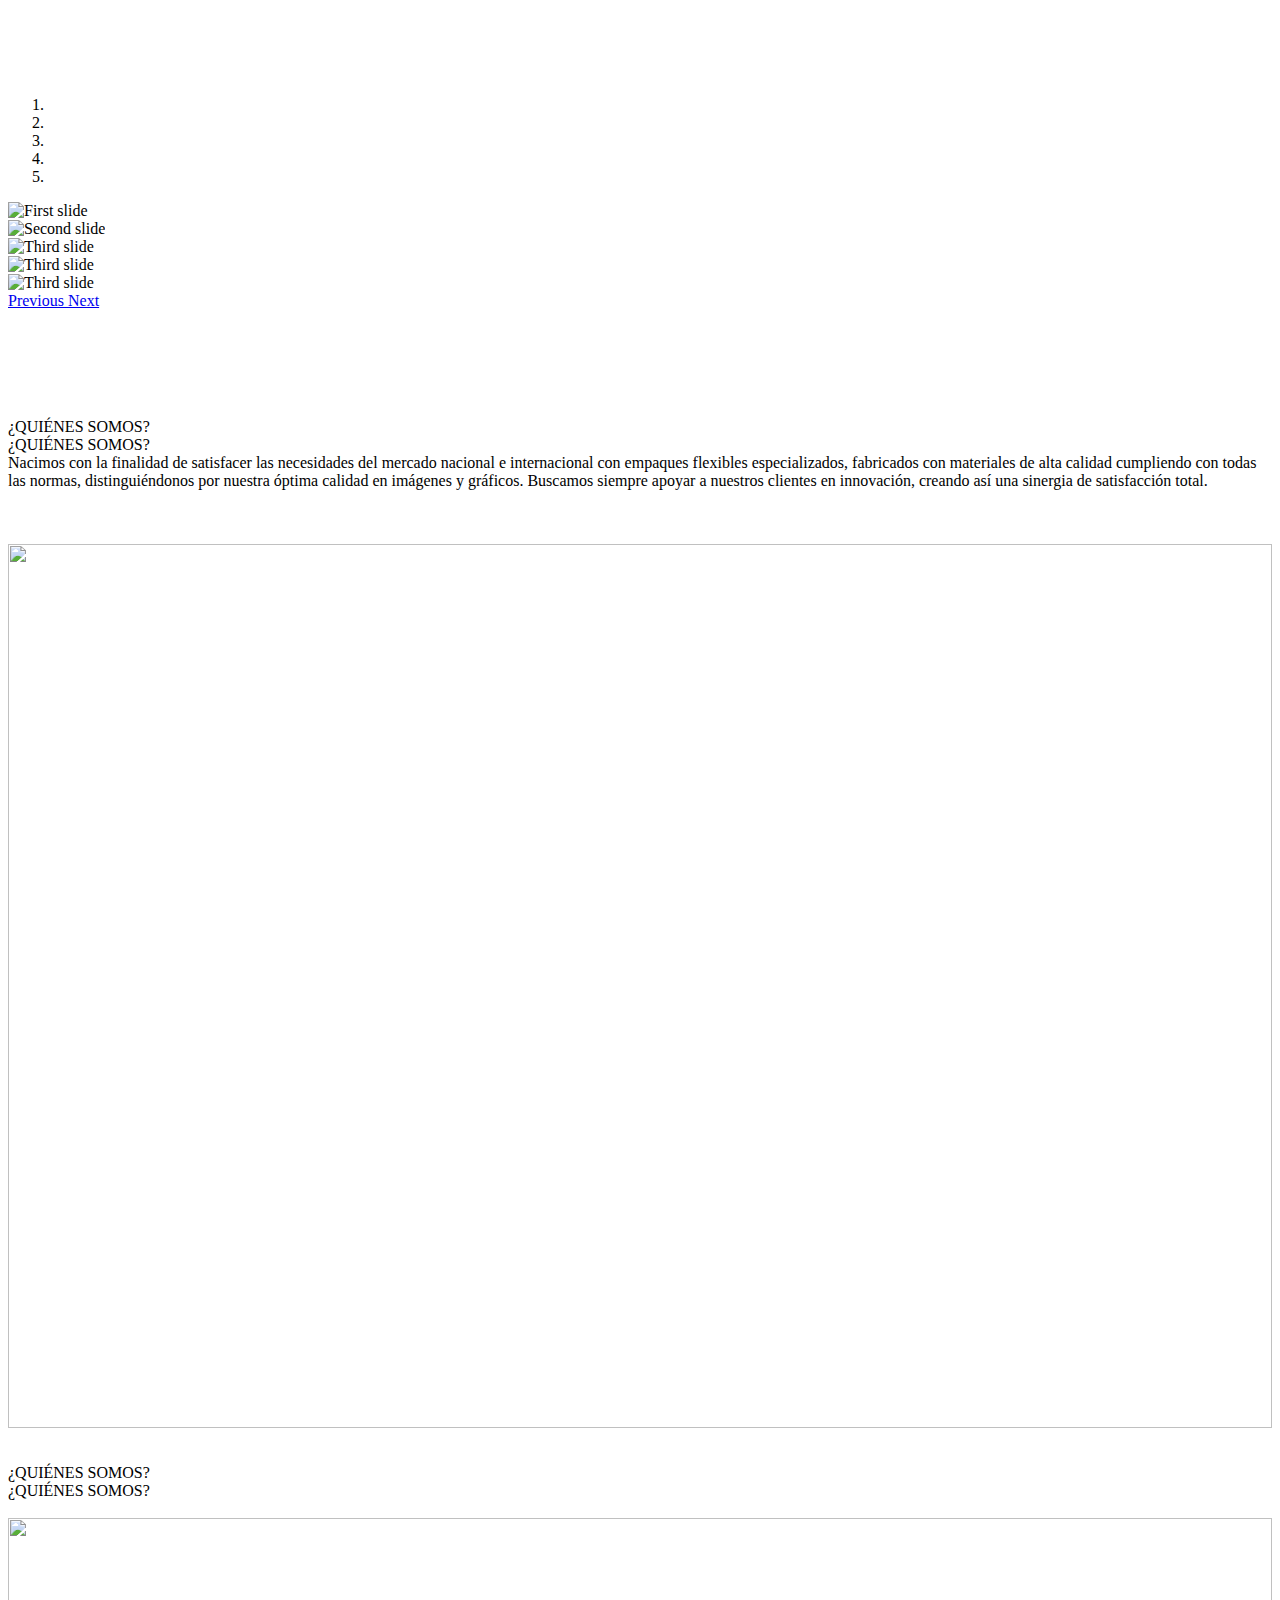
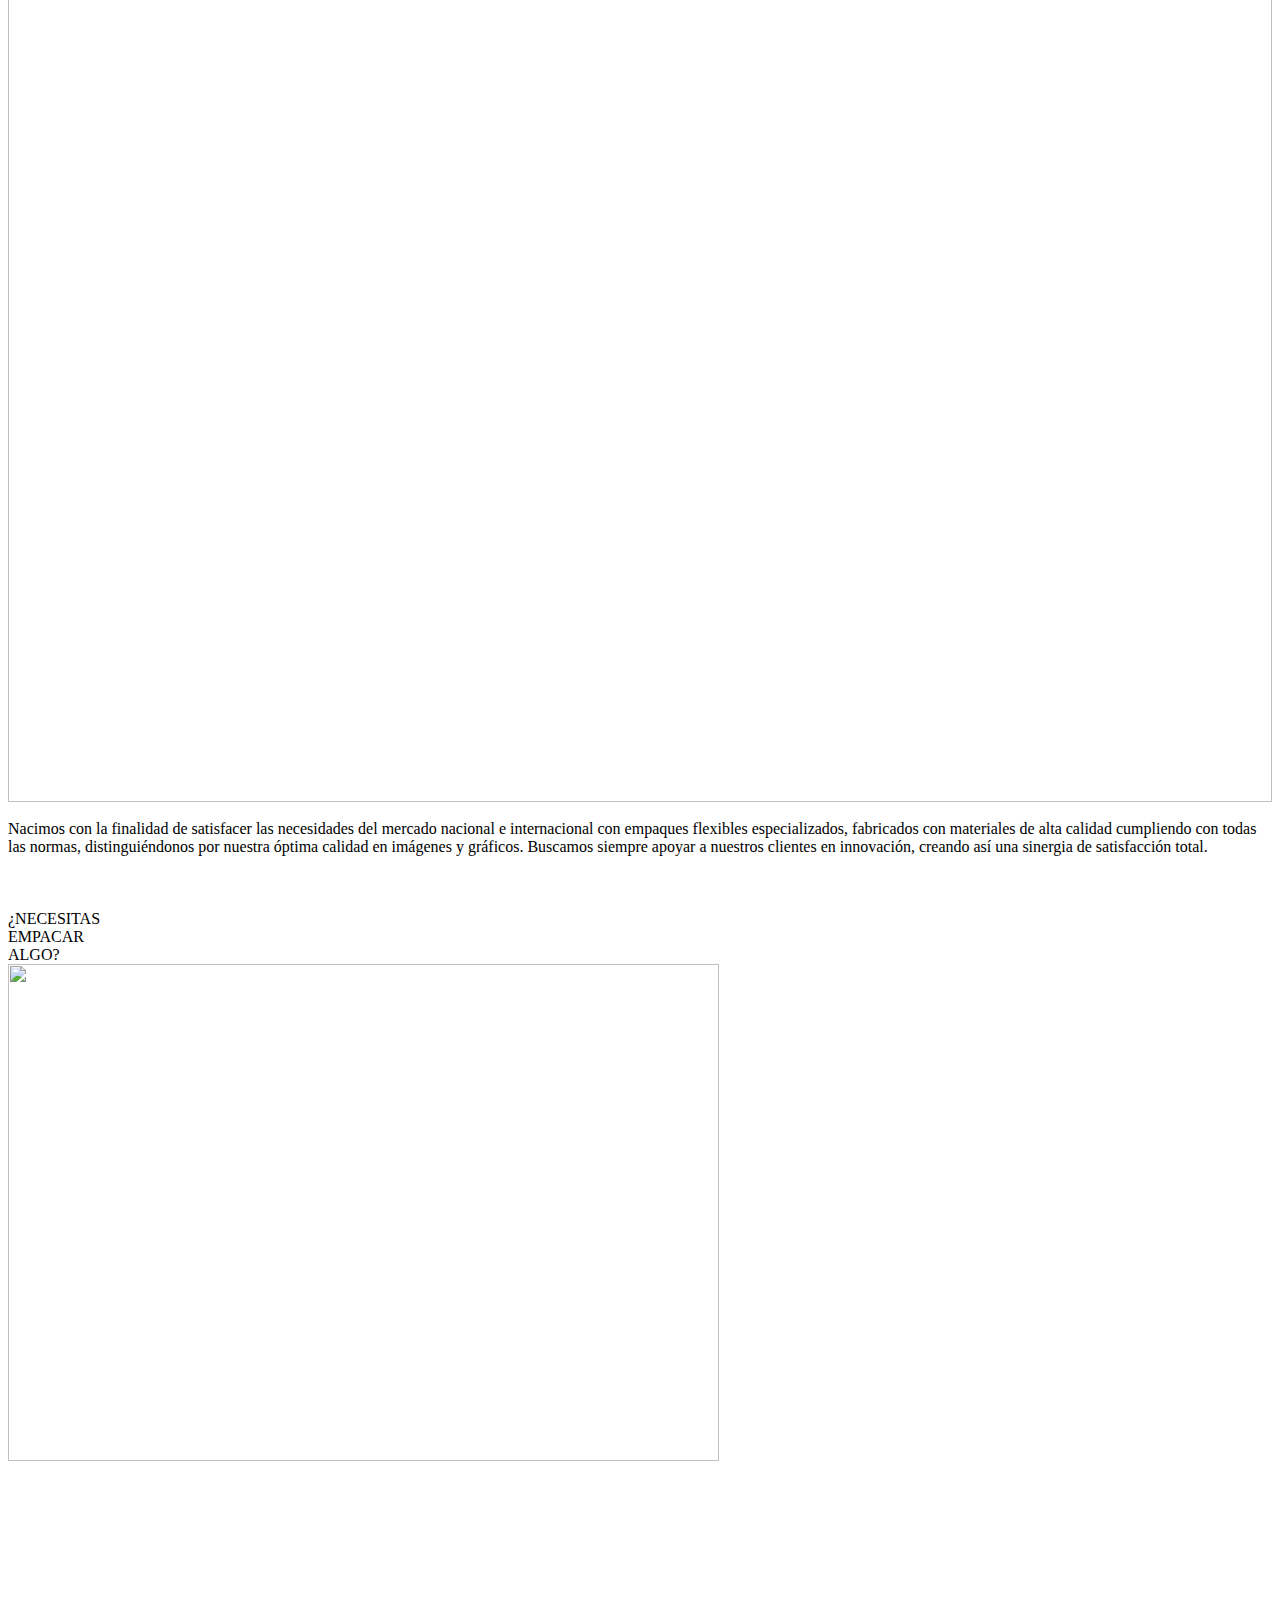
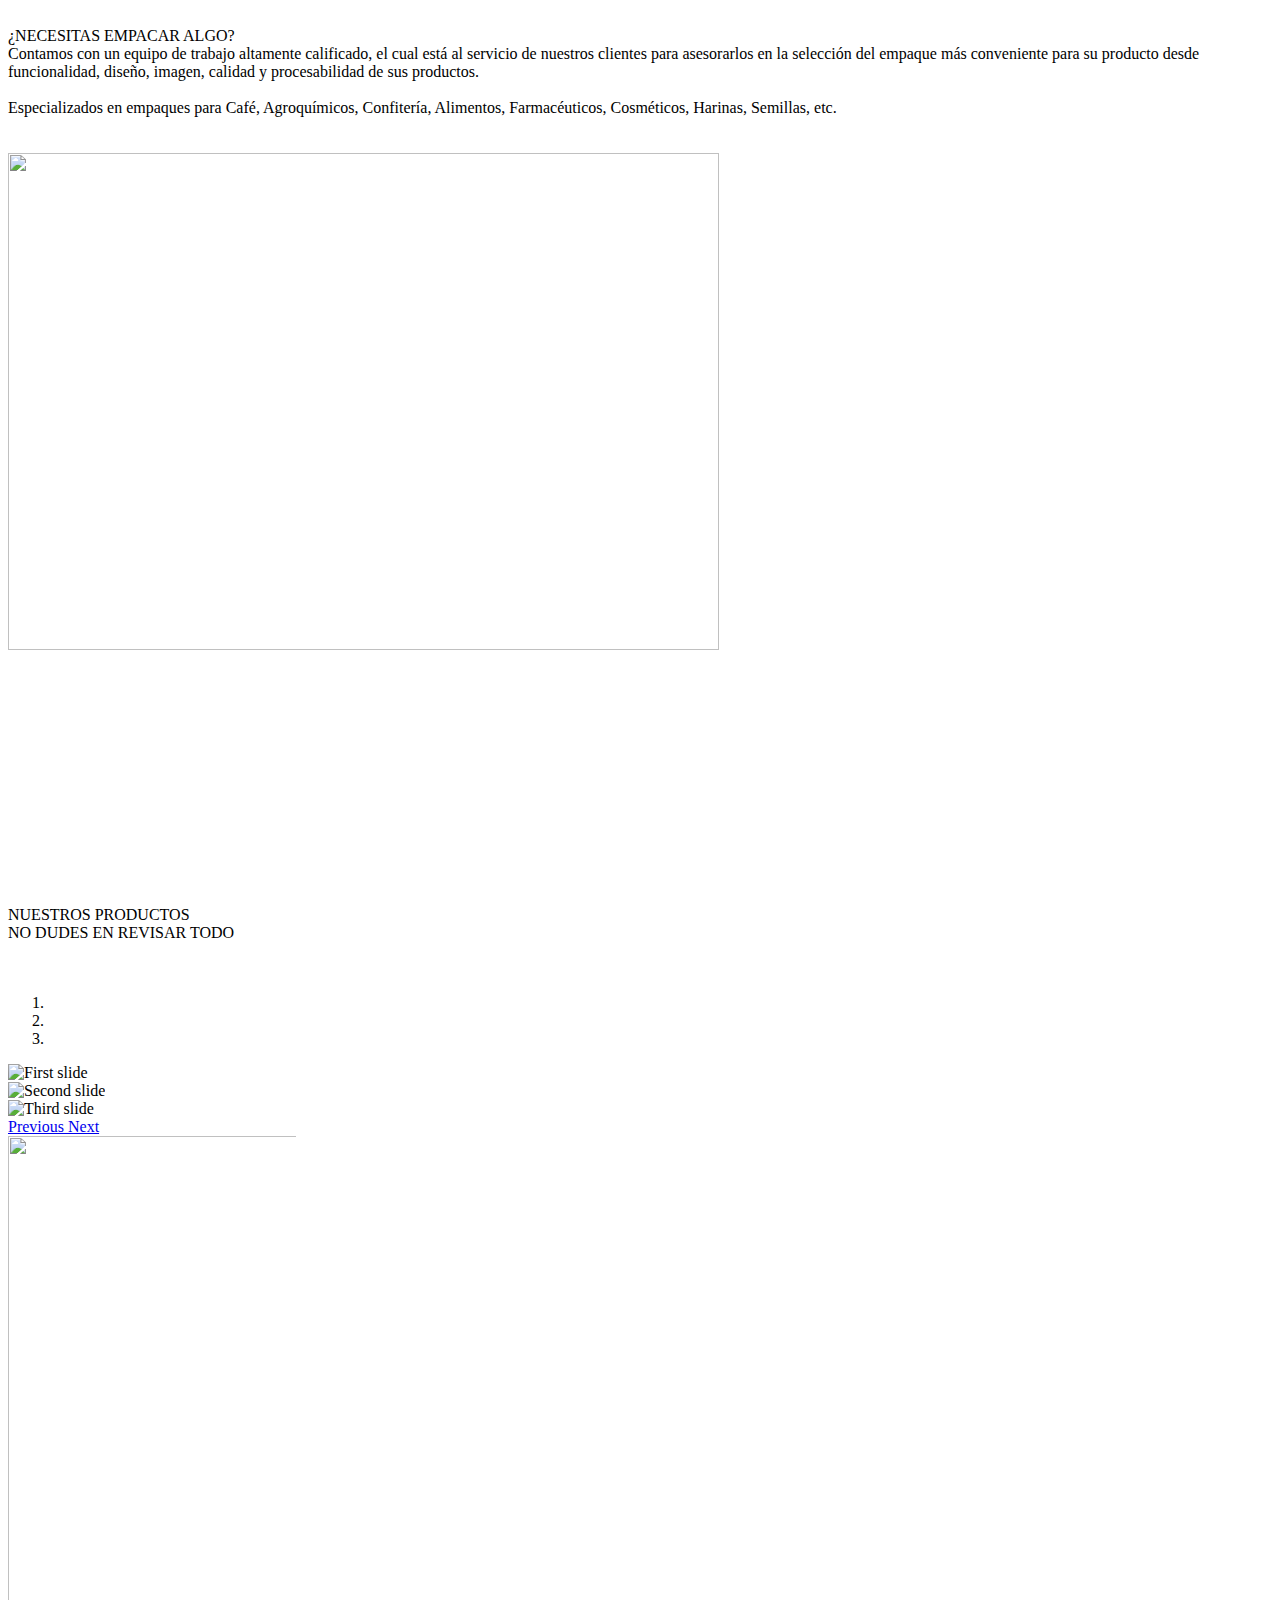
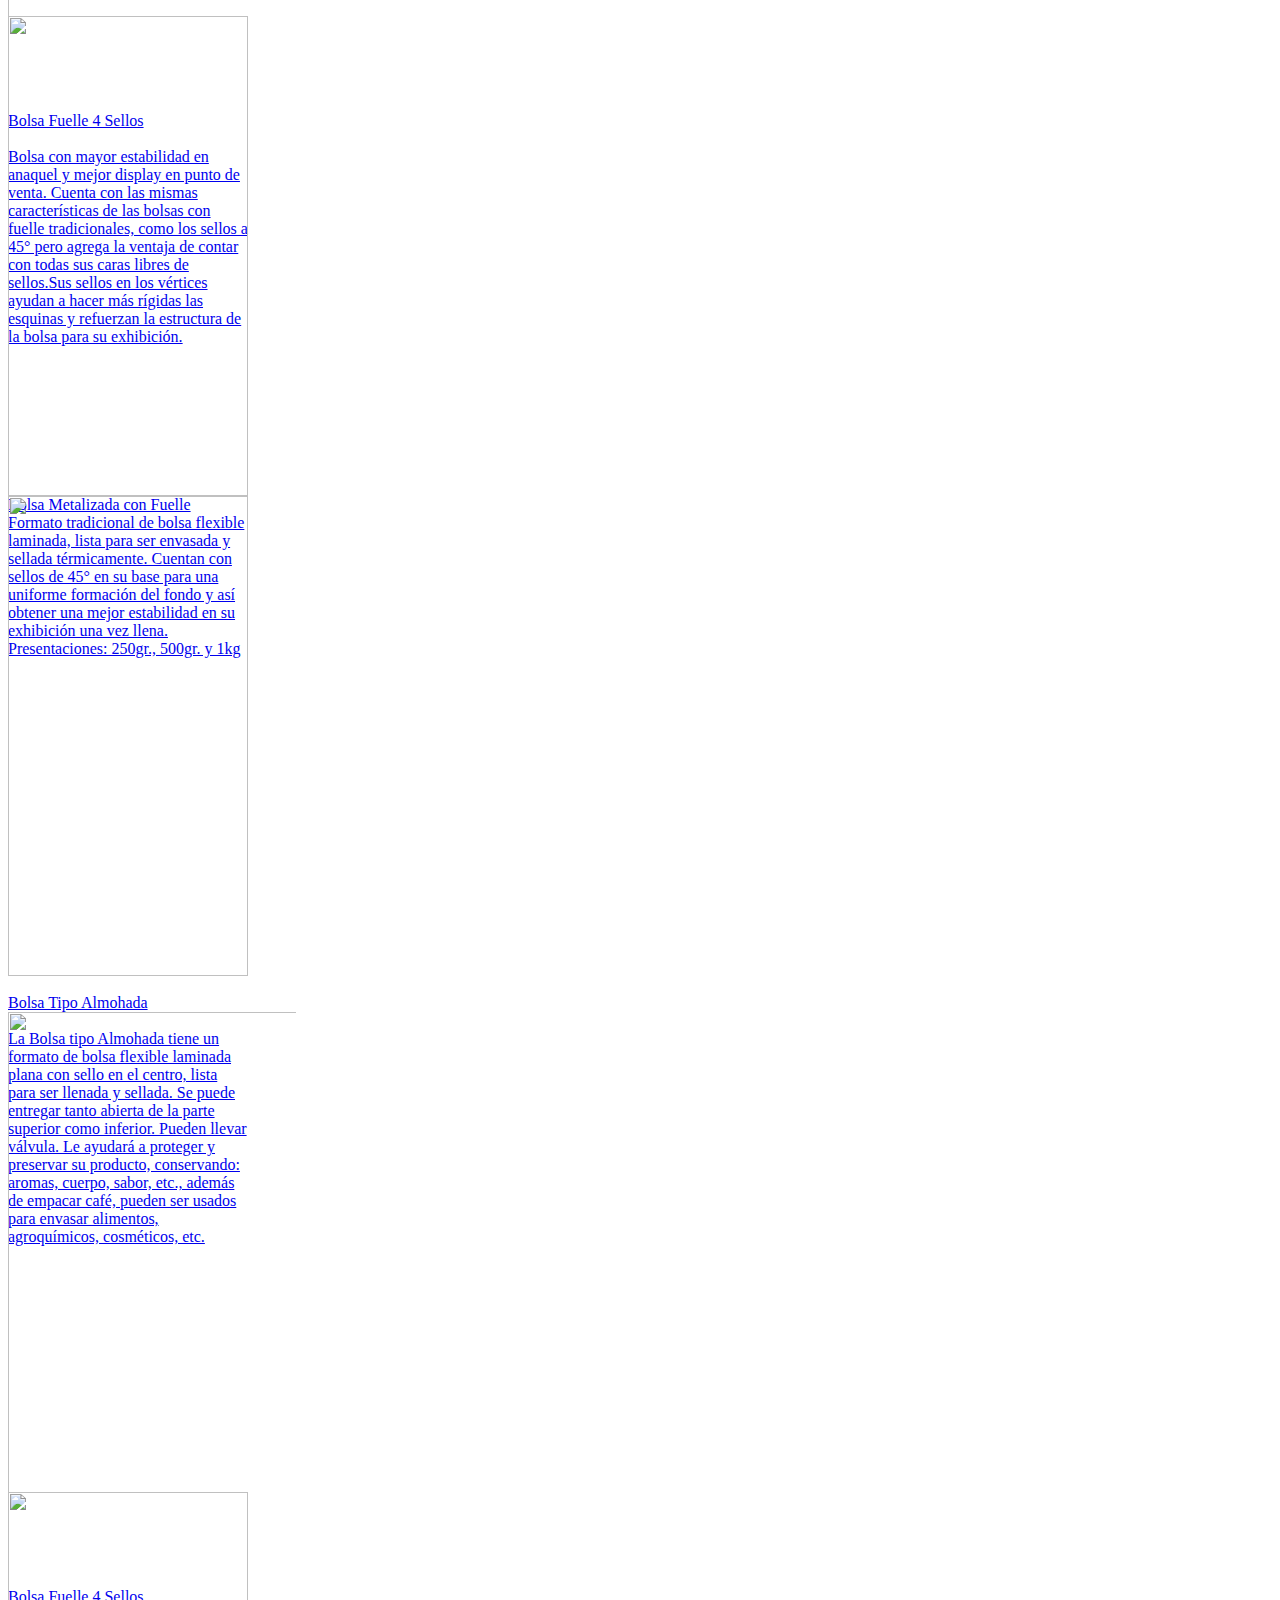
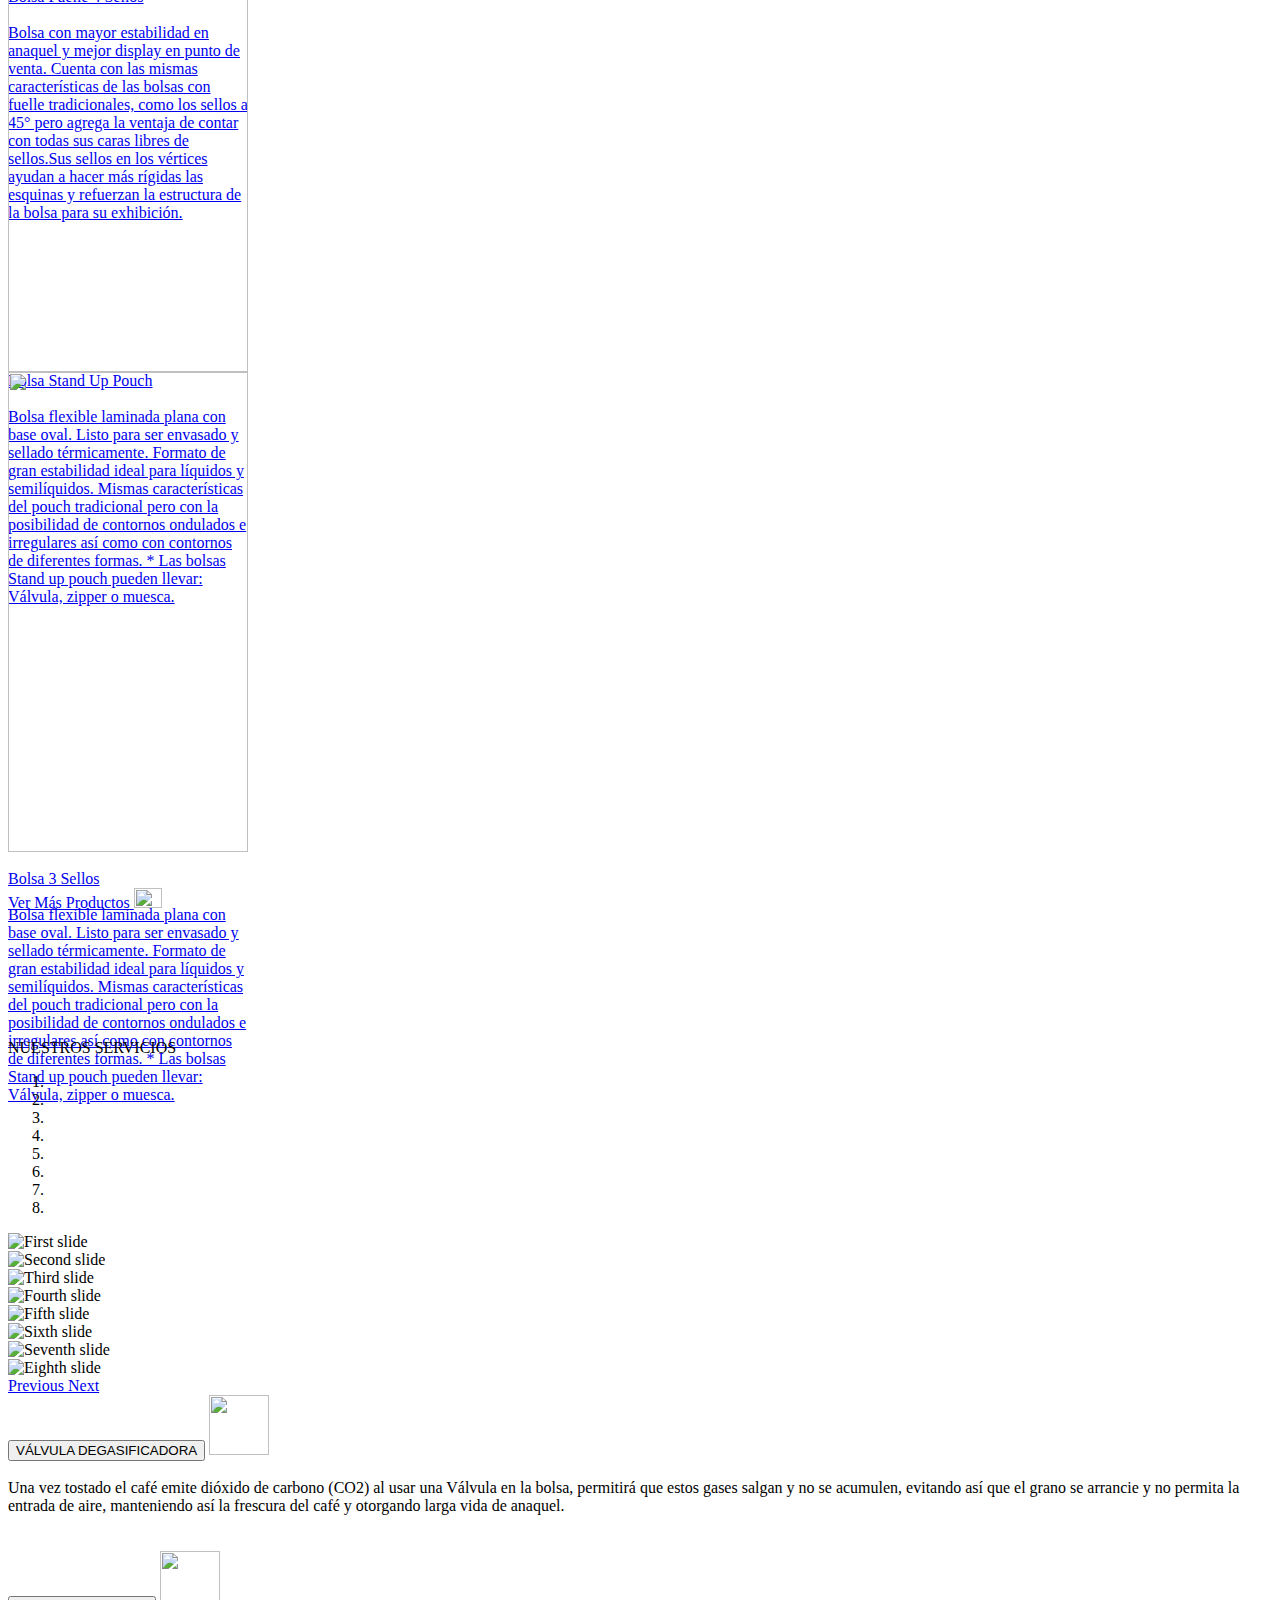
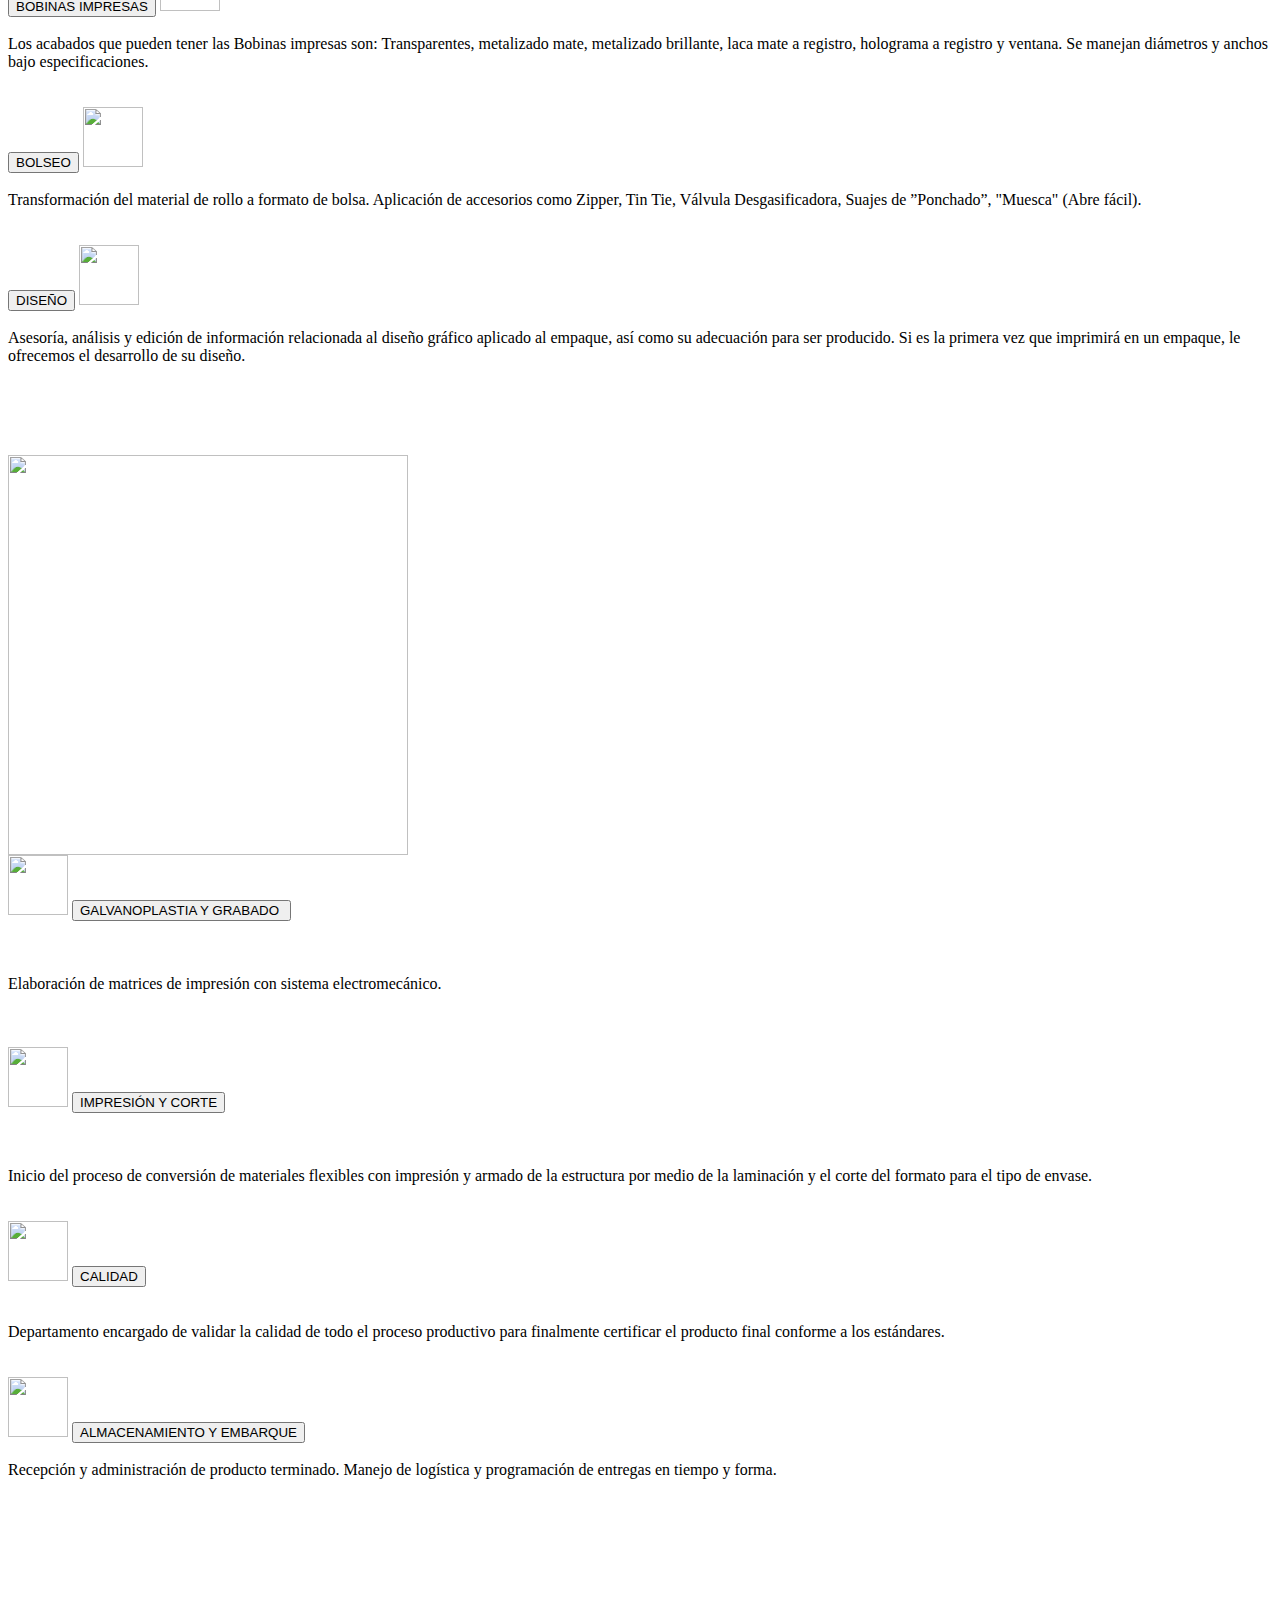
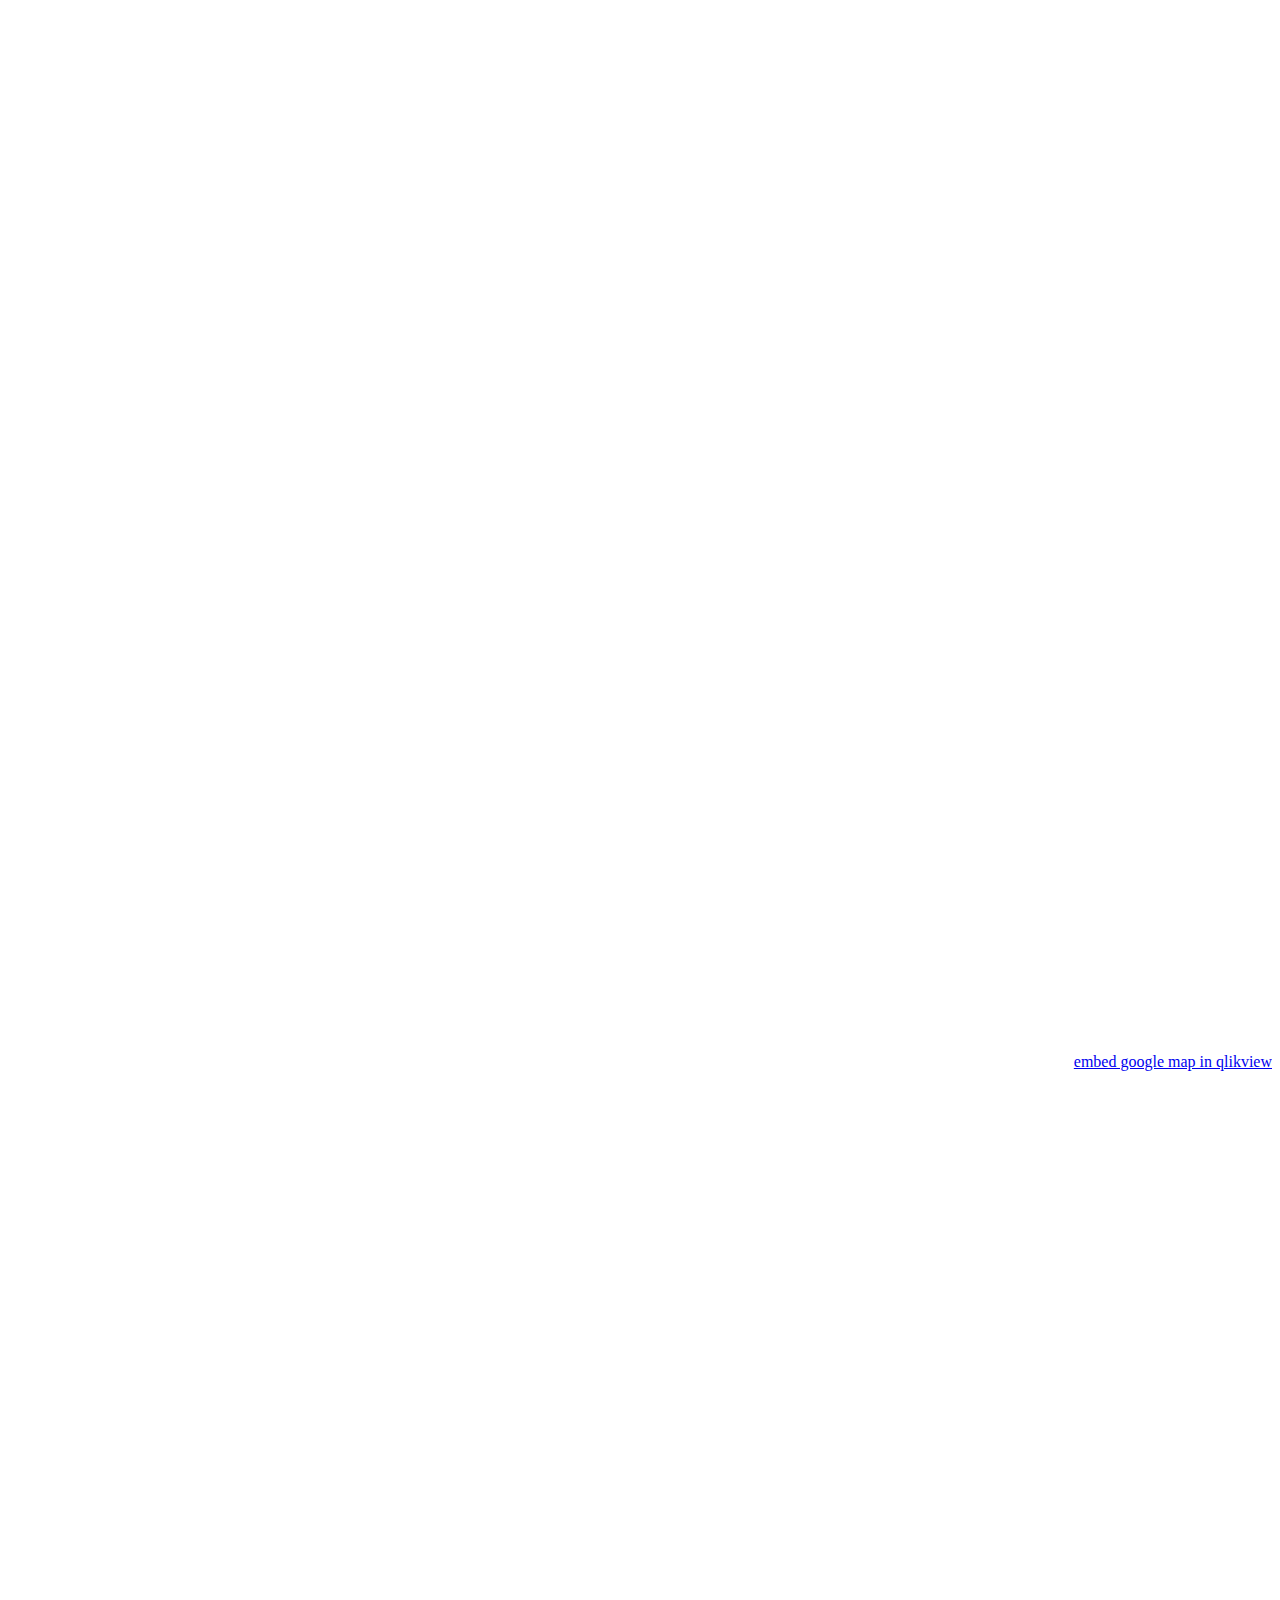
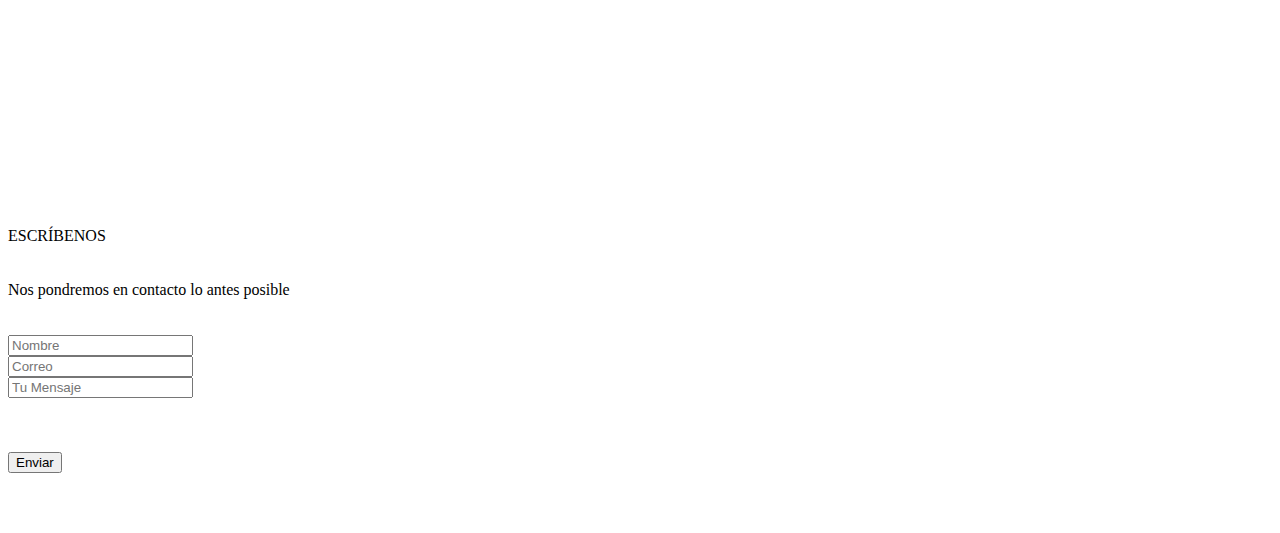
==== htmls/index.html @ 0f62bf67 "Cambio en mail y todo" ====
<div id ="inicio"></div>
<br><br><br><br>
<body>


<div id="carouselExampleIndicators" class="carousel slide col-sm-12" data-ride="carousel">
    <ol class="carousel-indicators">
        <li data-target="#carouselExampleIndicators" data-slide-to="0" class="active"></li>
        <li data-target="#carouselExampleIndicators" data-slide-to="1"></li>
        <li data-target="#carouselExampleIndicators" data-slide-to="2"></li>
        <li data-target="#carouselExampleIndicators" data-slide-to="3"></li>
        <li data-target="#carouselExampleIndicators" data-slide-to="4"></li>
    </ol>
    <div class="carousel-inner col-sm-12">
        <div class="carousel-item active">
            <img class="d-block w-100" src="img/banner.png" alt="First slide">
        </div>
        <div class="carousel-item">
            <img class="d-block w-100" src="img/03.png" alt="Second slide">
        </div>
        <div class="carousel-item">
            <img class="d-block w-100" src="img/07.png" alt="Third slide">
        </div>
        <div class="carousel-item">
            <img class="d-block w-100" src="img/06.png" alt="Third slide">
        </div>
        <div class="carousel-item">
            <img class="d-block w-100" src="img/04.png" alt="Third slide">
        </div>
    </div>
    <a class="carousel-control-prev" href="#carouselExampleIndicators" role="button" data-slide="prev">
        <span class="carousel-control-prev-icon" aria-hidden="true"></span>
        <span class="sr-only">Previous</span>
    </a>
    <a class="carousel-control-next" href="#carouselExampleIndicators" role="button" data-slide="next">
        <span class="carousel-control-next-icon" aria-hidden="true"></span>
        <span class="sr-only">Next</span>
    </a>
</div>

<div class ="back">
    <div class="container">
        <div id ="nosotros"></div>
        <div id="espacio">
            <br><br><br><br>
        </div>
        <!--Inicio version web-->
        <div class ="web">
            <div class="row text-center" id="bigtitle1">
                <br><br>

                <div class="col-sm text-center">
                    <span class="font_a text-center">¿QUIÉNES SOMOS?</span>
                </div>
            </div>

            <div class="row">
                <div class="col-sm">
                    <span class="font_11" id="smalltitle1">¿QUIÉNES SOMOS?</span><br><span class="font_12 " id="textomovil">Nacimos con la finalidad de satisfacer las necesidades del mercado nacional e internacional con empaques flexibles especializados, fabricados con materiales de alta calidad cumpliendo con todas las normas, distinguiéndonos por nuestra óptima calidad en imágenes y gráficos. Buscamos siempre apoyar a nuestros clientes en innovación, creando así una sinergia de satisfacción total.</span>
                </div>
                <br><br>

                <div class="col-sm text-center">
                    <br>
                    <img src="img/Logo.png" class="text-center img-fluid" height="100%" width="100%">
                </div>

            </div>
        </div>

        <!--Fin version Web-->
        <!--Inicio version Movil-->
        <div class ="movil">
            <div class="row text-center" id="bigtitle1">
                <br><br>

                <div class="col-sm text-center">
                    <span class="font_a text-center">¿QUIÉNES SOMOS?</span>
                </div>
            </div>

            <div class="row">
                <div class="col-sm">
                    <span class="font_11" id="smalltitle1">¿QUIÉNES SOMOS?</span>
                    <div class="col-sm text-center">
                        <br>
                        <img src="img/Logo.png" class="text-center img-fluid" height="100%" width="100%">
                    </div>
                    <br><span class="font_12 " id="textomovil">Nacimos con la finalidad de satisfacer las necesidades del mercado nacional e internacional con empaques flexibles especializados, fabricados con materiales de alta calidad cumpliendo con todas las normas, distinguiéndonos por nuestra óptima calidad en imágenes y gráficos. Buscamos siempre apoyar a nuestros clientes en innovación, creando así una sinergia de satisfacción total.</span>
                </div>
                <br><br>
            </div>
        </div>
        <!--Fin version Movil-->

        <div class="row text-center" id="bigtitle2">
            <br>
            <div class="col-sm text-center">
                <span class="font_a text-center">¿NECESITAS <br> EMPACAR <br>ALGO?</span>
            </div>
        </div>


        <div class="row">
            <div class="col-sm text-center" id="imagebig1">
                <img src="img/mache.png" class="text-center img-fluid" height="75%" width="75%">
            </div>
            <div class="col-sm">
                <span class="font_11" id="smalltitle2">¿NECESITAS EMPACAR ALGO?</span><br><span
                    class="font_12 text-justify">Contamos con un equipo de trabajo altamente calificado, el cual está al servicio de nuestros clientes para asesorarlos en la selección del empaque más conveniente para su producto desde funcionalidad, diseño, imagen, calidad y procesabilidad de sus productos. <br><br>Especializados en empaques para Café, Agroquímicos, Confitería, Alimentos, Farmacéuticos, Cosméticos, Harinas, Semillas, etc.</span>
            </div>
        </div>

        <div class="row">
            <div class="col-sm text-center" id="imagesmall1">
                <br><br>
                <img src="img/mache.png" class="text-center img-fluid" height="75%" width="75%">
            </div>
        </div>

        <br><br><br>

        <div class="row text-center">
            <br><br>
            <div class="col-sm text-center">
                <span class="font_a text-center">NUESTROS PRODUCTOS</span>
            </div>
        </div>

        <div class="row text-center">
            <div class="col-sm text-center">
                <span class="font_b text-center">NO DUDES EN REVISAR TODO</span>
            </div>
        </div>

        <br><br>

        <div id="carouselExampleControl" class="carousel slide carouselExampleIndicators" data-ride="carousel">
            <ol class="carousel-indicators">
                <li data-target="#carouselExampleIndicators" data-slide-to="0" class="active"></li>
                <li data-target="#carouselExampleIndicators" data-slide-to="1"></li>
                <li data-target="#carouselExampleIndicators" data-slide-to="2"></li>
            </ol>
            <div class="carousel-inner">
                <div class="carousel-item active">
                    <img class="d-block w-100" src="img/cards/bolsa1.png" alt="First slide">
                </div>
                <div class="carousel-item">
                    <img class="d-block w-100" src="img/cards/bolsa2.png" alt="Second slide">
                </div>
                <div class="carousel-item">
                    <img class="d-block w-100" src="img/cards/bolsa3.png" alt="Third slide">
                </div>
            </div>
            <a class="carousel-control-prev" href="#carouselExampleControls" role="button" data-slide="prev">
                <span class="carousel-control-prev-icon" aria-hidden="true"></span>
                <span class="sr-only">Previous</span>
            </a>
            <a class="carousel-control-next" href="#carouselExampleControls" role="button" data-slide="next">
                <span class="carousel-control-next-icon" aria-hidden="true"></span>
                <span class="sr-only">Next</span>
            </a>
        </div>


        <div id="cards_mobile">
            <div class="row text-center row-bottom-margin">
                <div class="col-sm-4 text-center">
                    <span>
                        <a href="productos.php" target="_self">
                            <div class="card hoverable shadow  bg-white rounded text-center "
                                 style="width: 15rem; height: 30rem">
                              <div class="card-body text-center ">
                                <img src="img/blancas.png" class="text-center img-fluid" height="120%" width="120%">
                                  <span class="font_c">Bolsa Fuelle 4 Sellos</span>
                                  <br><br>
                                  <div class="font_d text-center">Bolsa con mayor estabilidad en anaquel y mejor display en punto de venta. Cuenta con las mismas características de las bolsas con fuelle tradicionales, como los sellos a 45° pero agrega la ventaja de contar con todas sus caras libres de sellos.Sus sellos en los vértices ayudan a hacer más rígidas las esquinas y refuerzan la estructura de la bolsa para su exhibición.</div><br><br>
                              </div>

                            </div>
                        </a>
                    </span>
                </div>

                <div class="col-sm-4 text-center">
                    <span>
                        <a href="productos3.php" target="_self">

                            <div class="card hoverable shadow bg-white rounded text-center "
                                 style="width: 15rem;height: 30rem">
                              <div class="card-body text-center ">
                                <img src="img/bolsa_blason.png" class="text-center img-fluid" height="100%" width="100%">
                                  <span class="font_c">Bolsa Metalizada con Fuelle</span>
                                  <br>
                                  <div class="font_d text-center">Formato tradicional de bolsa flexible laminada, lista para ser envasada y sellada térmicamente. Cuentan con sellos de 45° en su base para una uniforme formación del fondo y así obtener una mejor estabilidad en su exhibición una vez llena. Presentaciones: 250gr., 500gr. y 1kg</div><br><br>
                              </div>
                            </div>
                        </a>
                    </span>
                </div>

                <div class="col-sm-4 text-center">
                    <span>
                        <a href="productos.php" target="_self">
                            <div class="card hoverable shadow  bg-white rounded text-center "
                                 style="width: 15rem;height: 30rem">
                              <div class="card-body text-center ">
                                <img src="img/Bolsa_almohada.png" class="text-center img-fluid" height="100%" width="100%">
                                  <br><br>
                                  <span class="font_c">Bolsa Tipo Almohada</span>
                                  <br><br>
                                  <div class="font_d text-center">La Bolsa tipo Almohada tiene un formato de bolsa flexible laminada plana con sello en el centro, lista para ser llenada y sellada. Se puede entregar tanto abierta de la parte superior como inferior. Pueden llevar válvula. Le ayudará a proteger y preservar su producto, conservando: aromas, cuerpo, sabor, etc., además de empacar café, pueden ser usados para envasar alimentos, agroquímicos, cosméticos, etc.</div><br><br>
                              </div>
                            </div>
                        </a>
                    </span>
                </div>

            </div>
            <br><br>

            <div class="row text-center row-bottom-margin">
                <div class="col-sm-4 text-center">
                    <span>
                        <a href="productos.php" target="_self">
                            <div class="card hoverable shadow  bg-white rounded text-center "
                                 style="width: 15rem; height: 30rem">
                              <div class="card-body text-center ">
                                <img src="img/Mezfer.png" class="text-center img-fluid" height="120%" width="120%">
                                  <span class="font_c">Bolsa Fuelle 4 Sellos</span>
                                  <br><br>
                                  <div class="font_d text-center">Bolsa con mayor estabilidad en anaquel y mejor display en punto de venta. Cuenta con las mismas características de las bolsas con fuelle tradicionales, como los sellos a 45° pero agrega la ventaja de contar con todas sus caras libres de sellos.Sus sellos en los vértices ayudan a hacer más rígidas las esquinas y refuerzan la estructura de la bolsa para su exhibición.</div><br><br>
                              </div>

                            </div>
                        </a>
                    </span>
                </div>

                <div class="col-sm-4 text-center">
                    <span>
                        <a href="productos.php" target="_self">

                            <div class="card hoverable shadow bg-white rounded text-center "
                                 style="width: 15rem;height: 30rem">
                              <div class="card-body text-center ">
                                <img src="img/dinat.png" class="text-center img-fluid" height="100%" width="100%">
                                  <span class="font_c">Bolsa Stand Up Pouch</span>
                                  <br><br>
                                  <div class="font_d text-center">Bolsa flexible laminada plana con base oval. Listo para ser envasado y sellado térmicamente. Formato de gran estabilidad ideal para líquidos y semilíquidos. Mismas características del pouch tradicional pero con la posibilidad de contornos ondulados e irregulares así como con contornos de diferentes formas. * Las bolsas Stand up pouch pueden llevar: Válvula, zipper o muesca.</div><br><br>
                              </div>
                            </div>
                        </a>
                    </span>
                </div>

                <div class="col-sm-4 text-center">
                    <span>
                        <a href="productos.php" target="_self">
                            <div class="card hoverable shadow  bg-white rounded text-center "
                                 style="width: 15rem;height: 30rem">
                              <div class="card-body text-center ">
                                <img src="img/caballo.png" class="text-center img-fluid" height="100%" width="100%">
                                  <br><br>
                                  <span class="font_c">Bolsa 3 Sellos</span>
                                  <br><br>
                                  <div class="font_d text-center">Bolsa flexible laminada plana con base oval. Listo para ser envasado y sellado térmicamente. Formato de gran estabilidad ideal para líquidos y semilíquidos. Mismas características del pouch tradicional pero con la posibilidad de contornos ondulados e irregulares así como con contornos de diferentes formas. * Las bolsas Stand up pouch pueden llevar: Válvula, zipper o muesca.</div><br><br>
                              </div>
                            </div>
                        </a>
                    </span>
                </div>

            </div>
        </div>

        <br><br>
        <div id="servicios"></div>
        <div class="row text-center">
            <div href="footer.html" class="col-sm text-center">
                <a href="productos.php"><span class="font_e text-center">Ver Más Productos</span> <img
                        src="img/right-arrow.svg" width="15%" height="15%"></a>
            </div>
        </div>

        <br>

        <div class="row text-center">
            <div class="col-sm text-center">
                <span class="font_a text-center">NUESTROS SERVICIOS</span>
            </div>
        </div>

    </div>
</div>

<div id="carouselExampleControls2" class="carousel slide carouselExampleIndicators" data-ride="carousel">
    <ol class="carousel-indicators">
        <li data-target="#carouselExampleIndicators" data-slide-to="0" class="active"></li>
        <li data-target="#carouselExampleIndicators" data-slide-to="1"></li>
        <li data-target="#carouselExampleIndicators" data-slide-to="2"></li>
        <li data-target="#carouselExampleIndicators" data-slide-to="3"></li>
        <li data-target="#carouselExampleIndicators" data-slide-to="4"></li>
        <li data-target="#carouselExampleIndicators" data-slide-to="5"></li>
        <li data-target="#carouselExampleIndicators" data-slide-to="6"></li>
        <li data-target="#carouselExampleIndicators" data-slide-to="7"></li>
    </ol>
    <div class="carousel-inner">
        <div class="carousel-item active">
            <img class="d-block w-100" src="img/cards/card1.png" alt="First slide">
        </div>
        <div class="carousel-item">
            <img class="d-block w-100" src="img/cards/card2.png" alt="Second slide">
        </div>
        <div class="carousel-item">
            <img class="d-block w-100" src="img/cards/card3.png" alt="Third slide">
        </div>
        <div class="carousel-item">
            <img class="d-block w-100" src="img/cards/card4.png" alt="Fourth slide">
        </div>
        <div class="carousel-item">
            <img class="d-block w-100" src="img/cards/card5.png" alt="Fifth slide">
        </div>
        <div class="carousel-item">
            <img class="d-block w-100" src="img/cards/card6.png" alt="Sixth slide">
        </div>
        <div class="carousel-item">
            <img class="d-block w-100" src="img/cards/card7.png" alt="Seventh slide">
        </div>
        <div class="carousel-item">
            <img class="d-block w-100" src="img/cards/card8.png" alt="Eighth slide">
        </div>

    </div>
    <a class="carousel-control-prev" href="#carouselExampleControls2" role="button" data-slide="prev">
        <span class="carousel-control-prev-icon" aria-hidden="true"></span>
        <span class="sr-only">Previous</span>
    </a>
    <a class="carousel-control-next" href="#carouselExampleControls2" role="button" data-slide="next">
        <span class="carousel-control-next-icon" aria-hidden="true"></span>
        <span class="sr-only">Next</span>
    </a>
</div>

<div id="cards_mobile2">
    <!--Imagenes para galeria-->
    <div class="row my_gradient_bag">
        <div class="col-md-4 text-right">
            <div class="font_f">
                <input type="button" class="btn btn-outline-light" value="VÁLVULA DEGASIFICADORA"
                       onClick="$(this).mostrar_imagen1();"/>
                <img src="img/valve.svg" width="60em">
            </div>
            <br>
            <div class="font_g">
                Una vez tostado el café emite dióxido de carbono (CO2) al usar una Válvula en la bolsa, permitirá que
                estos
                gases salgan y no se acumulen, evitando así que el grano se arrancie y no permita la entrada de aire,
                manteniendo así la frescura del café y otorgando larga vida de anaquel.
            </div>

            <br><br>
            <div class="font_f">
                <input type="button" class="btn btn-outline-light" value="BOBINAS IMPRESAS"
                       onClick="$(this).mostrar_imagen2();"/>
                <img src="img/coil.svg" width="60em">
            </div>
            <br>
            <div class="font_g">
                Los acabados que pueden tener las Bobinas impresas son: Transparentes, metalizado mate, metalizado
                brillante, laca mate a registro, holograma a registro y ventana. Se manejan diámetros y anchos bajo
                especificaciones.
            </div>
            <br><br>
            <div class="font_f">
                <input type="button" class="btn btn-outline-light" value="BOLSEO" onClick="$(this).mostrar_imagen3();"/>
                <img src="img/shopping-bag.svg" width="60em">
            </div>
            <br>
            <div class="font_g">
                Transformación del material de rollo a formato de bolsa. Aplicación de accesorios como Zipper, Tin Tie,
                Válvula Desgasificadora, Suajes de ”Ponchado”, "Muesca" (Abre fácil).
            </div>
            <br><br>
            <div class="font_f">
                <input type="button" class="btn btn-outline-light" value="DISEÑO" onClick="$(this).mostrar_imagen4();"/>
                <img src="img/layers.svg" width="60em">
            </div>
            <br>
            <div class="font_g">
                Asesoría, análisis y edición de información relacionada al diseño gráfico aplicado al empaque, así como
                su
                adecuación para ser producido. Si es la primera vez que imprimirá en un empaque, le ofrecemos el
                desarrollo
                de su diseño.
            </div>
        </div>

        <!--Imagen del centro-->
        <div class="col-md-4" id="imagen">

            <br><br><br><br><br>
            <img id="imagen1" src="img/fondos/5.png" width="400em" height="400em"/>
            <img id="imagen2" src="img/fondos/1.png" width="400em" height="400em" style="display:none;"/>
            <img id="imagen3" src="img/fondos/7.png" width="400em" height="400em" style="display:none;"/>
            <img id="imagen4" src="img/fondos/4.png" width="400em" height="400em" style="display:none;"/>
            <img id="imagen5" src="img/fondos/8.png" width="350em" height="400em" style="display:none;"/>
            <img id="imagen6" src="img/fondos/6.png" width="400em" height="400em" style="display:none;"/>
            <img id="imagen7" src="img/fondos/2.png" width="400em" height="400em" style="display:none;"/>
            <img id="imagen8" src="img/fondos/3.png" width="400em" height="400em" style="display:none;"/>
        </div>
        <!--FIn imagen del centro-->
        <div class="col-md-4 text-left">
            <div class="font_f">
                <img src="img/chisel.svg" width="60em">
                <input type="button" class="btn btn-outline-light" value="GALVANOPLASTIA Y GRABADO "
                       onClick="$(this).mostrar_imagen5();"/>
            </div>
            <br>
            <div class="font_g">
                <br><br>
                Elaboración de matrices de impresión con sistema electromecánico.
                <br><br>
            </div>

            <br><br>
            <div class="font_f">
                <img src="img/printer.svg" width="60em">
                <input type="button" class="btn btn-outline-light" value="IMPRESIÓN Y CORTE"
                       onClick="$(this).mostrar_imagen6();"/>
            </div>
            <br>
            <div class="font_g">
                <br><br>
                Inicio del proceso de conversión de materiales flexibles con impresión y armado de la estructura por
                medio
                de la laminación y el corte del formato para el tipo de envase.
                <br>
            </div>
            <br><br>
            <div class="font_f">
                <img src="img/shield.svg" width="60em">
                <input type="button" class="btn btn-outline-light" value="CALIDAD"
                       onClick="$(this).mostrar_imagen7();"/>
            </div>
            <br>
            <div class="font_g">
                <br>
                Departamento encargado de validar la calidad de todo el proceso productivo para finalmente certificar el
                producto final conforme a los estándares.
                <br>
            </div>
            <br><br>
            <div class="font_f">
                <img src="img/truck.svg" width="60em">
                <input type="button" class="btn btn-outline-light" value="ALMACENAMIENTO Y EMBARQUE"
                       onClick="$(this).mostrar_imagen8();"/>
            </div>
            <br>
            <div class="font_g">
                Recepción y administración de producto terminado. Manejo de logística y programación de entregas en
                tiempo y
                forma.
            </div>
        </div>

    </div>
    <div id ="contacto"></div>

</div>

<div class="degradado_contacto">

    <div class="container"><br><br>

        <div class="row">
            <div class="col-sm text-center font_12" id="bigmap">
                <div class="mapouter">
                    <div class="gmap_canvas">
                        <iframe width="481" height="442" id="gmap_canvas"
                                src="https://maps.google.com/maps?q=Terra%20business%20park%201er%20Retorno%20universidades%20%231%20nave%205B%2C%20La%20Pradera%2C%2076269&t=&z=13&ie=UTF8&iwloc=&output=embed"
                                frameborder="0" scrolling="no" marginheight="0" marginwidth="0"></iframe>
                        <a href="https://www.maps-erstellen.de"></a></div>
                    <style>.mapouter {
                        position: relative;
                        text-align: right;
                        height: 442px;
                        width: 481px;
                    }
                    .gmap_canvas {
                        overflow: hidden;
                        background: none !important;
                        height: 442px;
                        width: 481px;
                    }</style>
                </div>
            </div>


            <div class="col-sm text-center font_12" id="smallmap">
                <div class="mapouter">
                    <div class="gmap_canvas">
                        <iframe width="330" height="268" id="gmap_canvas"
                                src="https://maps.google.com/maps?q=Altapack&t=&z=13&ie=UTF8&iwloc=&output=embed"
                                frameborder="0" scrolling="no" marginheight="0" marginwidth="0"></iframe>
                        <a href="https://www.bitgeeks.net/embed-google-map/">embed google map in qlikview</a></div>
                    <style>.mapouter {
                        position: relative;
                        text-align: right;
                        height: 100%;
                        width: 100%;
                    }
                    .gmap_canvas {
                        overflow: hidden;
                        background: none !important;
                        height: 100%;
                        width: 100%;
                    }</style>
                </div>
            </div>

            <br><br>


            <br><br>
            <div class="col-sm text-center font_12">
                <form name="contactform" method="post" action="send_form_email.php">

                    <br><br>
                    <div class="row text-center">
                        <br><br>
                        <div class="col-sm text-center">
                            <div class="font_a text-center">ESCRÍBENOS</div>
                            <br><br>
                            <div class="font_12 text-center">Nos pondremos en contacto lo antes posible</div>
                        </div>
                    </div>

                    <br><br>

                    <div class="form-group">
                        <label for=""></label>
                        <input type="text" class="form-control" id="nombre" name="nombre" placeholder="Nombre">
                    </div>

                    <div class="form-group">
                        <label for=""></label>
                        <input type="email" class="form-control" id="correo" name="correo" aria-describedby="emailHelp"
                               placeholder="Correo">
                    </div>


                    <div class="form-group">
                        <input type="text" class="form-control" id="asunto" name="asunto" placeholder="Tu Mensaje">
                    </div>

                    <br><br><br>
                    <button type="submit" class="btn btn-primary">Enviar</button>
                </form>
            </div>

        </div>
    </div>
    <br><br>

</div>

</body>
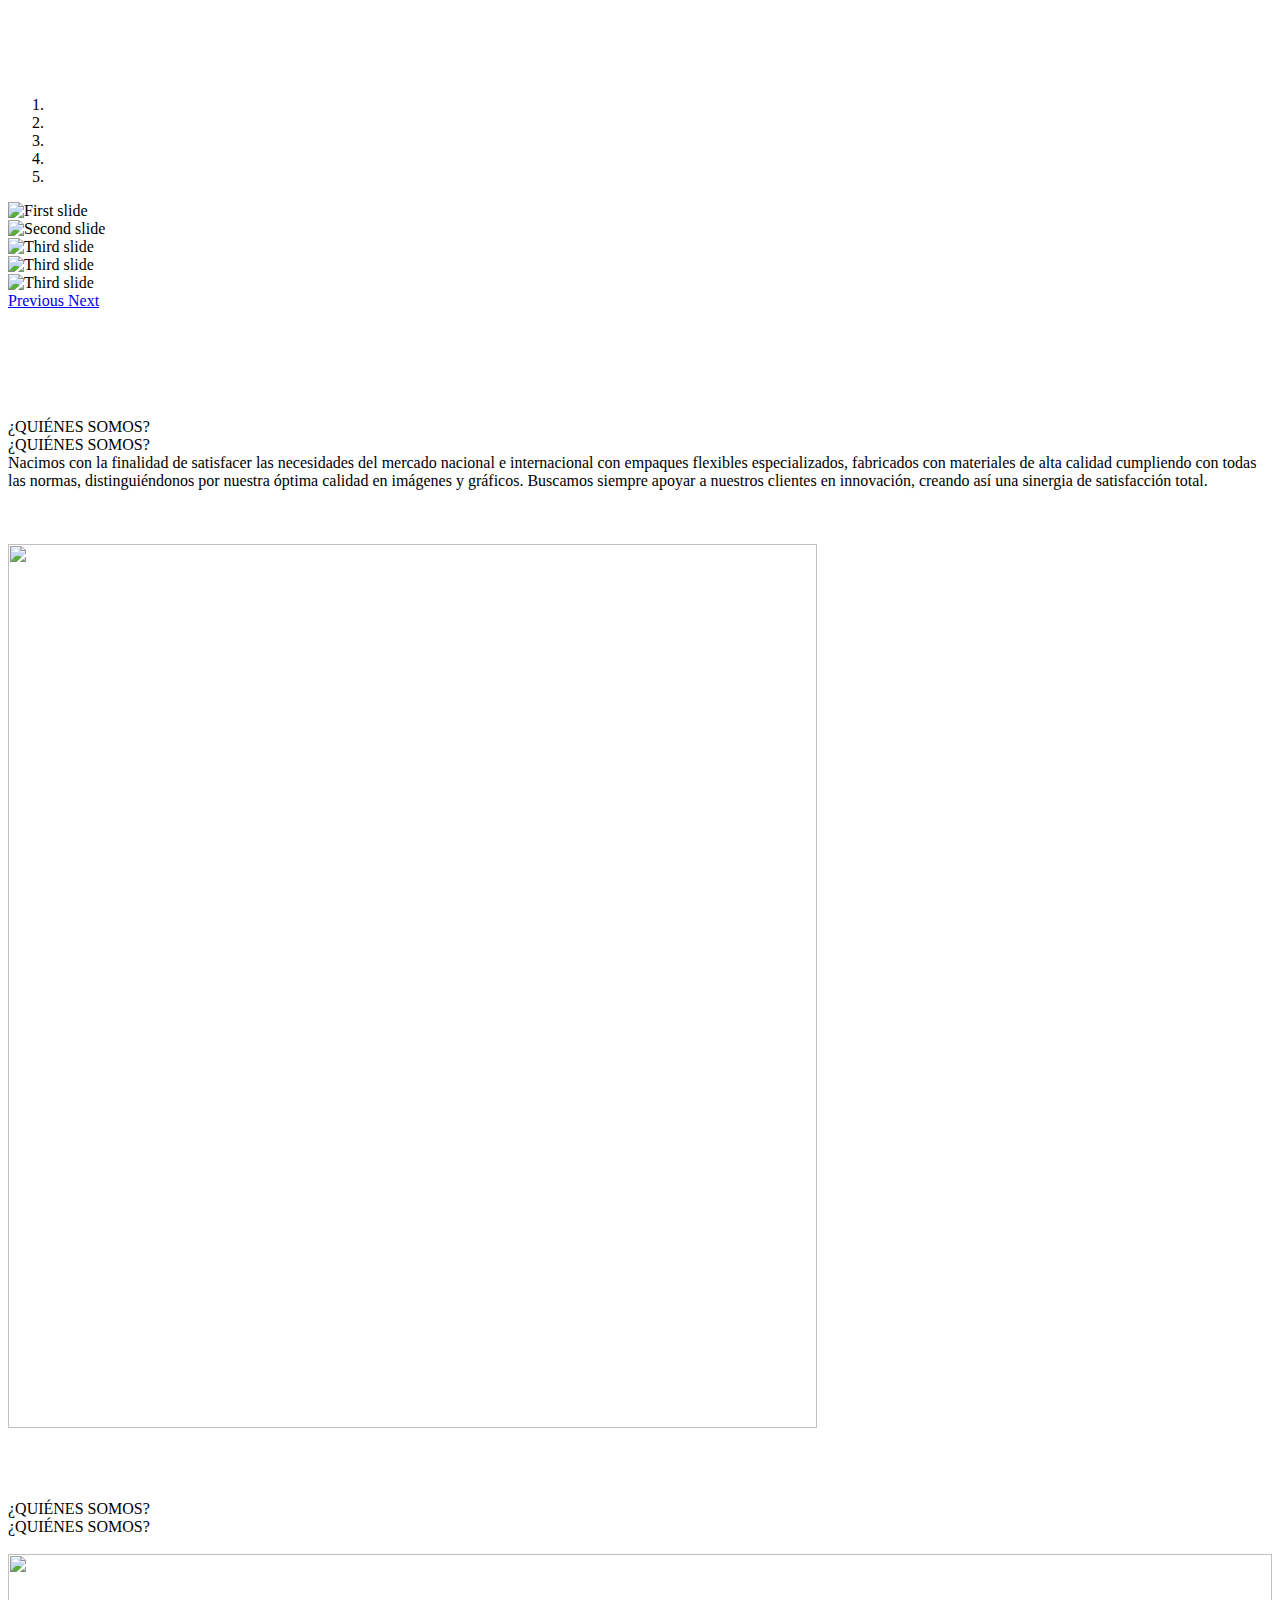
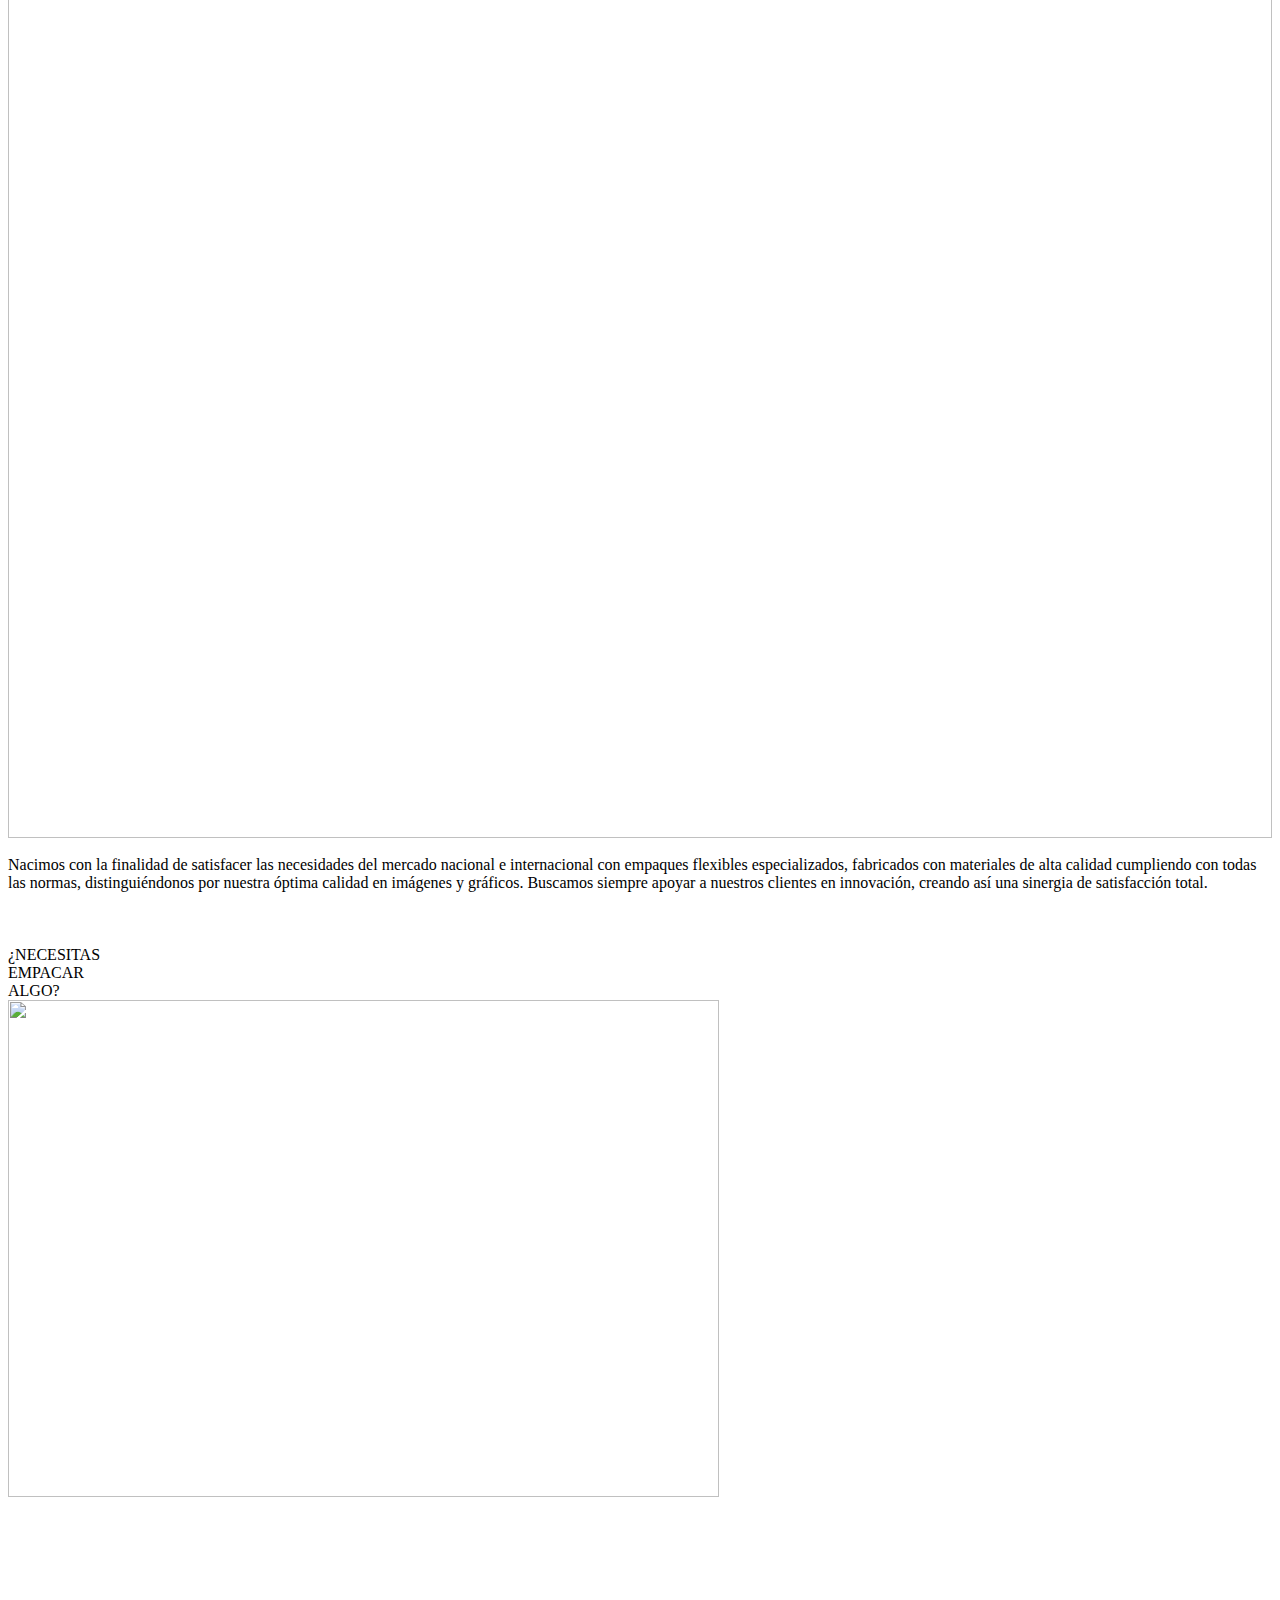
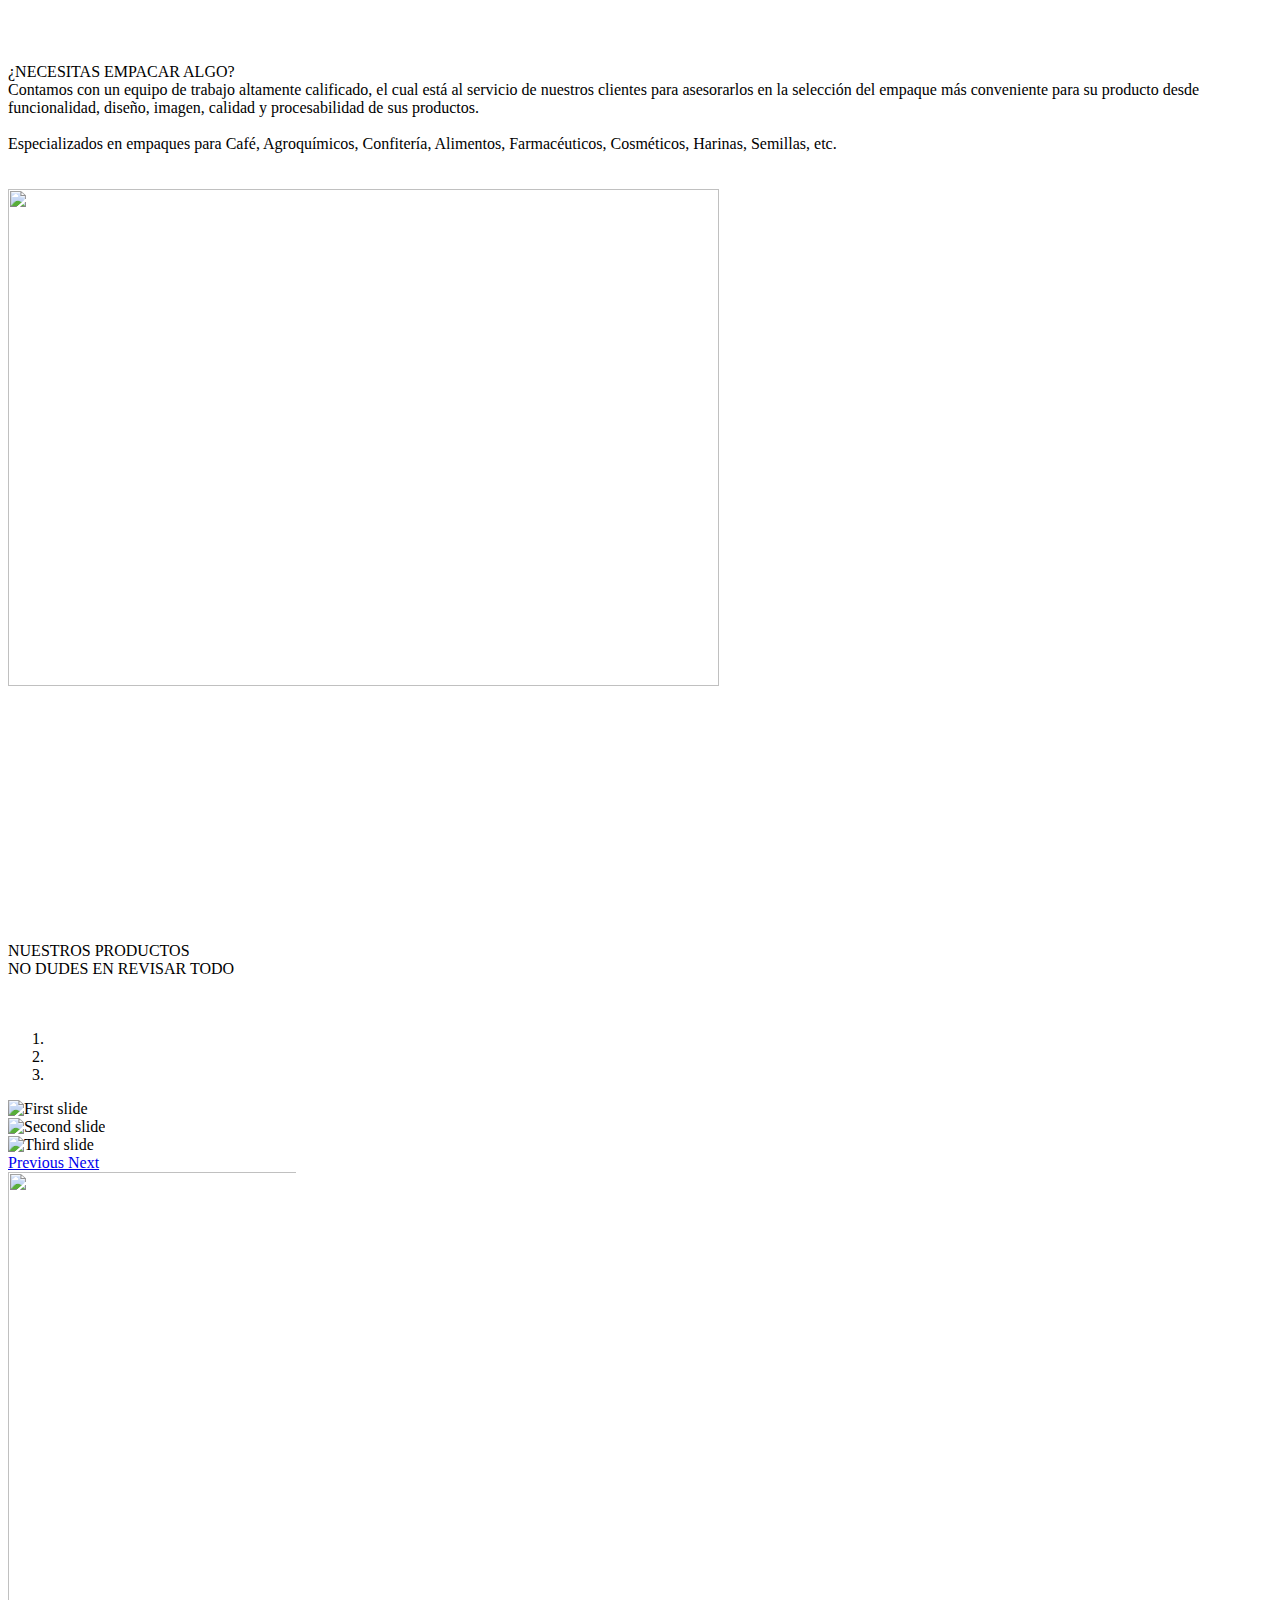
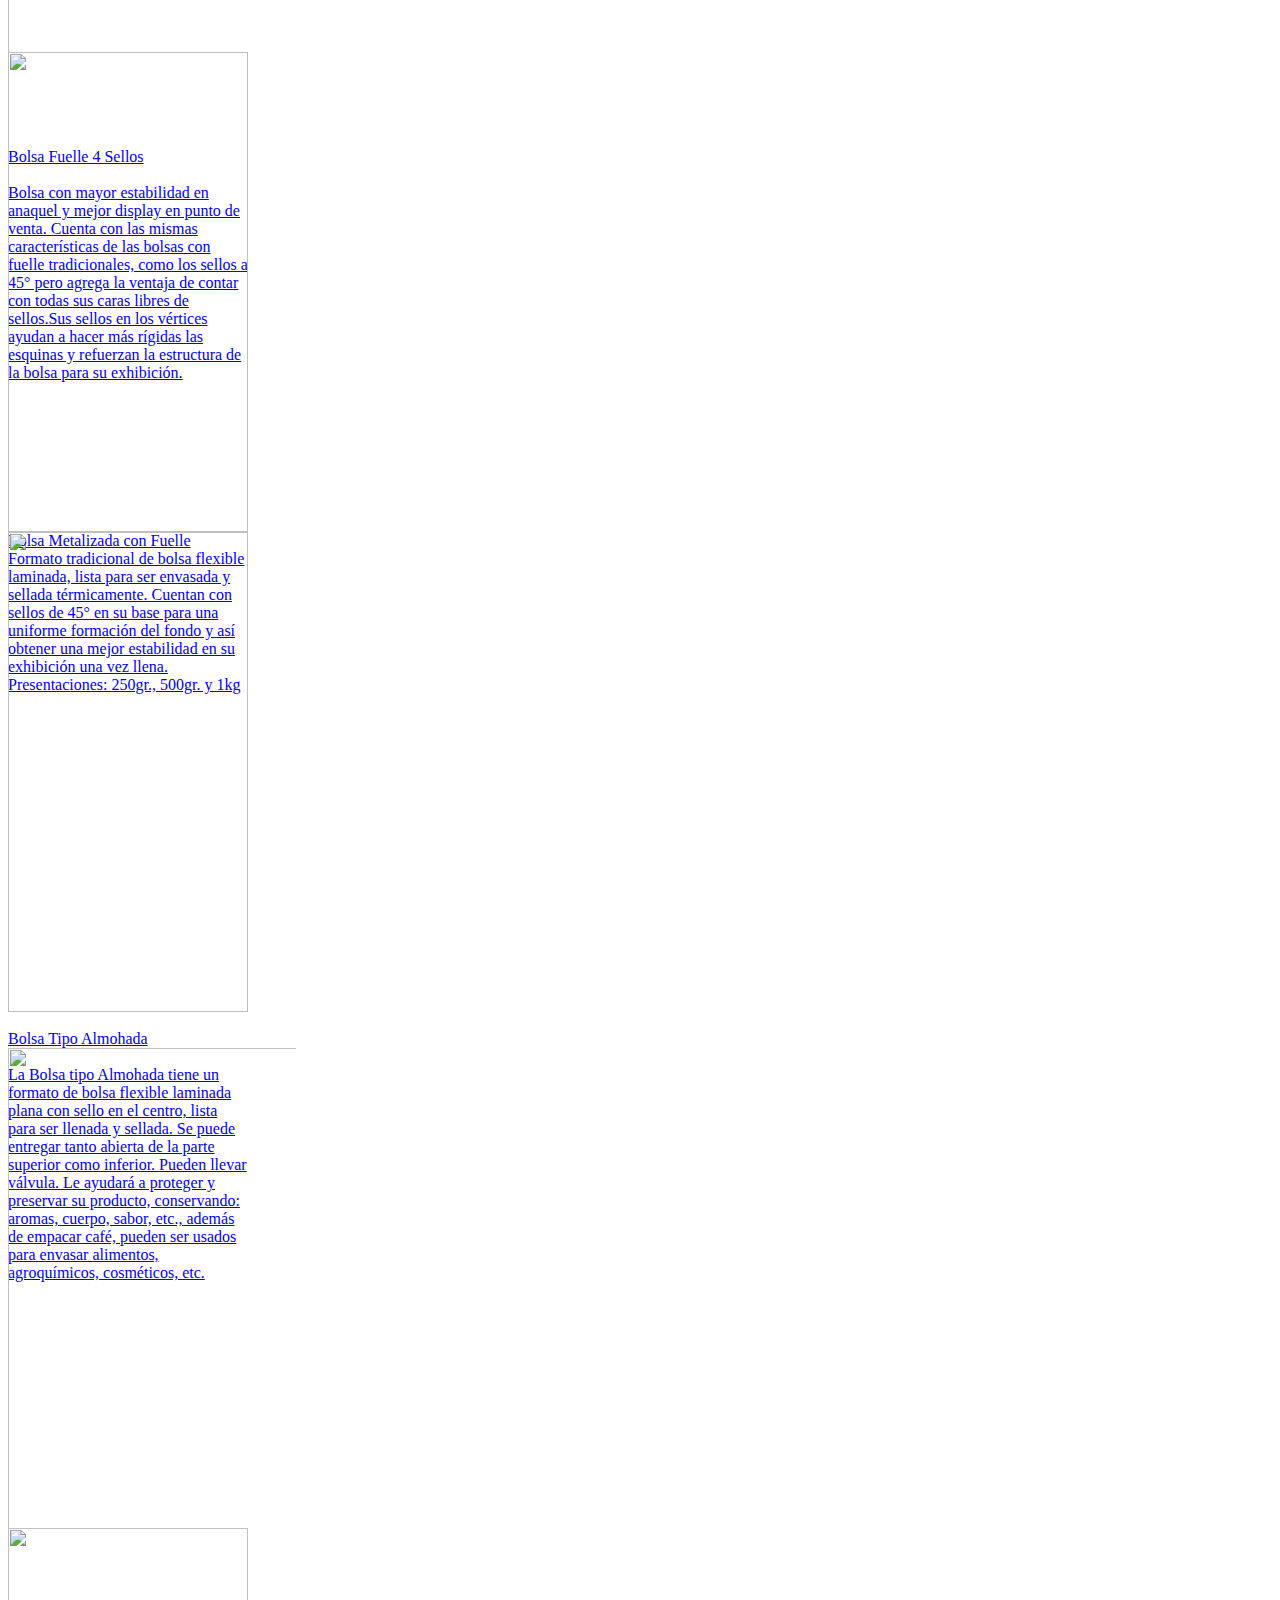
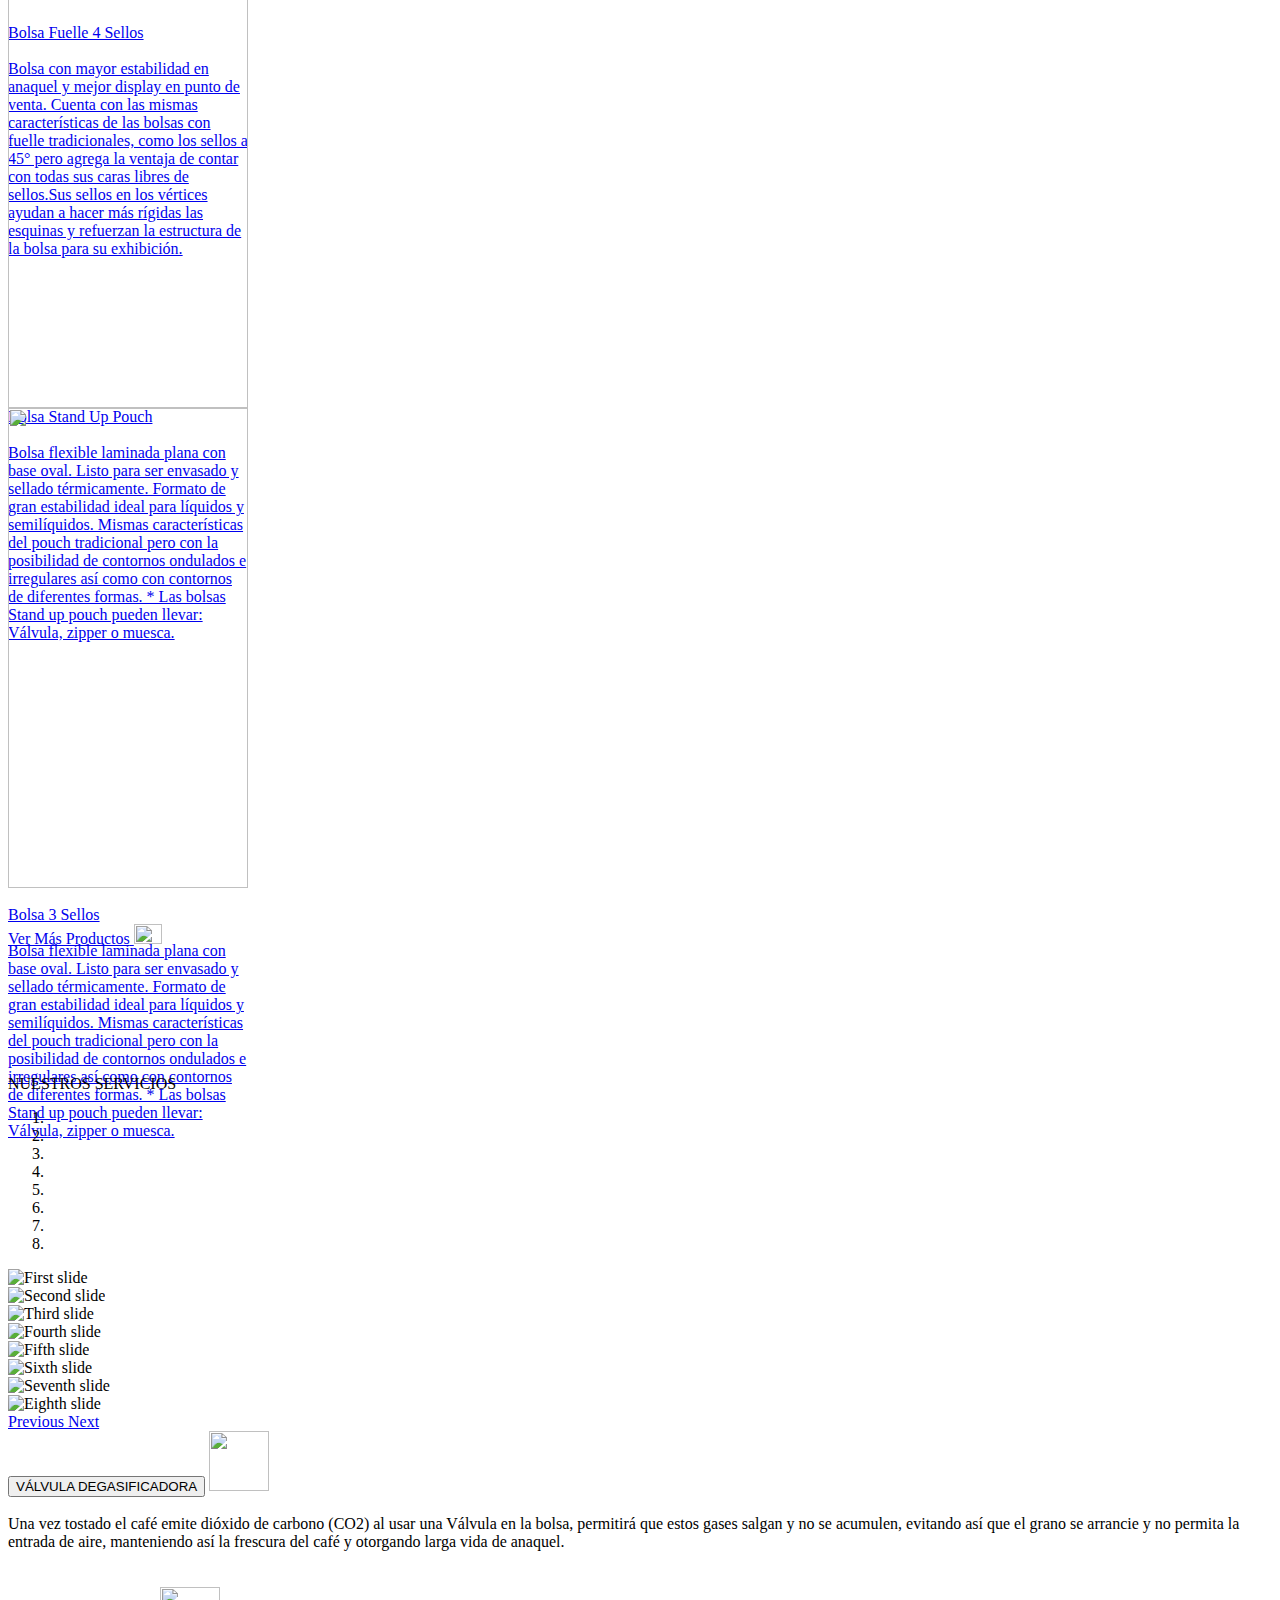
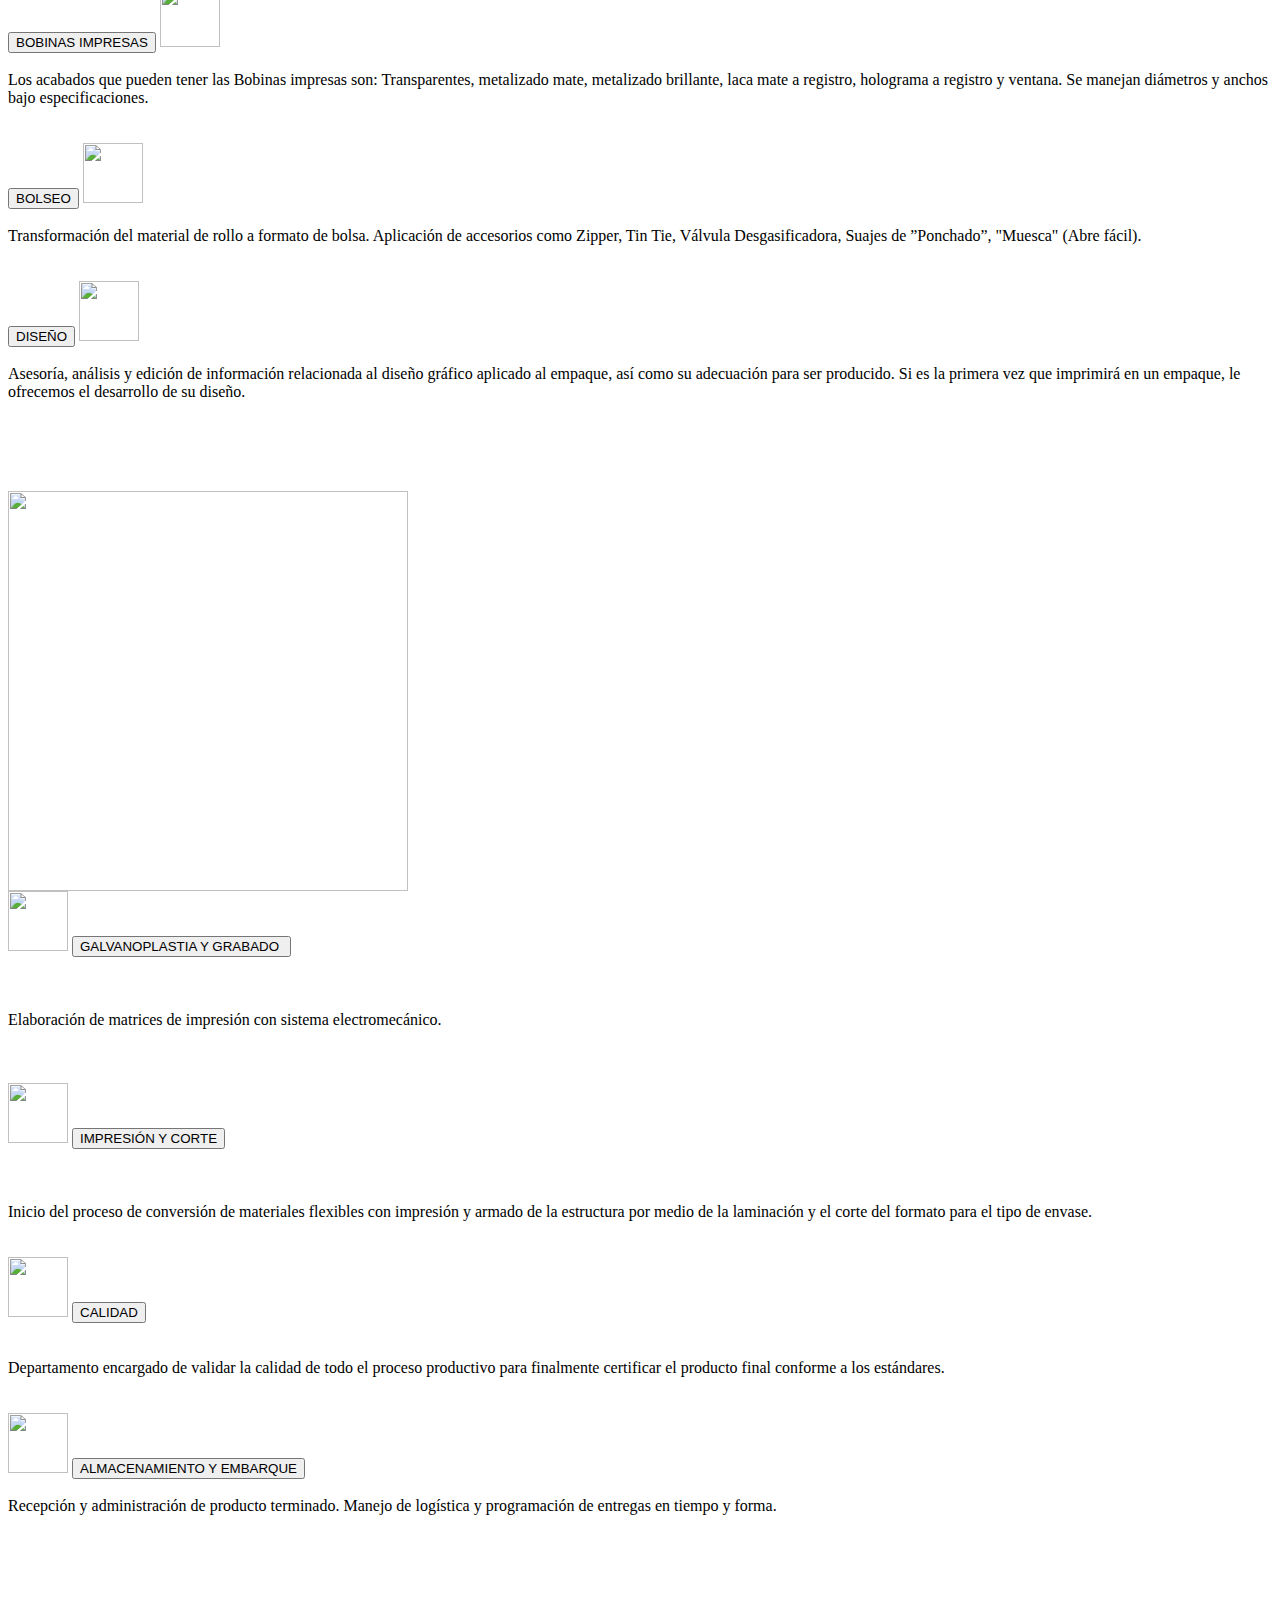
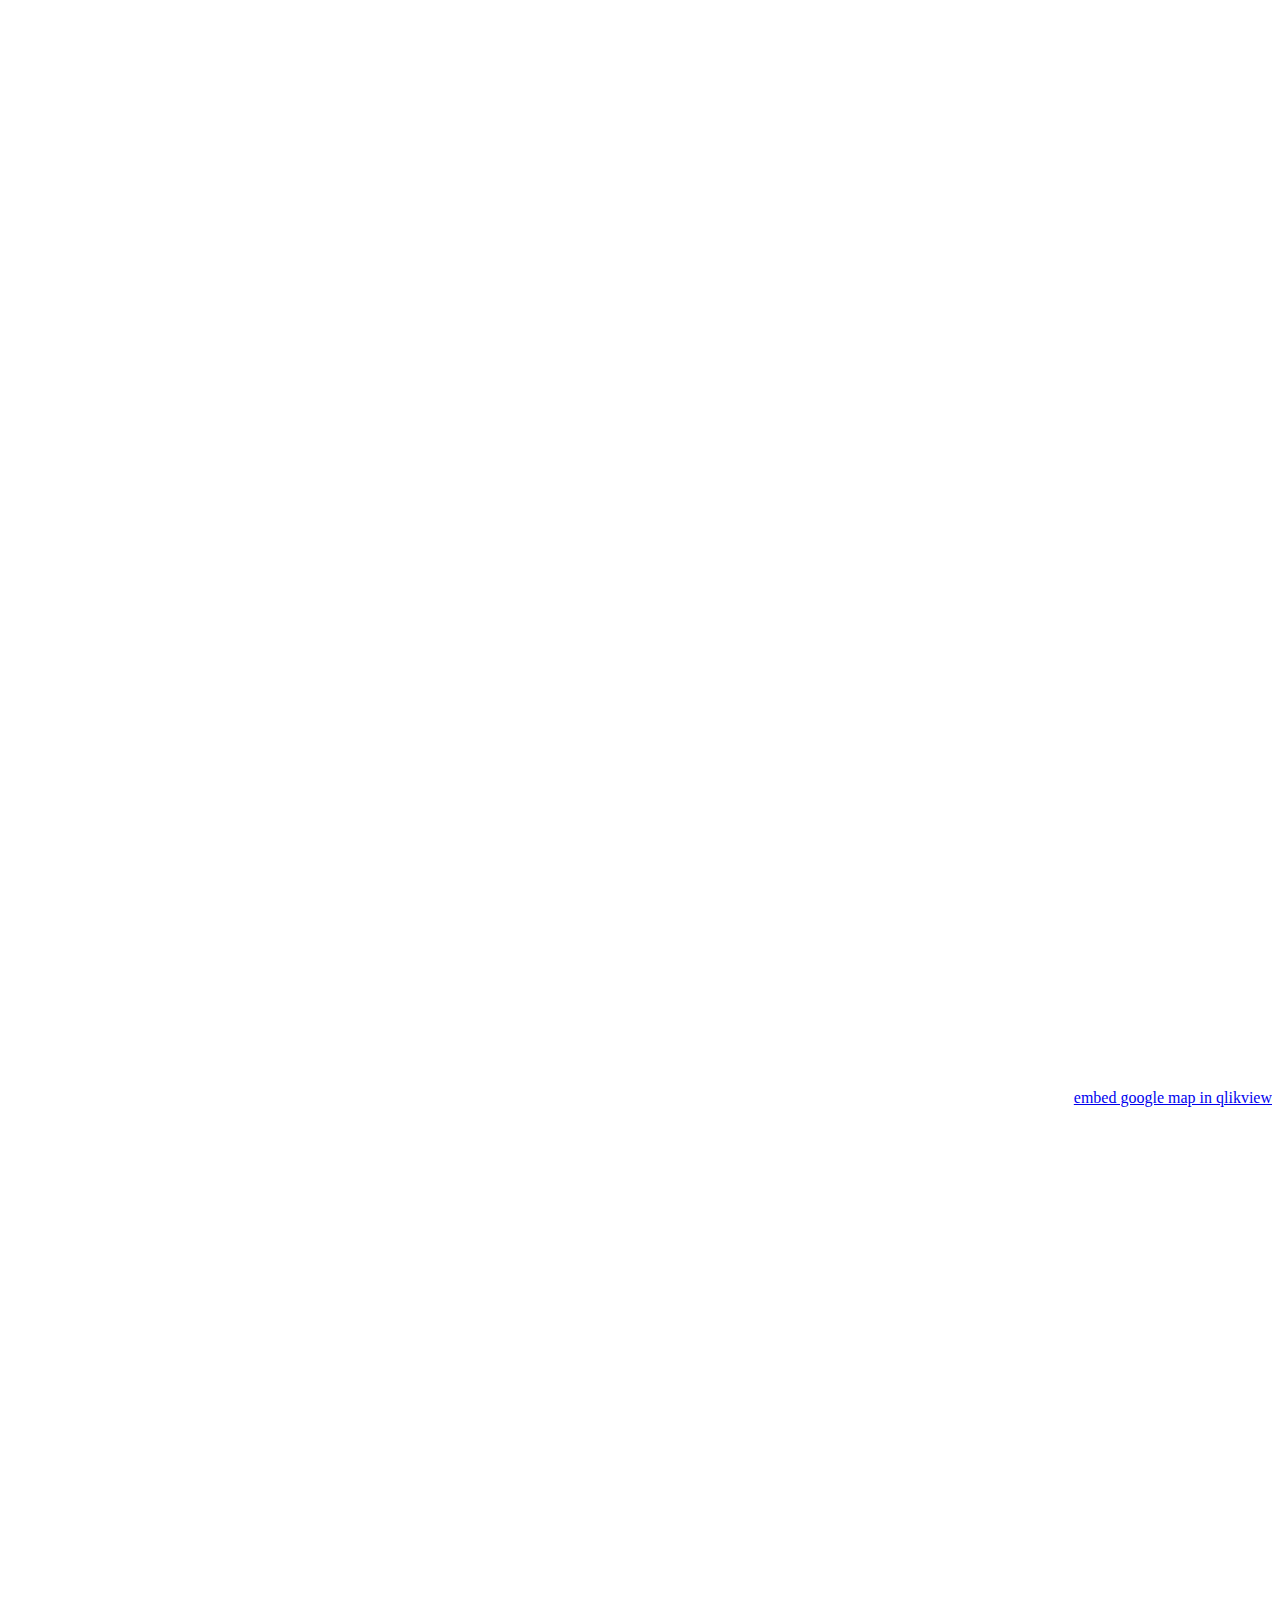
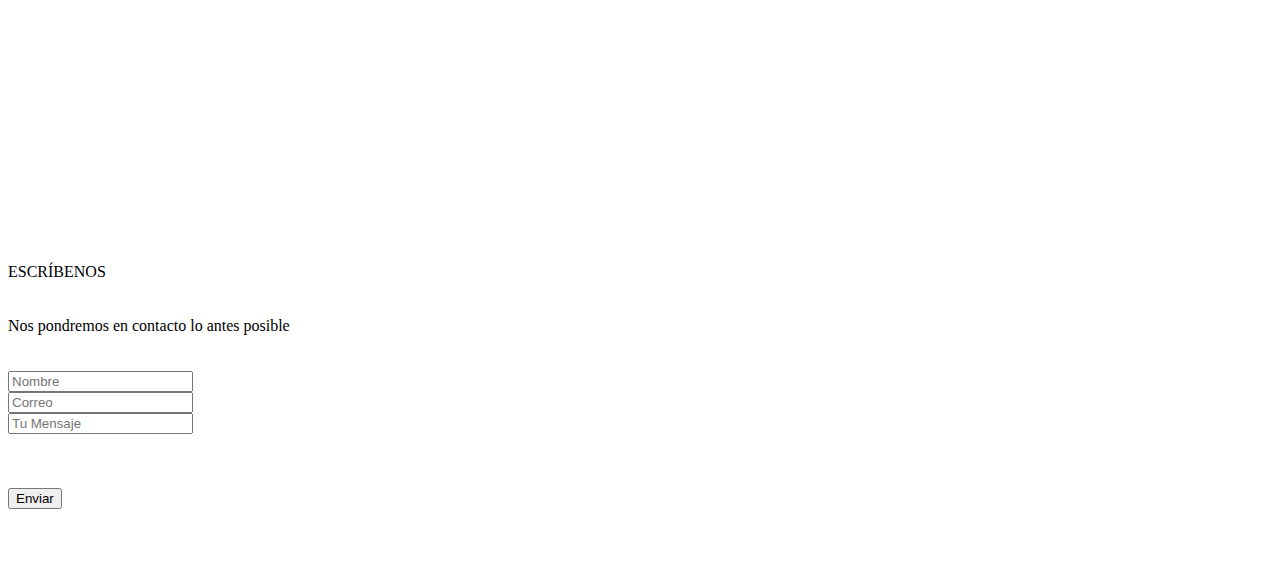
==== commit 225c5cc1: "Avance de altapck" ====
--- a/htmls/index.html
+++ b/htmls/index.html
@@ -37,7 +37,6 @@
         <span class="sr-only">Next</span>
     </a>
 </div>
-
 <div class ="back">
     <div class="container">
         <div id ="nosotros"></div>
@@ -62,11 +61,12 @@
 
                 <div class="col-sm text-center">
                     <br>
-                    <img src="img/Logo.png" class="text-center img-fluid" height="100%" width="100%">
-                </div>
-
-            </div>
-        </div>
+                    <img src="img/Logo.png" class="text-center img-fluid" height="100%" width="80%">
+                </div>
+
+            </div>
+        </div>
+        <br><br>
 
         <!--Fin version Web-->
         <!--Inicio version Movil-->
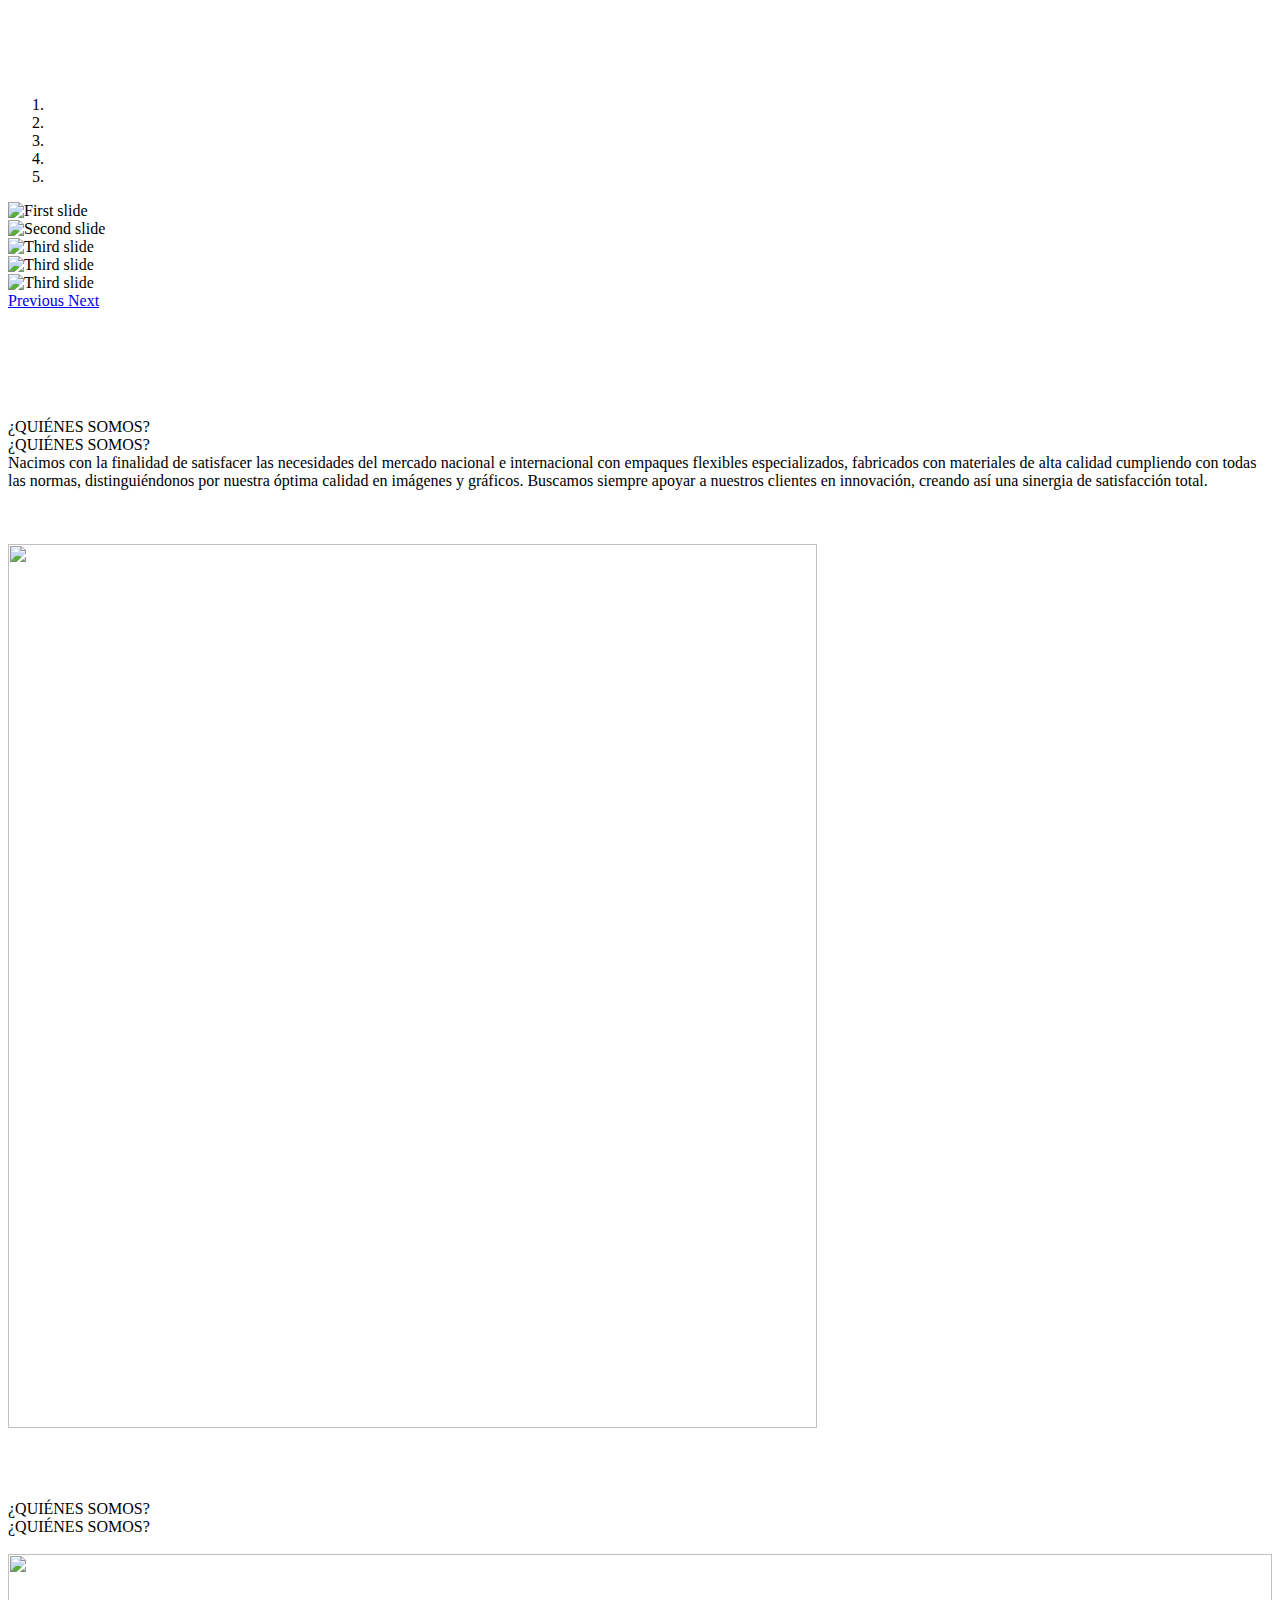
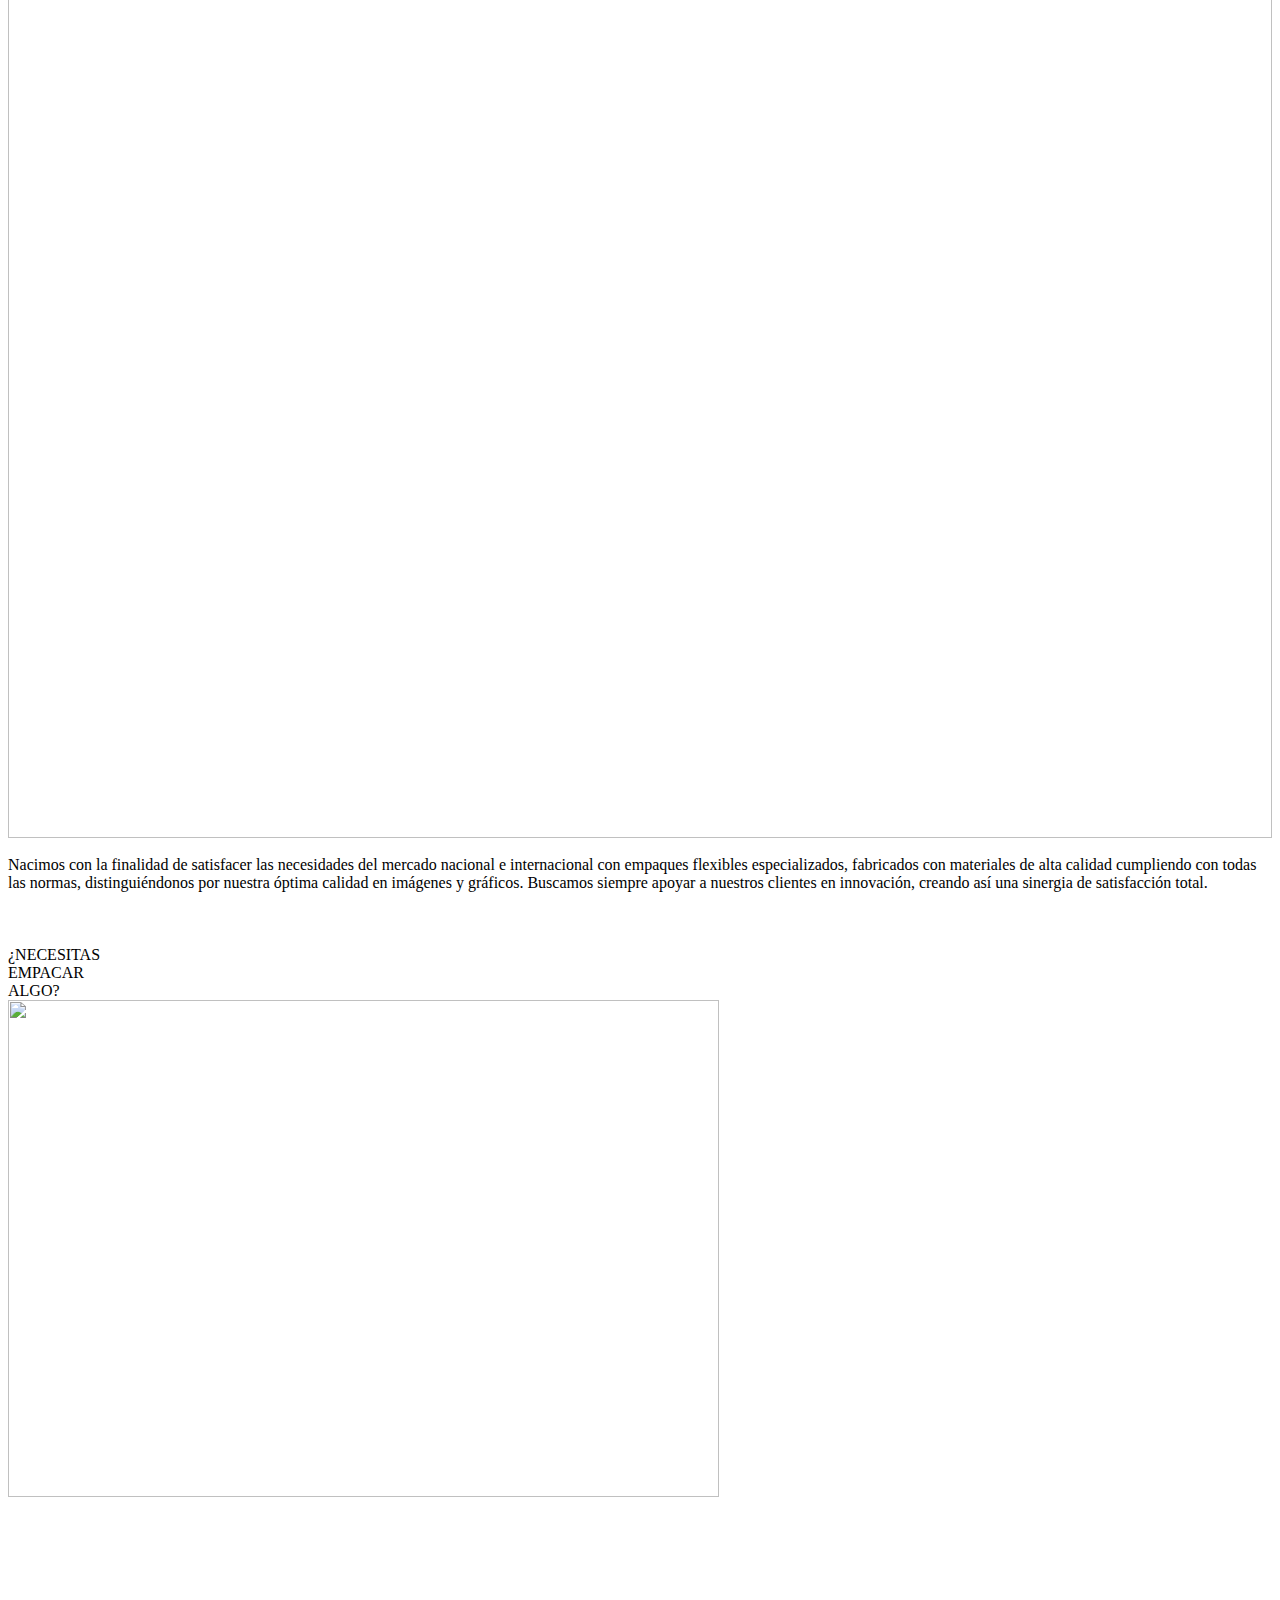
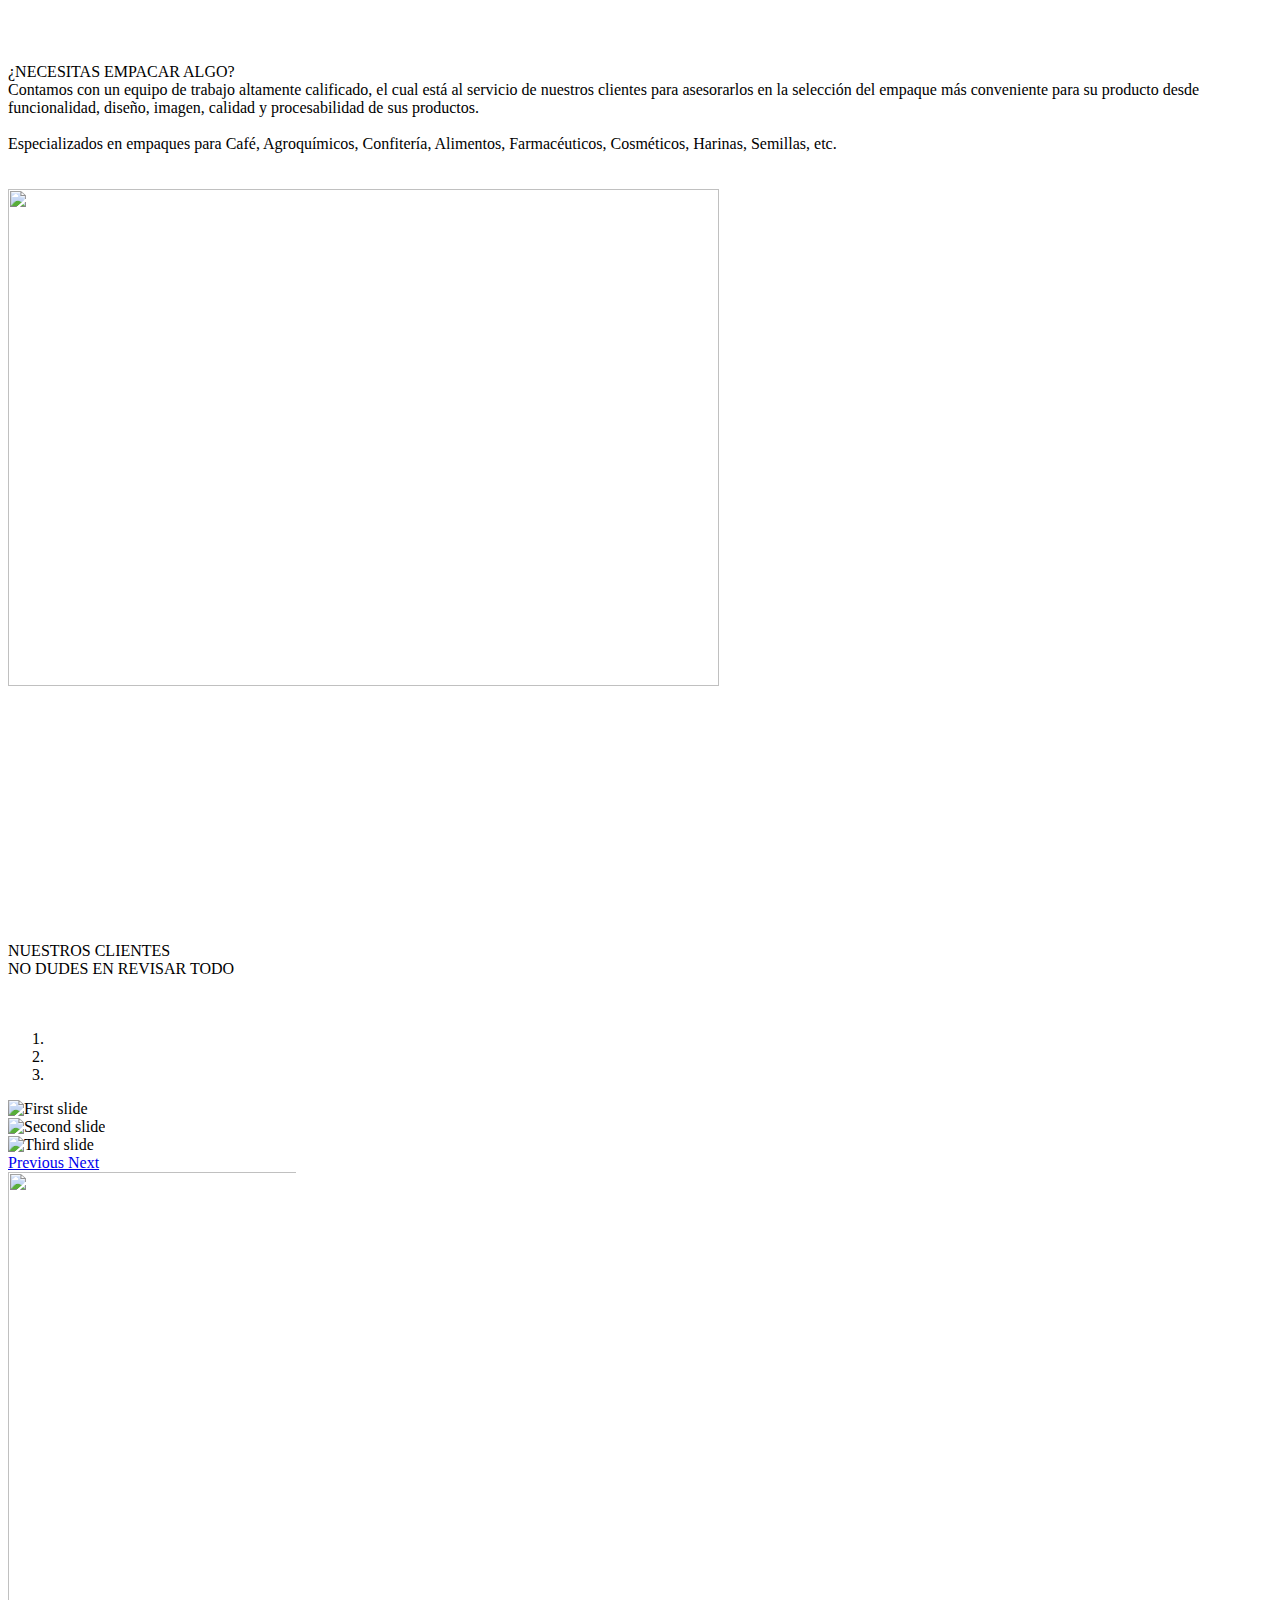
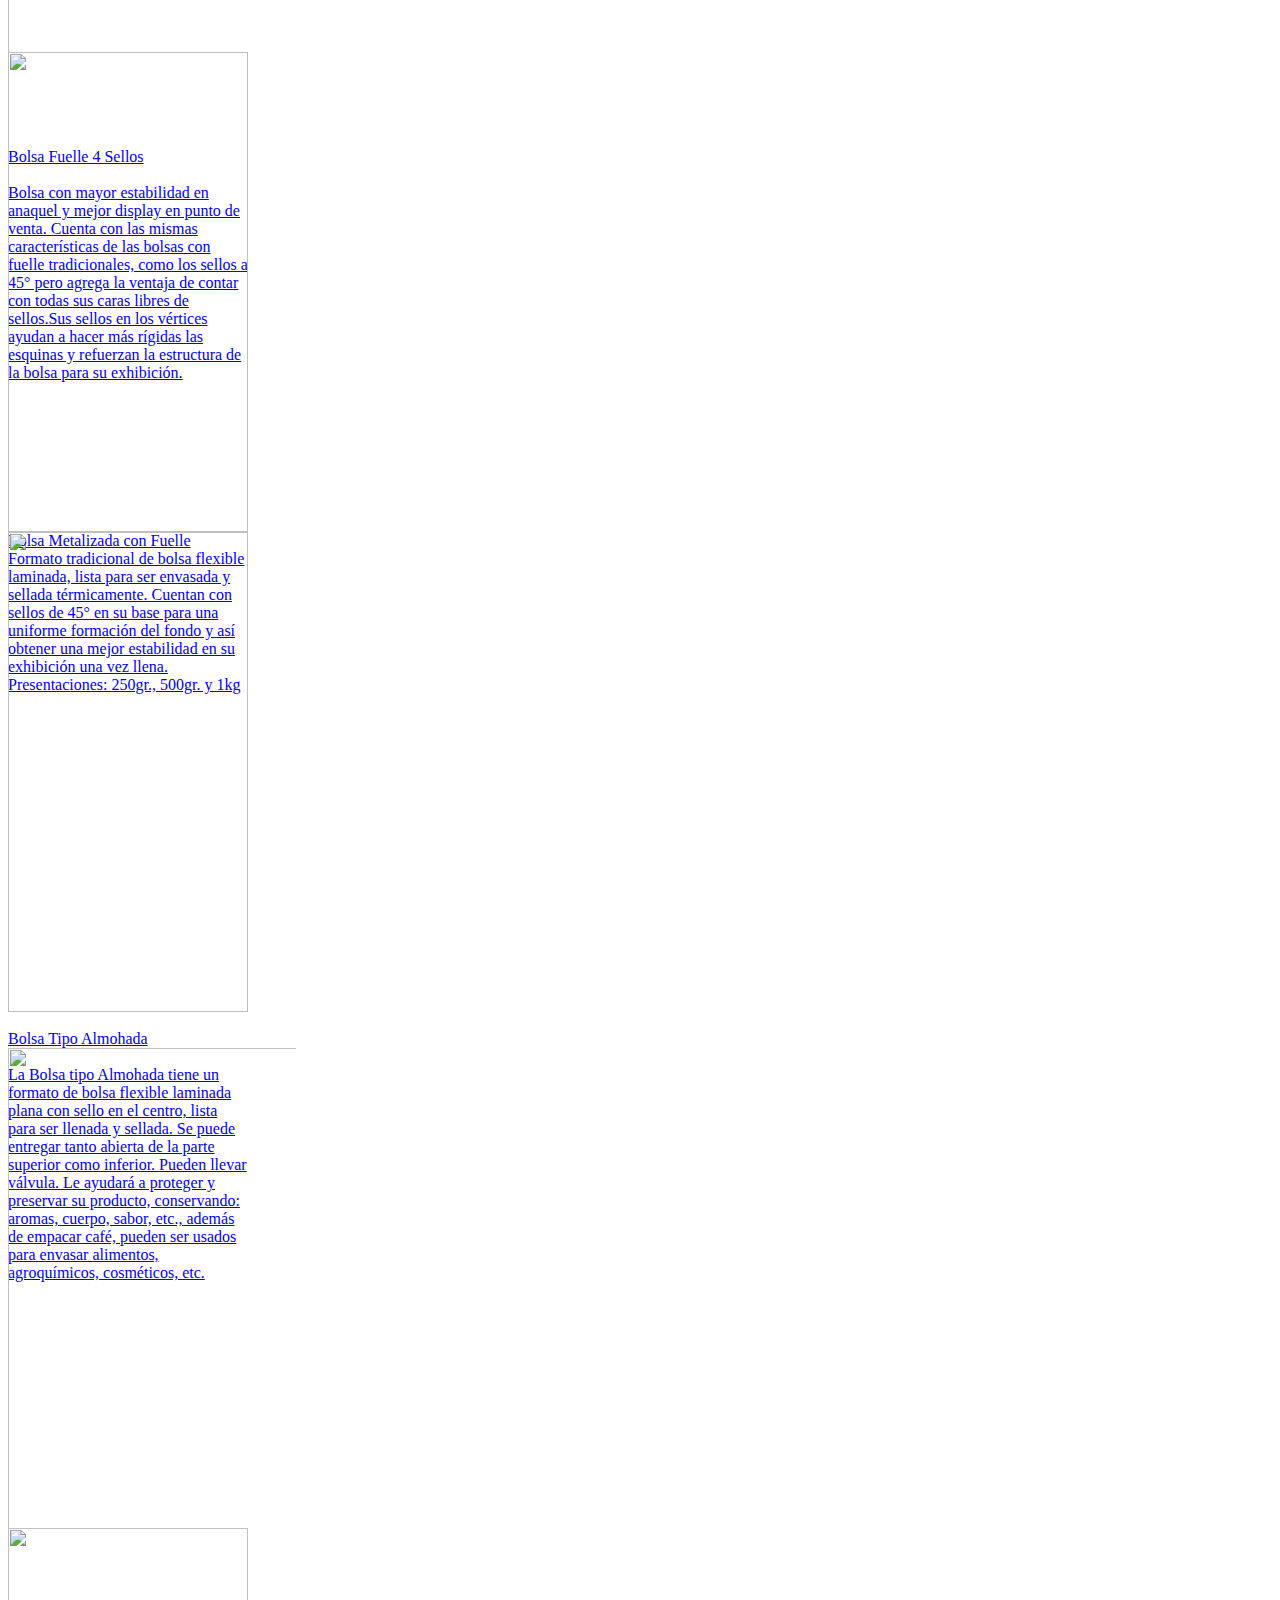
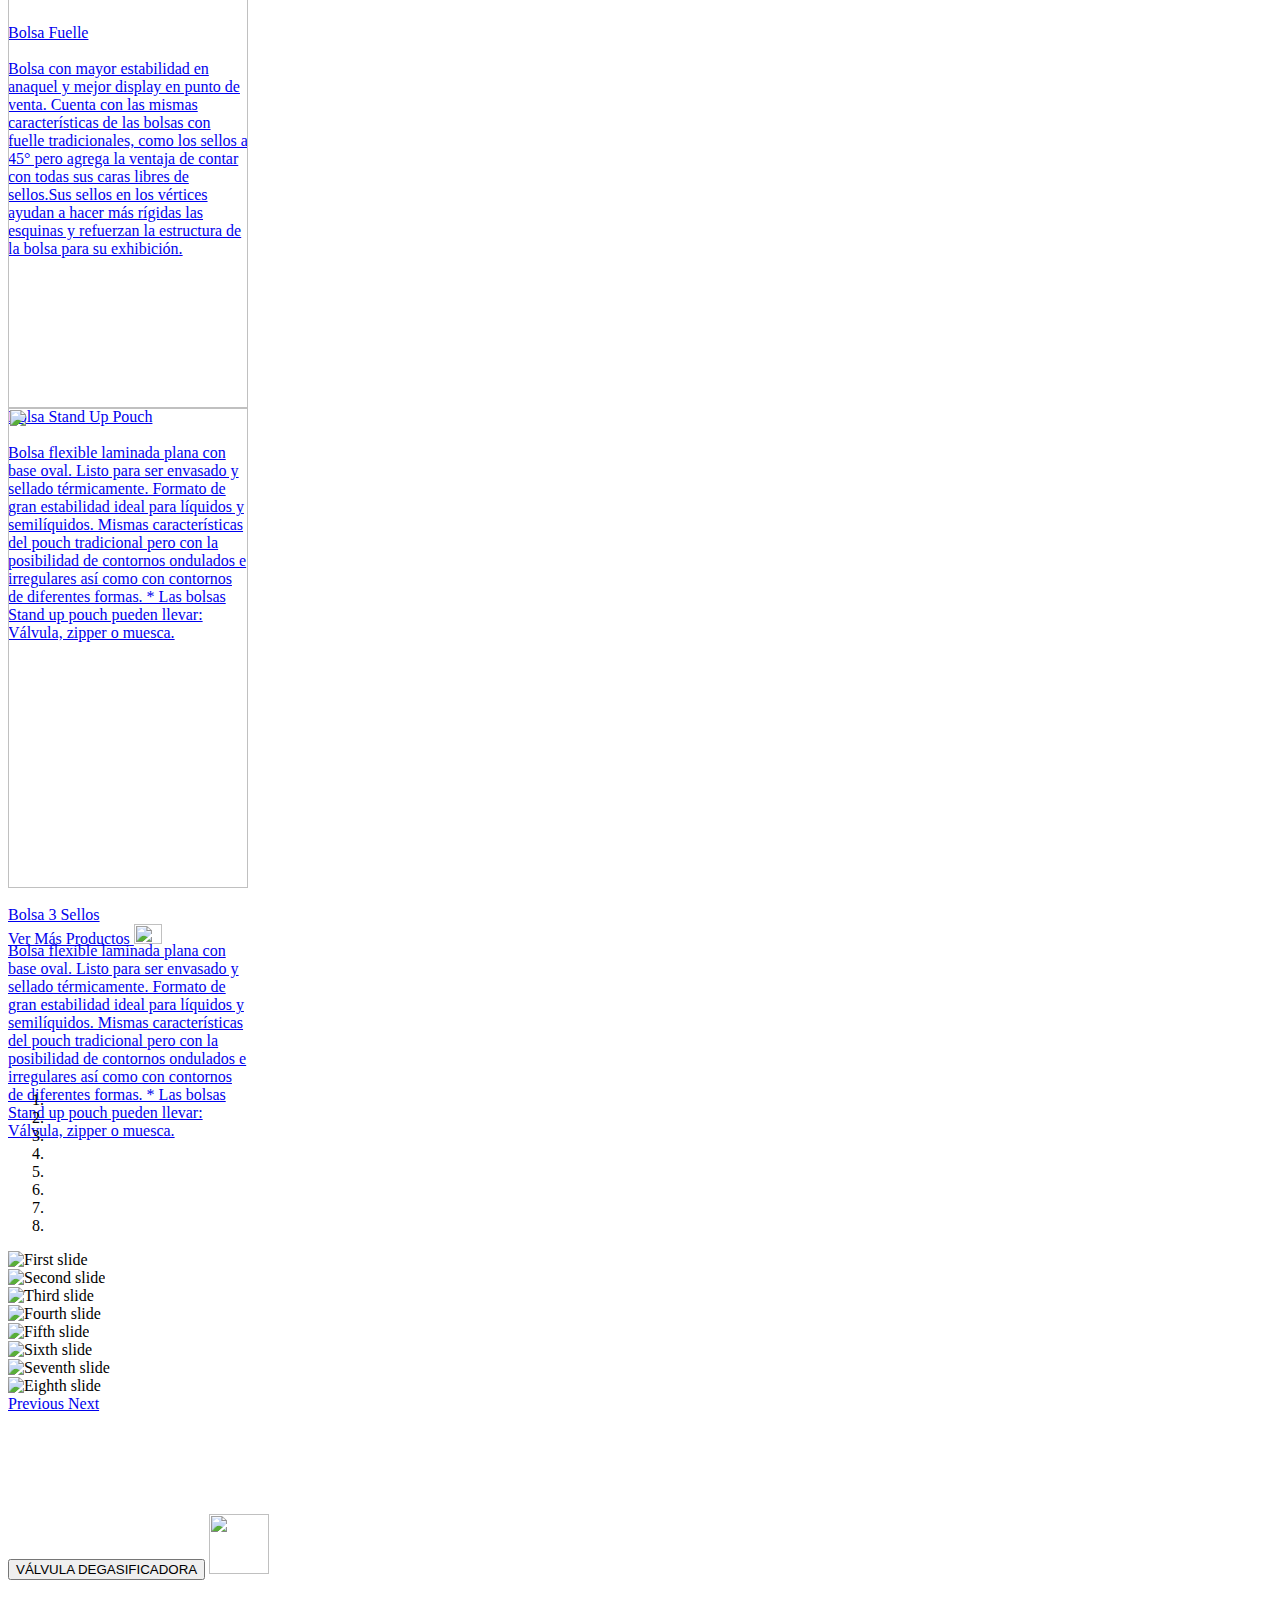
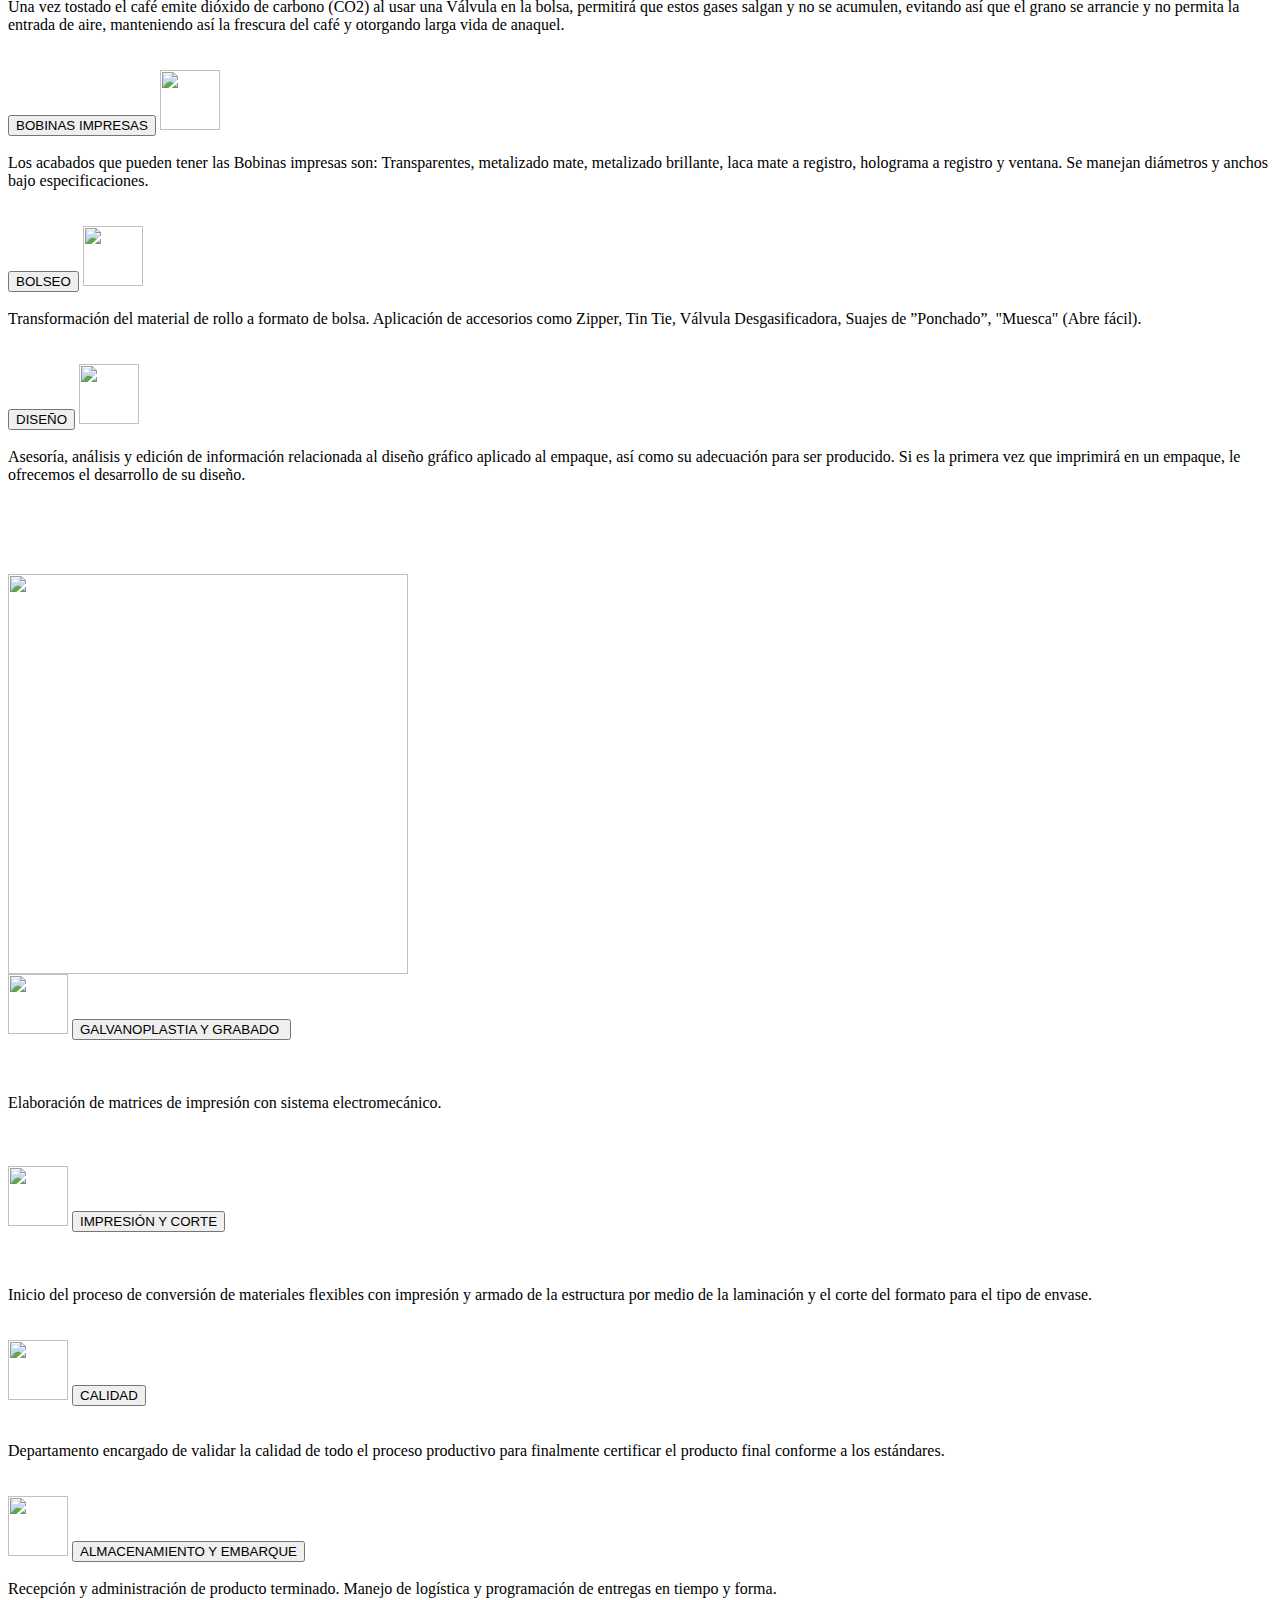
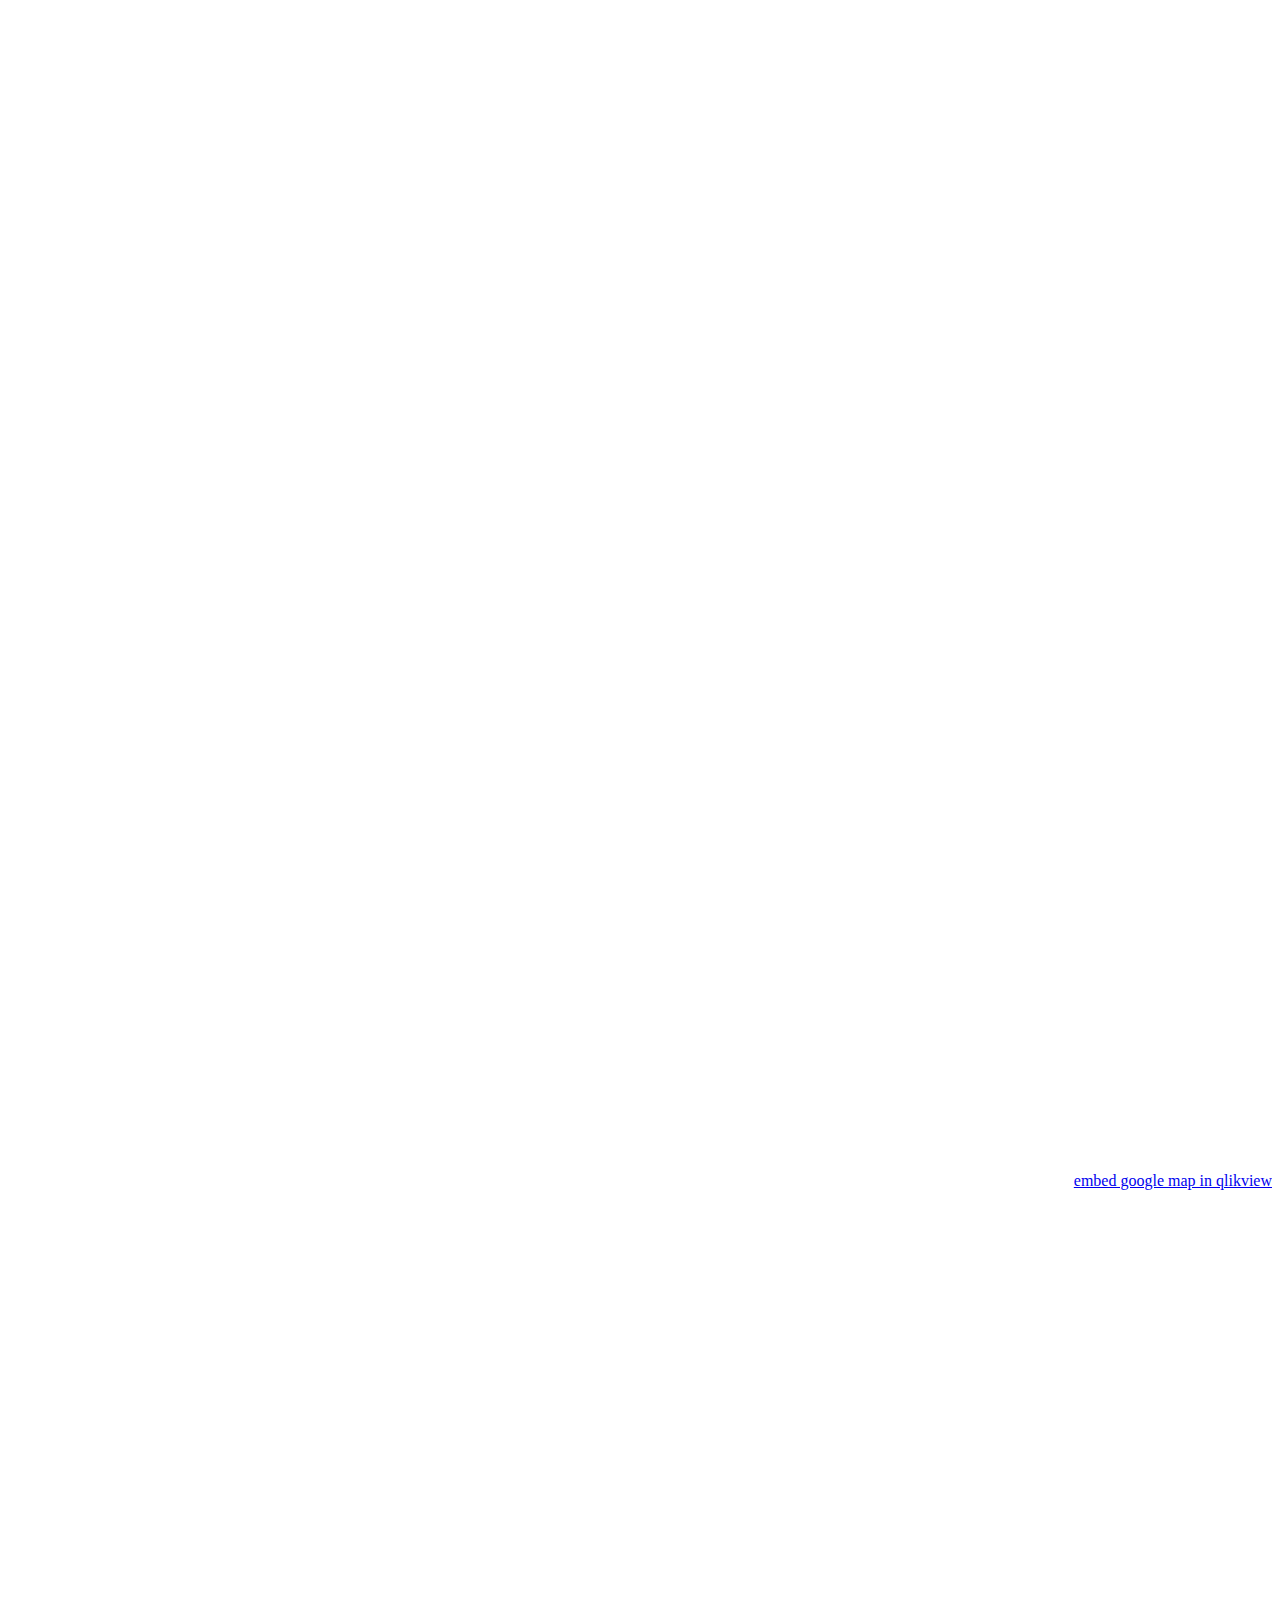
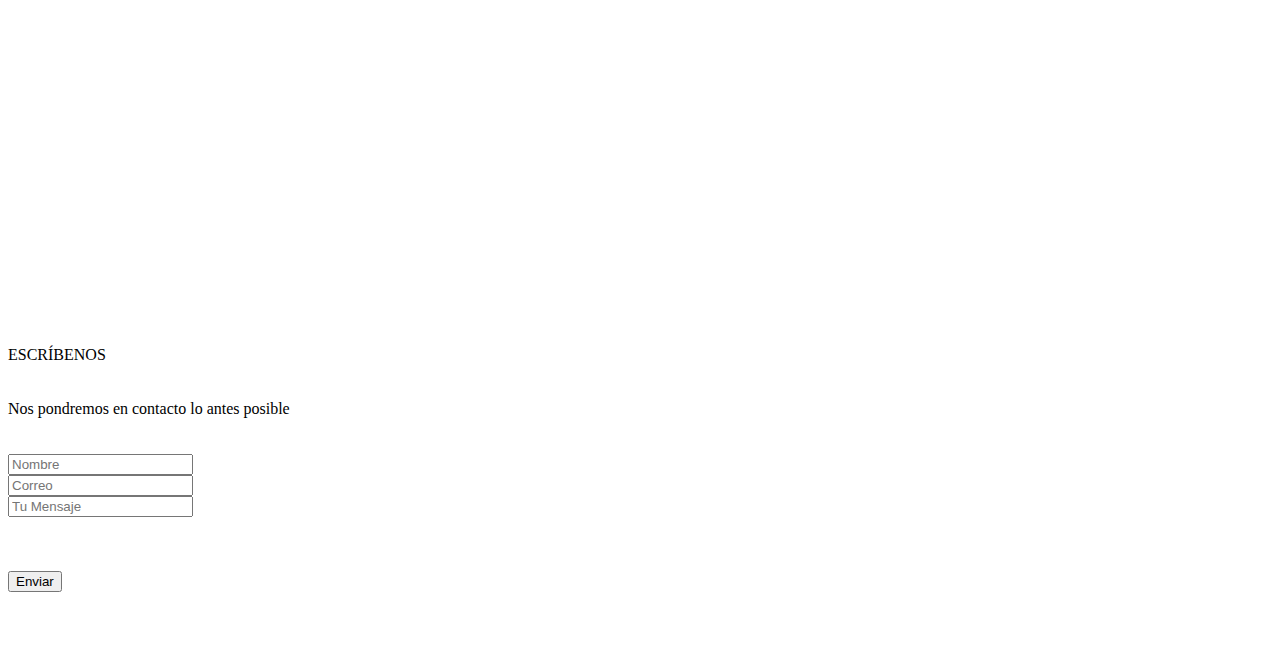
==== commit 268b5cfe: "Cambio de fondo y productos2" ====
--- a/htmls/index.html
+++ b/htmls/index.html
@@ -100,7 +100,7 @@
             </div>
         </div>
 
-
+        <div id="clientes"></div>
         <div class="row">
             <div class="col-sm text-center" id="imagebig1">
                 <img src="img/mache.png" class="text-center img-fluid" height="75%" width="75%">
@@ -109,7 +109,9 @@
                 <span class="font_11" id="smalltitle2">¿NECESITAS EMPACAR ALGO?</span><br><span
                     class="font_12 text-justify">Contamos con un equipo de trabajo altamente calificado, el cual está al servicio de nuestros clientes para asesorarlos en la selección del empaque más conveniente para su producto desde funcionalidad, diseño, imagen, calidad y procesabilidad de sus productos. <br><br>Especializados en empaques para Café, Agroquímicos, Confitería, Alimentos, Farmacéuticos, Cosméticos, Harinas, Semillas, etc.</span>
             </div>
-        </div>
+
+        </div>
+
 
         <div class="row">
             <div class="col-sm text-center" id="imagesmall1">
@@ -119,11 +121,12 @@
         </div>
 
         <br><br><br>
+
 
         <div class="row text-center">
             <br><br>
             <div class="col-sm text-center">
-                <span class="font_a text-center">NUESTROS PRODUCTOS</span>
+                <span class="font_a text-center">NUESTROS CLIENTES</span>
             </div>
         </div>
 
@@ -227,7 +230,7 @@
                                  style="width: 15rem; height: 30rem">
                               <div class="card-body text-center ">
                                 <img src="img/Mezfer.png" class="text-center img-fluid" height="120%" width="120%">
-                                  <span class="font_c">Bolsa Fuelle 4 Sellos</span>
+                                  <span class="font_c">Bolsa Fuelle</span>
                                   <br><br>
                                   <div class="font_d text-center">Bolsa con mayor estabilidad en anaquel y mejor display en punto de venta. Cuenta con las mismas características de las bolsas con fuelle tradicionales, como los sellos a 45° pero agrega la ventaja de contar con todas sus caras libres de sellos.Sus sellos en los vértices ayudan a hacer más rígidas las esquinas y refuerzan la estructura de la bolsa para su exhibición.</div><br><br>
                               </div>
@@ -284,13 +287,6 @@
         </div>
 
         <br>
-
-        <div class="row text-center">
-            <div class="col-sm text-center">
-                <span class="font_a text-center">NUESTROS SERVICIOS</span>
-            </div>
-        </div>
-
     </div>
 </div>
 
@@ -343,130 +339,137 @@
 </div>
 
 <div id="cards_mobile2">
+
     <!--Imagenes para galeria-->
-    <div class="row my_gradient_bag">
-        <div class="col-md-4 text-right">
-            <div class="font_f">
-                <input type="button" class="btn btn-outline-light" value="VÁLVULA DEGASIFICADORA"
-                       onClick="$(this).mostrar_imagen1();"/>
-                <img src="img/valve.svg" width="60em">
-            </div>
-            <br>
-            <div class="font_g">
-                Una vez tostado el café emite dióxido de carbono (CO2) al usar una Válvula en la bolsa, permitirá que
-                estos
-                gases salgan y no se acumulen, evitando así que el grano se arrancie y no permita la entrada de aire,
-                manteniendo así la frescura del café y otorgando larga vida de anaquel.
-            </div>
-
-            <br><br>
-            <div class="font_f">
-                <input type="button" class="btn btn-outline-light" value="BOBINAS IMPRESAS"
-                       onClick="$(this).mostrar_imagen2();"/>
-                <img src="img/coil.svg" width="60em">
-            </div>
-            <br>
-            <div class="font_g">
-                Los acabados que pueden tener las Bobinas impresas son: Transparentes, metalizado mate, metalizado
-                brillante, laca mate a registro, holograma a registro y ventana. Se manejan diámetros y anchos bajo
-                especificaciones.
-            </div>
-            <br><br>
-            <div class="font_f">
-                <input type="button" class="btn btn-outline-light" value="BOLSEO" onClick="$(this).mostrar_imagen3();"/>
-                <img src="img/shopping-bag.svg" width="60em">
-            </div>
-            <br>
-            <div class="font_g">
-                Transformación del material de rollo a formato de bolsa. Aplicación de accesorios como Zipper, Tin Tie,
-                Válvula Desgasificadora, Suajes de ”Ponchado”, "Muesca" (Abre fácil).
-            </div>
-            <br><br>
-            <div class="font_f">
-                <input type="button" class="btn btn-outline-light" value="DISEÑO" onClick="$(this).mostrar_imagen4();"/>
-                <img src="img/layers.svg" width="60em">
-            </div>
-            <br>
-            <div class="font_g">
-                Asesoría, análisis y edición de información relacionada al diseño gráfico aplicado al empaque, así como
-                su
-                adecuación para ser producido. Si es la primera vez que imprimirá en un empaque, le ofrecemos el
-                desarrollo
-                de su diseño.
-            </div>
-        </div>
-
-        <!--Imagen del centro-->
-        <div class="col-md-4" id="imagen">
-
-            <br><br><br><br><br>
-            <img id="imagen1" src="img/fondos/5.png" width="400em" height="400em"/>
-            <img id="imagen2" src="img/fondos/1.png" width="400em" height="400em" style="display:none;"/>
-            <img id="imagen3" src="img/fondos/7.png" width="400em" height="400em" style="display:none;"/>
-            <img id="imagen4" src="img/fondos/4.png" width="400em" height="400em" style="display:none;"/>
-            <img id="imagen5" src="img/fondos/8.png" width="350em" height="400em" style="display:none;"/>
-            <img id="imagen6" src="img/fondos/6.png" width="400em" height="400em" style="display:none;"/>
-            <img id="imagen7" src="img/fondos/2.png" width="400em" height="400em" style="display:none;"/>
-            <img id="imagen8" src="img/fondos/3.png" width="400em" height="400em" style="display:none;"/>
-        </div>
-        <!--FIn imagen del centro-->
-        <div class="col-md-4 text-left">
-            <div class="font_f">
-                <img src="img/chisel.svg" width="60em">
-                <input type="button" class="btn btn-outline-light" value="GALVANOPLASTIA Y GRABADO "
-                       onClick="$(this).mostrar_imagen5();"/>
-            </div>
-            <br>
-            <div class="font_g">
-                <br><br>
-                Elaboración de matrices de impresión con sistema electromecánico.
-                <br><br>
-            </div>
-
-            <br><br>
-            <div class="font_f">
-                <img src="img/printer.svg" width="60em">
-                <input type="button" class="btn btn-outline-light" value="IMPRESIÓN Y CORTE"
-                       onClick="$(this).mostrar_imagen6();"/>
-            </div>
-            <br>
-            <div class="font_g">
-                <br><br>
-                Inicio del proceso de conversión de materiales flexibles con impresión y armado de la estructura por
-                medio
-                de la laminación y el corte del formato para el tipo de envase.
-                <br>
-            </div>
-            <br><br>
-            <div class="font_f">
-                <img src="img/shield.svg" width="60em">
-                <input type="button" class="btn btn-outline-light" value="CALIDAD"
-                       onClick="$(this).mostrar_imagen7();"/>
-            </div>
-            <br>
-            <div class="font_g">
-                <br>
-                Departamento encargado de validar la calidad de todo el proceso productivo para finalmente certificar el
-                producto final conforme a los estándares.
-                <br>
-            </div>
-            <br><br>
-            <div class="font_f">
-                <img src="img/truck.svg" width="60em">
-                <input type="button" class="btn btn-outline-light" value="ALMACENAMIENTO Y EMBARQUE"
-                       onClick="$(this).mostrar_imagen8();"/>
-            </div>
-            <br>
-            <div class="font_g">
-                Recepción y administración de producto terminado. Manejo de logística y programación de entregas en
-                tiempo y
-                forma.
-            </div>
-        </div>
-
+    <div class="my_gradient_bag">
+        <div class ="row ">
+            <div class ="col-sm-12">
+                <p style="color: white; font-size: 200%; font-weight: bold; text-align: center" >Nuestros servicios</p>
+            </div>
+        </div>
+        <div class ="row">
+            <div class="col-md-4 text-right">
+                <div class="font_f">
+                    <input type="button" class="btn btn-outline-light" value="VÁLVULA DEGASIFICADORA"
+                           onClick="$(this).mostrar_imagen1();"/>
+                    <img src="img/valve.svg" width="60em">
+                </div>
+                <br>
+                <div class="font_g">
+                    Una vez tostado el café emite dióxido de carbono (CO2) al usar una Válvula en la bolsa, permitirá que
+                    estos
+                    gases salgan y no se acumulen, evitando así que el grano se arrancie y no permita la entrada de aire,
+                    manteniendo así la frescura del café y otorgando larga vida de anaquel.
+                </div>
+
+                <br><br>
+                <div class="font_f">
+                    <input type="button" class="btn btn-outline-light" value="BOBINAS IMPRESAS"
+                           onClick="$(this).mostrar_imagen2();"/>
+                    <img src="img/coil.svg" width="60em">
+                </div>
+                <br>
+                <div class="font_g">
+                    Los acabados que pueden tener las Bobinas impresas son: Transparentes, metalizado mate, metalizado
+                    brillante, laca mate a registro, holograma a registro y ventana. Se manejan diámetros y anchos bajo
+                    especificaciones.
+                </div>
+                <br><br>
+                <div class="font_f">
+                    <input type="button" class="btn btn-outline-light" value="BOLSEO" onClick="$(this).mostrar_imagen3();"/>
+                    <img src="img/shopping-bag.svg" width="60em">
+                </div>
+                <br>
+                <div class="font_g">
+                    Transformación del material de rollo a formato de bolsa. Aplicación de accesorios como Zipper, Tin Tie,
+                    Válvula Desgasificadora, Suajes de ”Ponchado”, "Muesca" (Abre fácil).
+                </div>
+                <br><br>
+                <div class="font_f">
+                    <input type="button" class="btn btn-outline-light" value="DISEÑO" onClick="$(this).mostrar_imagen4();"/>
+                    <img src="img/layers.svg" width="60em">
+                </div>
+                <br>
+                <div class="font_g">
+                    Asesoría, análisis y edición de información relacionada al diseño gráfico aplicado al empaque, así como
+                    su
+                    adecuación para ser producido. Si es la primera vez que imprimirá en un empaque, le ofrecemos el
+                    desarrollo
+                    de su diseño.
+                </div>
+            </div>
+
+            <!--Imagen del centro-->
+            <div class="col-md-4" id="imagen">
+
+                <br><br><br><br><br>
+                <img id="imagen1" src="img/fondos/5.png" width="400em" height="400em"/>
+                <img id="imagen2" src="img/fondos/1.png" width="400em" height="400em" style="display:none;"/>
+                <img id="imagen3" src="img/fondos/7.png" width="400em" height="400em" style="display:none;"/>
+                <img id="imagen4" src="img/fondos/4.png" width="400em" height="400em" style="display:none;"/>
+                <img id="imagen5" src="img/fondos/8.png" width="350em" height="400em" style="display:none;"/>
+                <img id="imagen6" src="img/fondos/6.png" width="400em" height="400em" style="display:none;"/>
+                <img id="imagen7" src="img/fondos/2.png" width="400em" height="400em" style="display:none;"/>
+                <img id="imagen8" src="img/fondos/3.png" width="400em" height="400em" style="display:none;"/>
+            </div>
+            <!--FIn imagen del centro-->
+            <div class="col-md-4 text-left">
+                <div class="font_f">
+                    <img src="img/chisel.svg" width="60em">
+                    <input type="button" class="btn btn-outline-light" value="GALVANOPLASTIA Y GRABADO "
+                           onClick="$(this).mostrar_imagen5();"/>
+                </div>
+                <br>
+                <div class="font_g">
+                    <br><br>
+                    Elaboración de matrices de impresión con sistema electromecánico.
+                    <br><br>
+                </div>
+
+                <br><br>
+                <div class="font_f">
+                    <img src="img/printer.svg" width="60em">
+                    <input type="button" class="btn btn-outline-light" value="IMPRESIÓN Y CORTE"
+                           onClick="$(this).mostrar_imagen6();"/>
+                </div>
+                <br>
+                <div class="font_g">
+                    <br><br>
+                    Inicio del proceso de conversión de materiales flexibles con impresión y armado de la estructura por
+                    medio
+                    de la laminación y el corte del formato para el tipo de envase.
+                    <br>
+                </div>
+                <br><br>
+                <div class="font_f">
+                    <img src="img/shield.svg" width="60em">
+                    <input type="button" class="btn btn-outline-light" value="CALIDAD"
+                           onClick="$(this).mostrar_imagen7();"/>
+                </div>
+                <br>
+                <div class="font_g">
+                    <br>
+                    Departamento encargado de validar la calidad de todo el proceso productivo para finalmente certificar el
+                    producto final conforme a los estándares.
+                    <br>
+                </div>
+                <br><br>
+                <div class="font_f">
+                    <img src="img/truck.svg" width="60em">
+                    <input type="button" class="btn btn-outline-light" value="ALMACENAMIENTO Y EMBARQUE"
+                           onClick="$(this).mostrar_imagen8();"/>
+                </div>
+                <br>
+                <div class="font_g">
+                    Recepción y administración de producto terminado. Manejo de logística y programación de entregas en
+                    tiempo y
+                    forma.
+                </div>
+            </div>
+
+        </div>
+        <div id ="contacto"></div>
     </div>
-    <div id ="contacto"></div>
-
 </div>
 
 <div class="degradado_contacto">
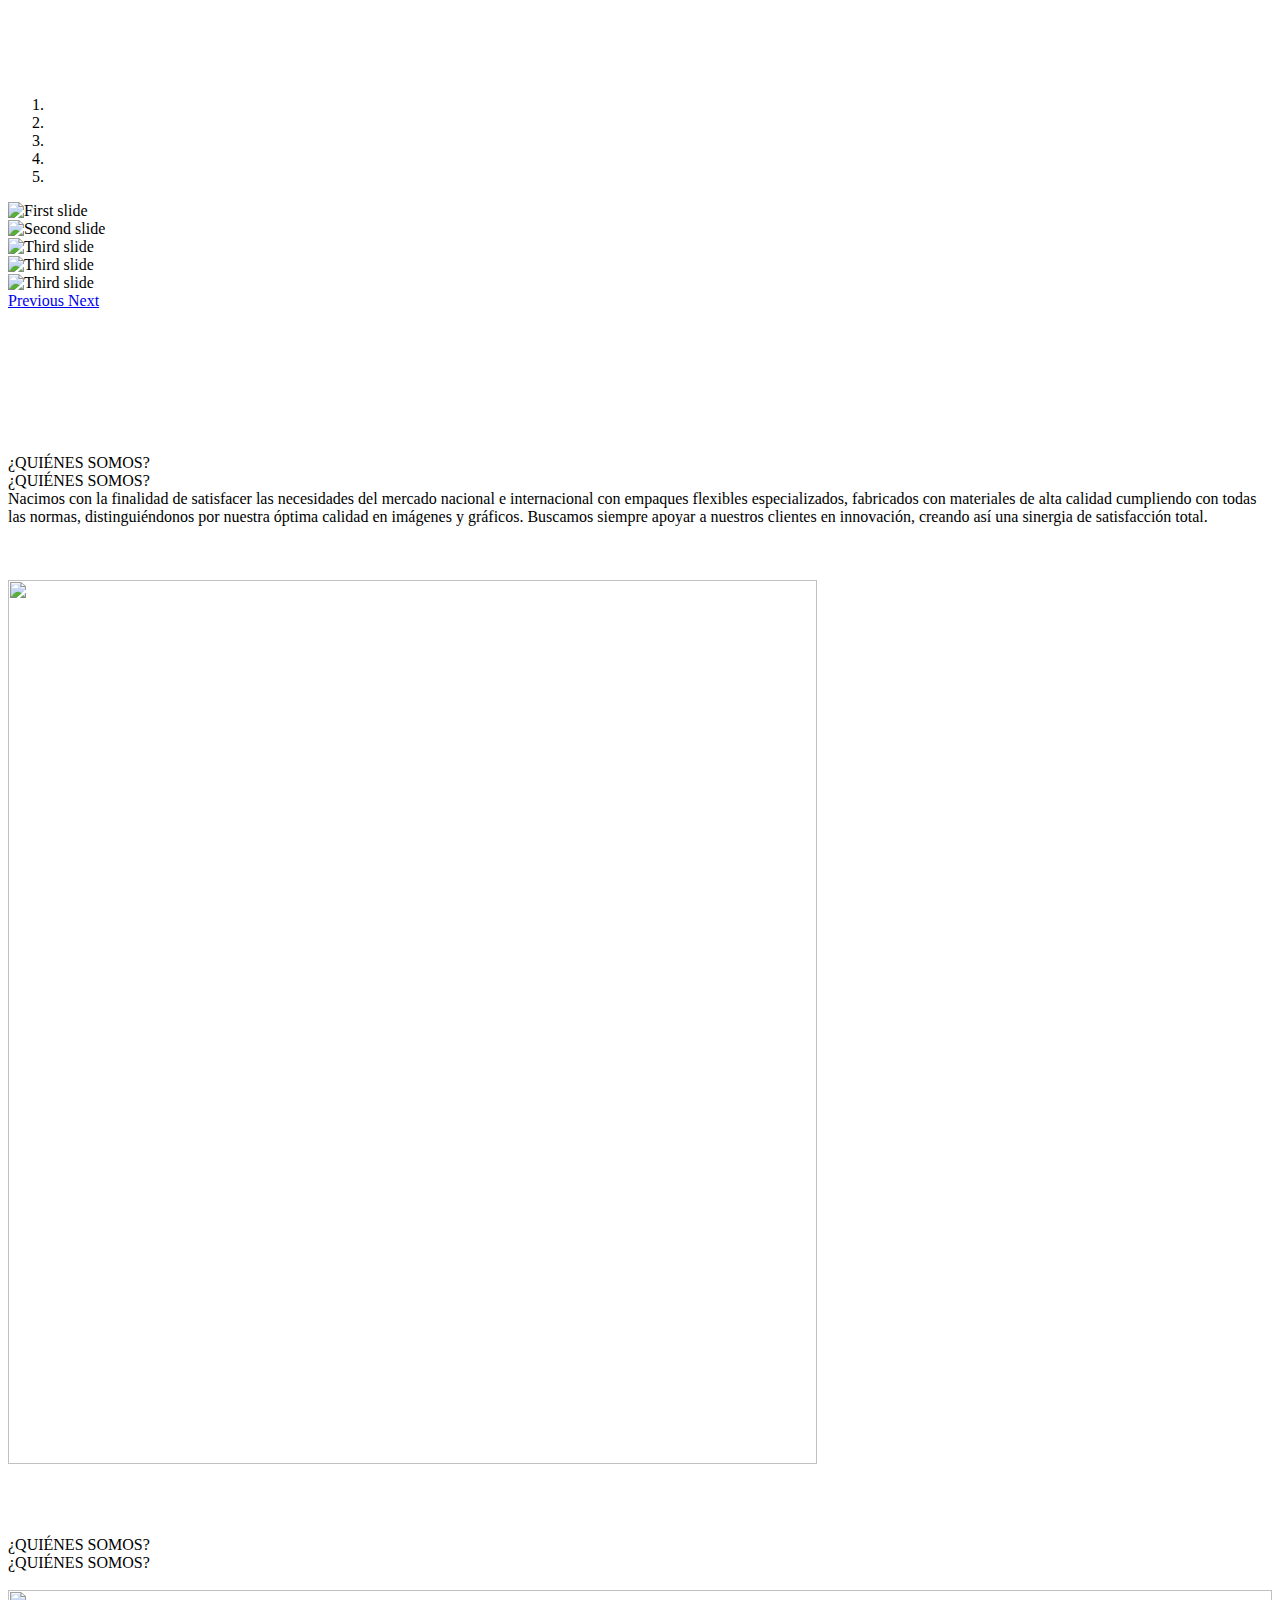
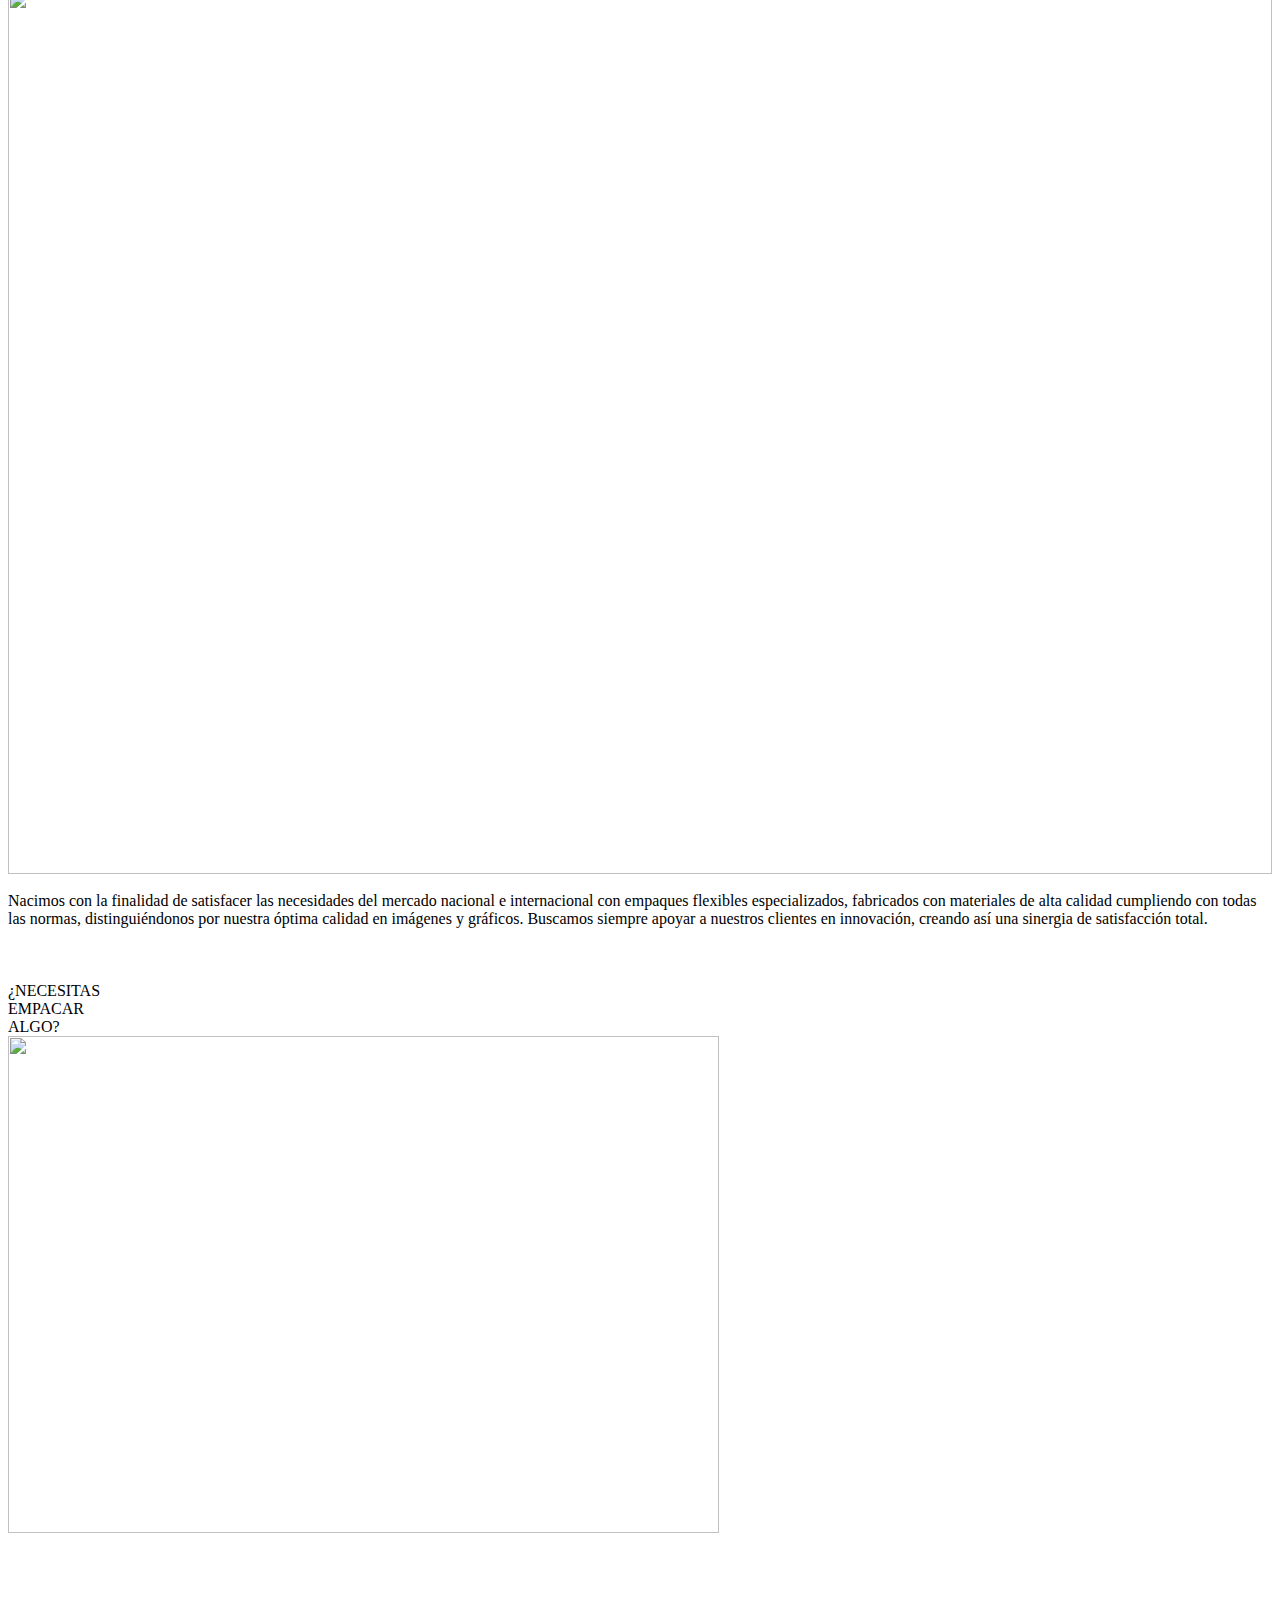
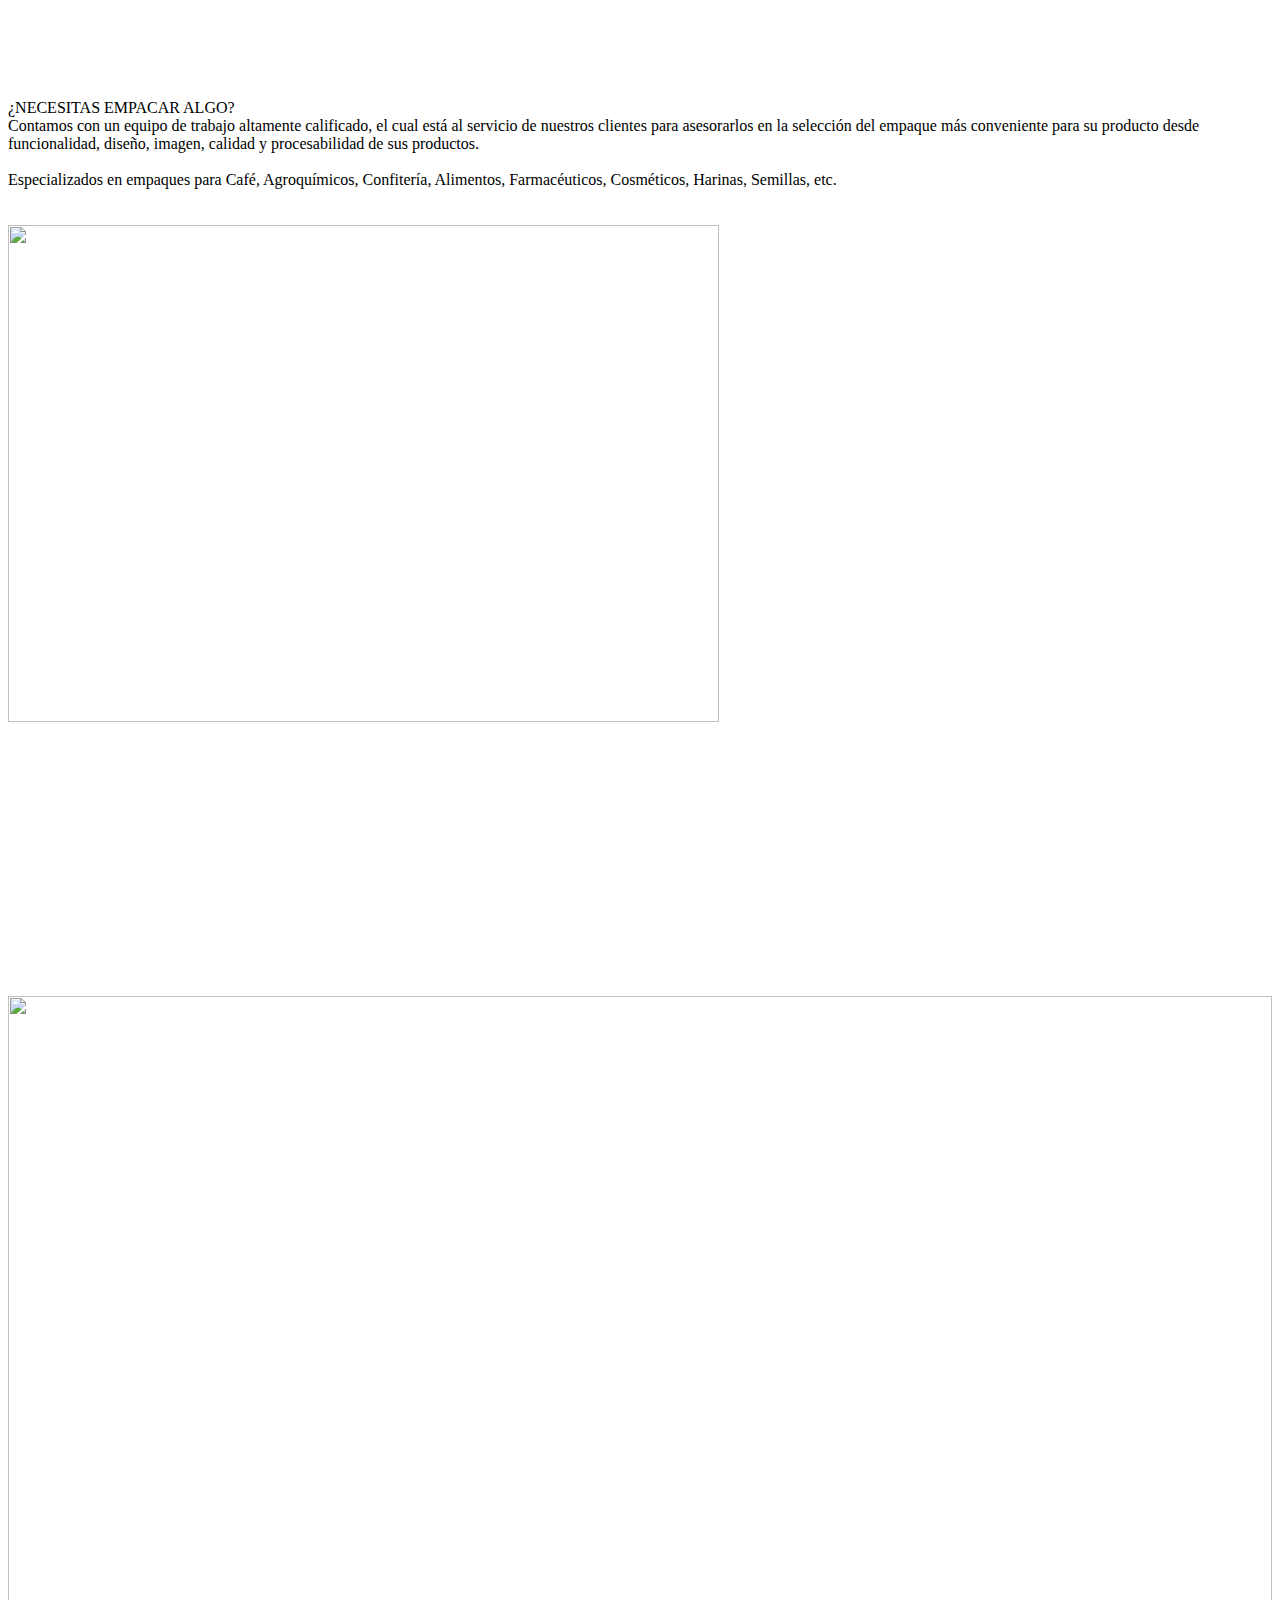
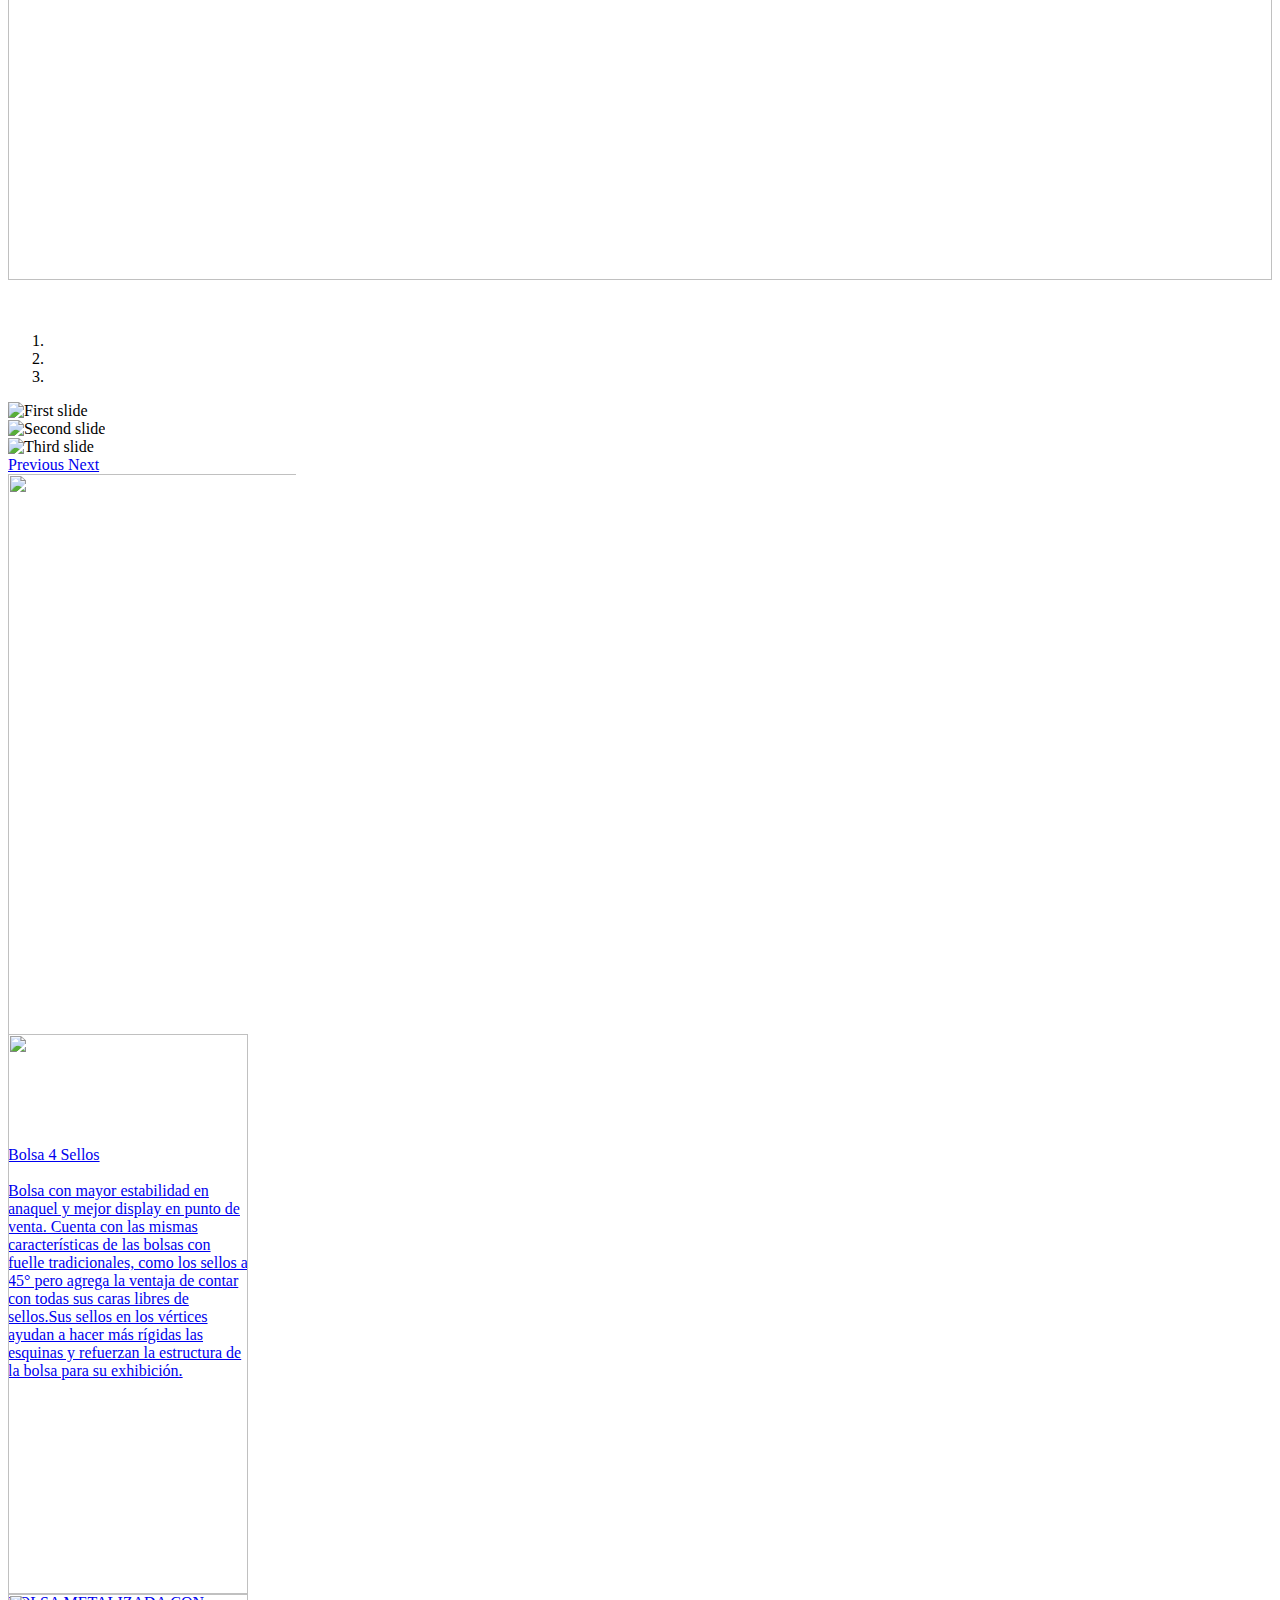
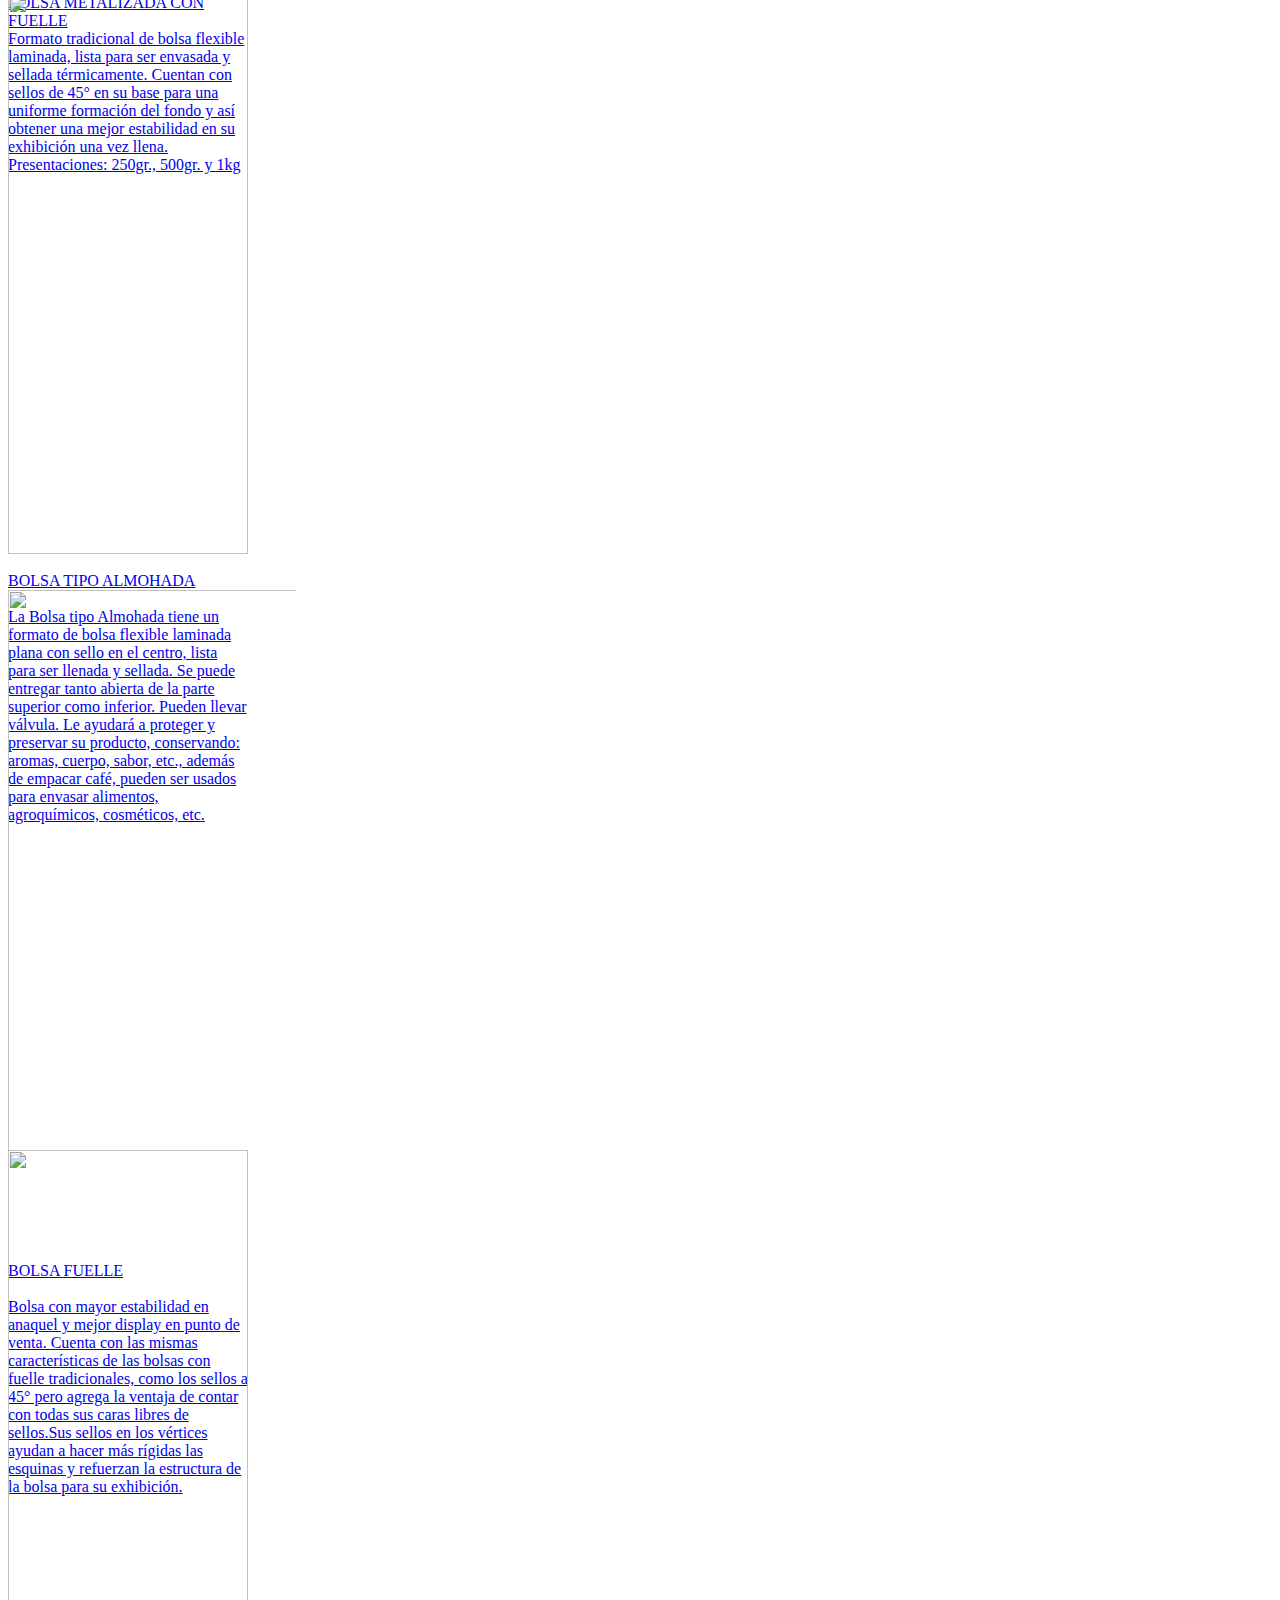
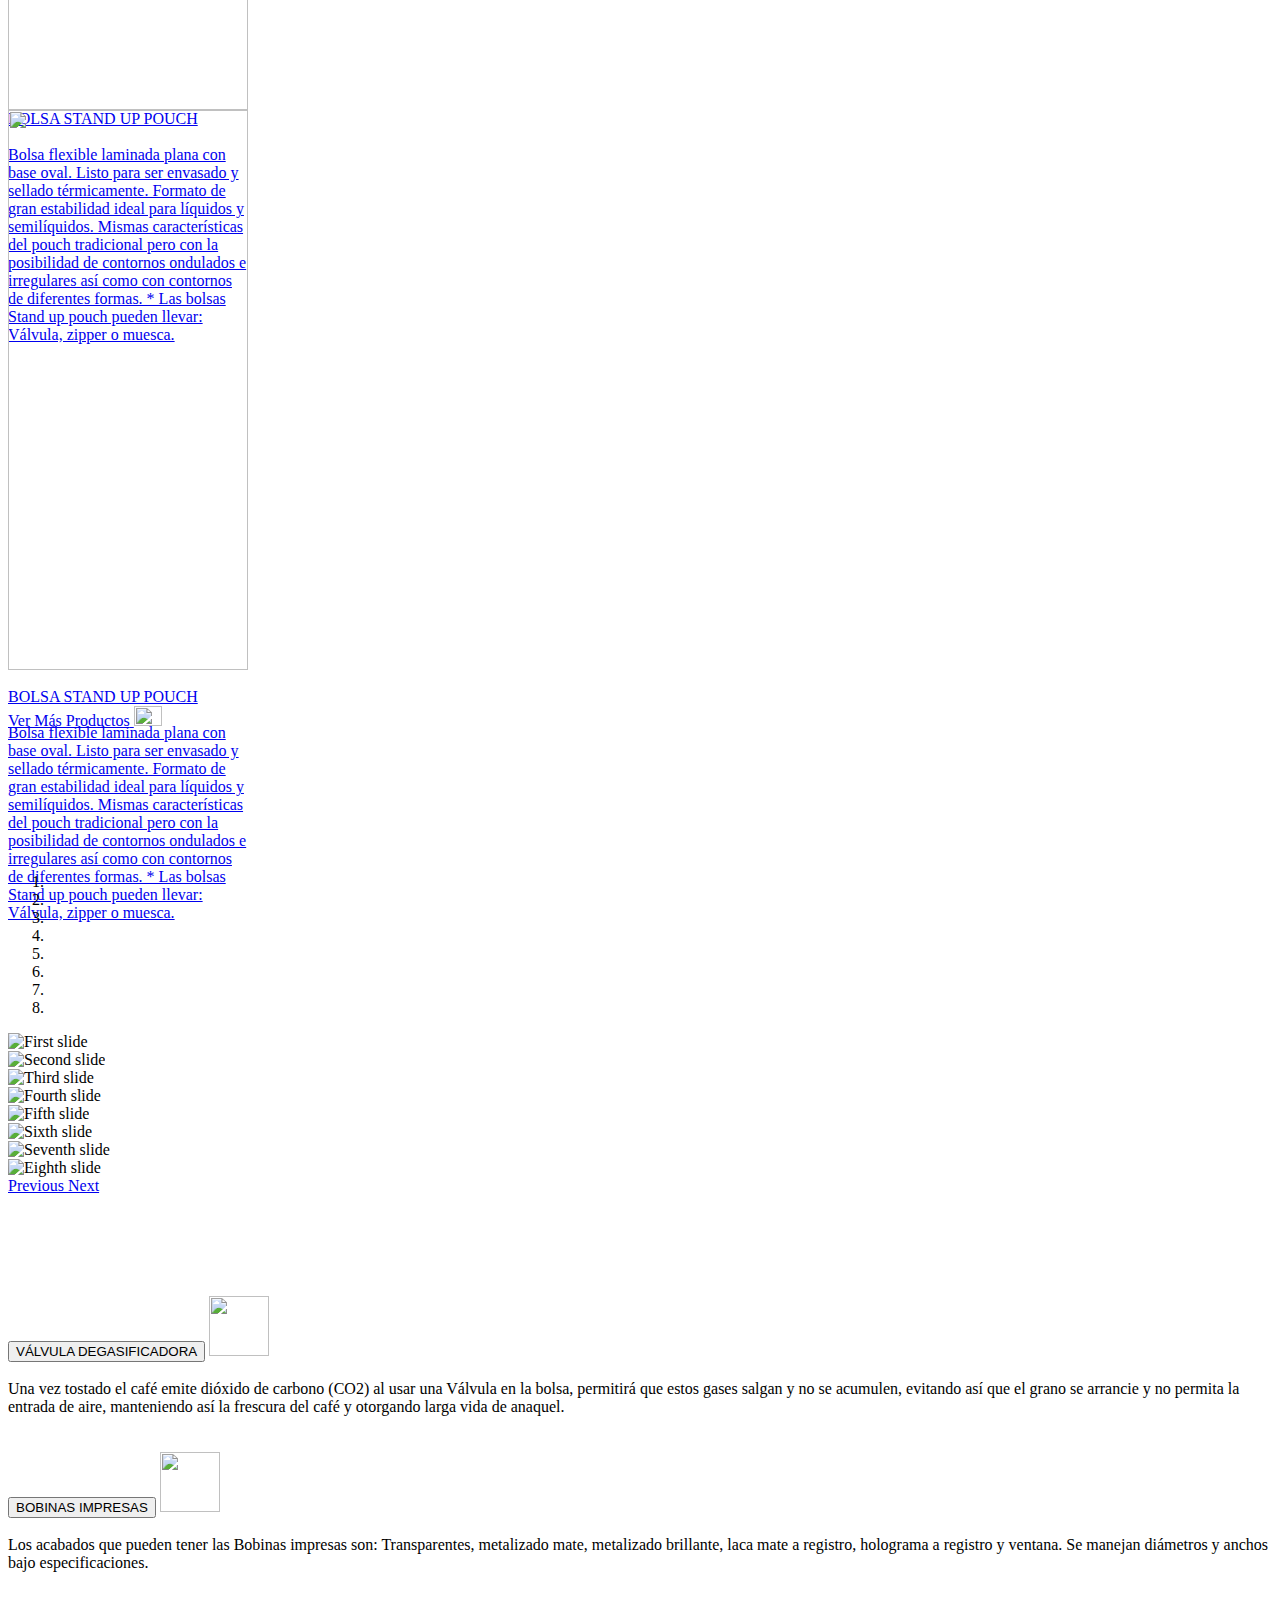
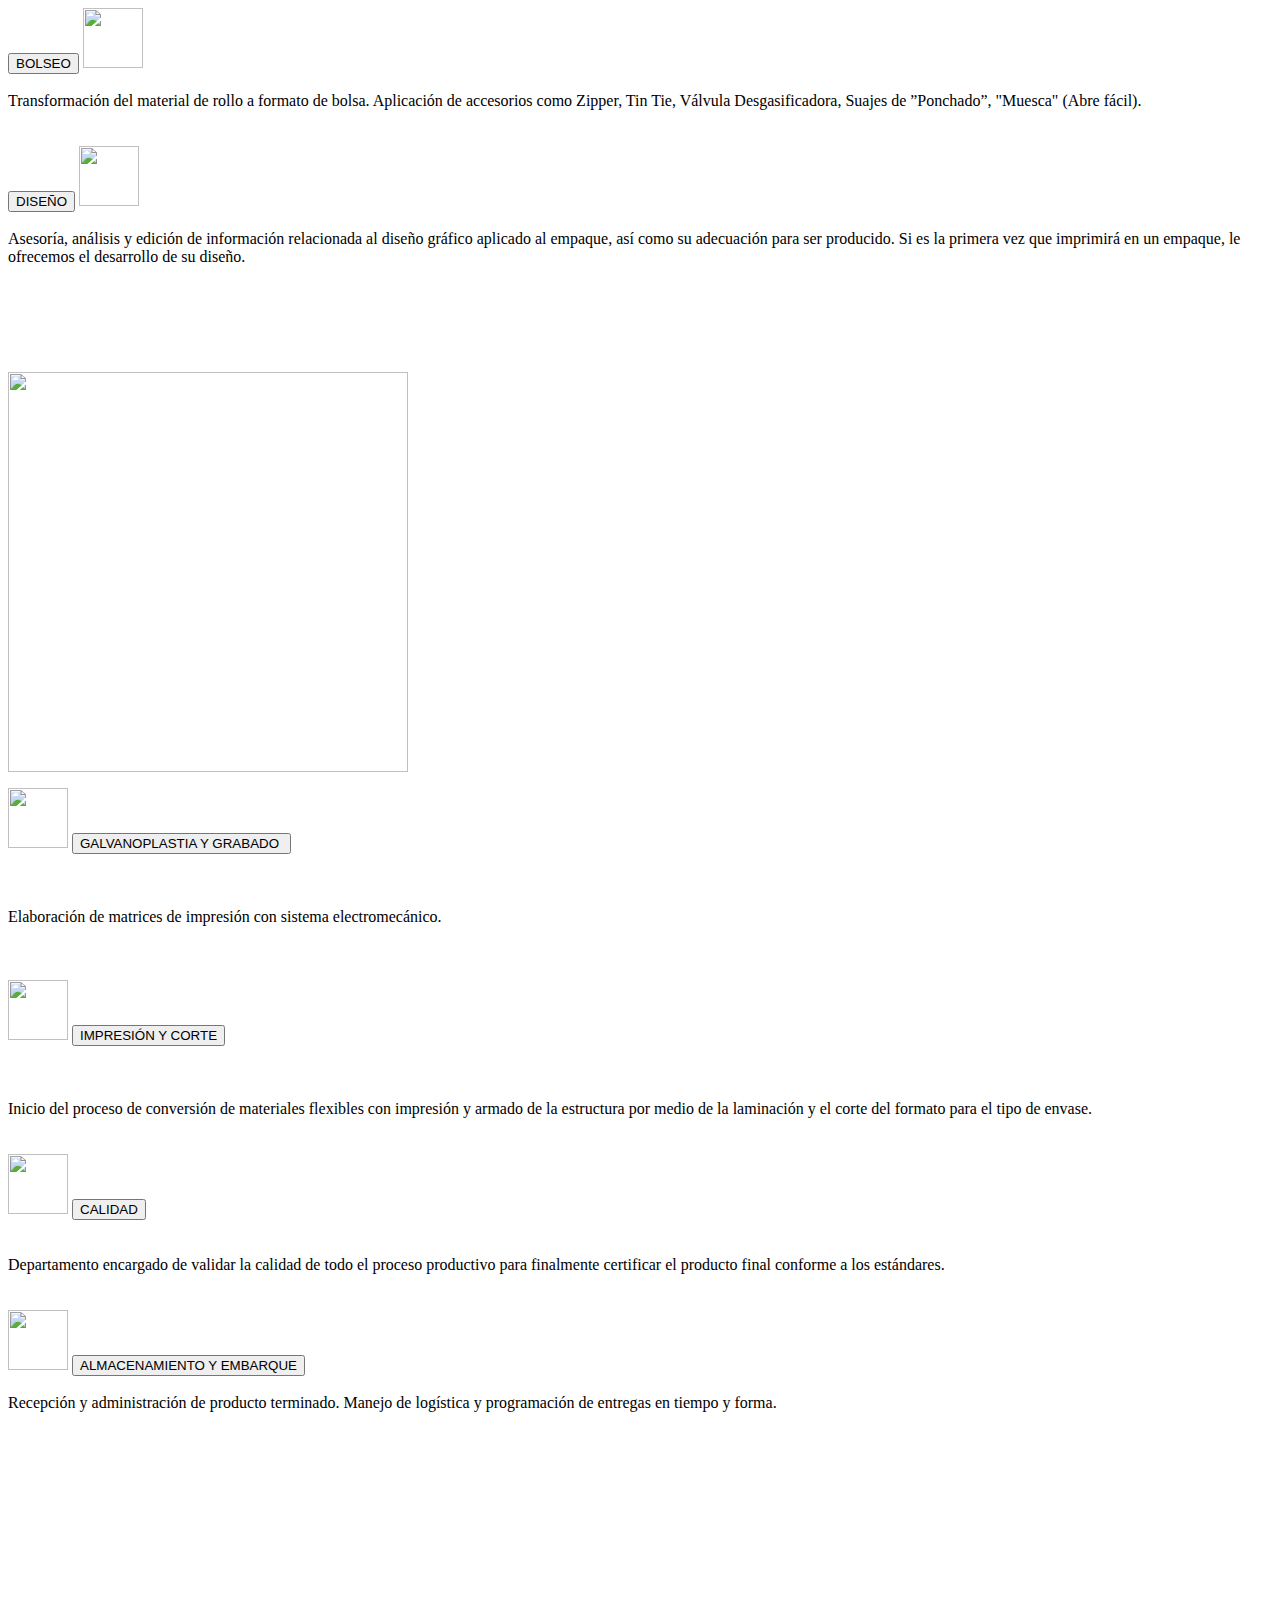
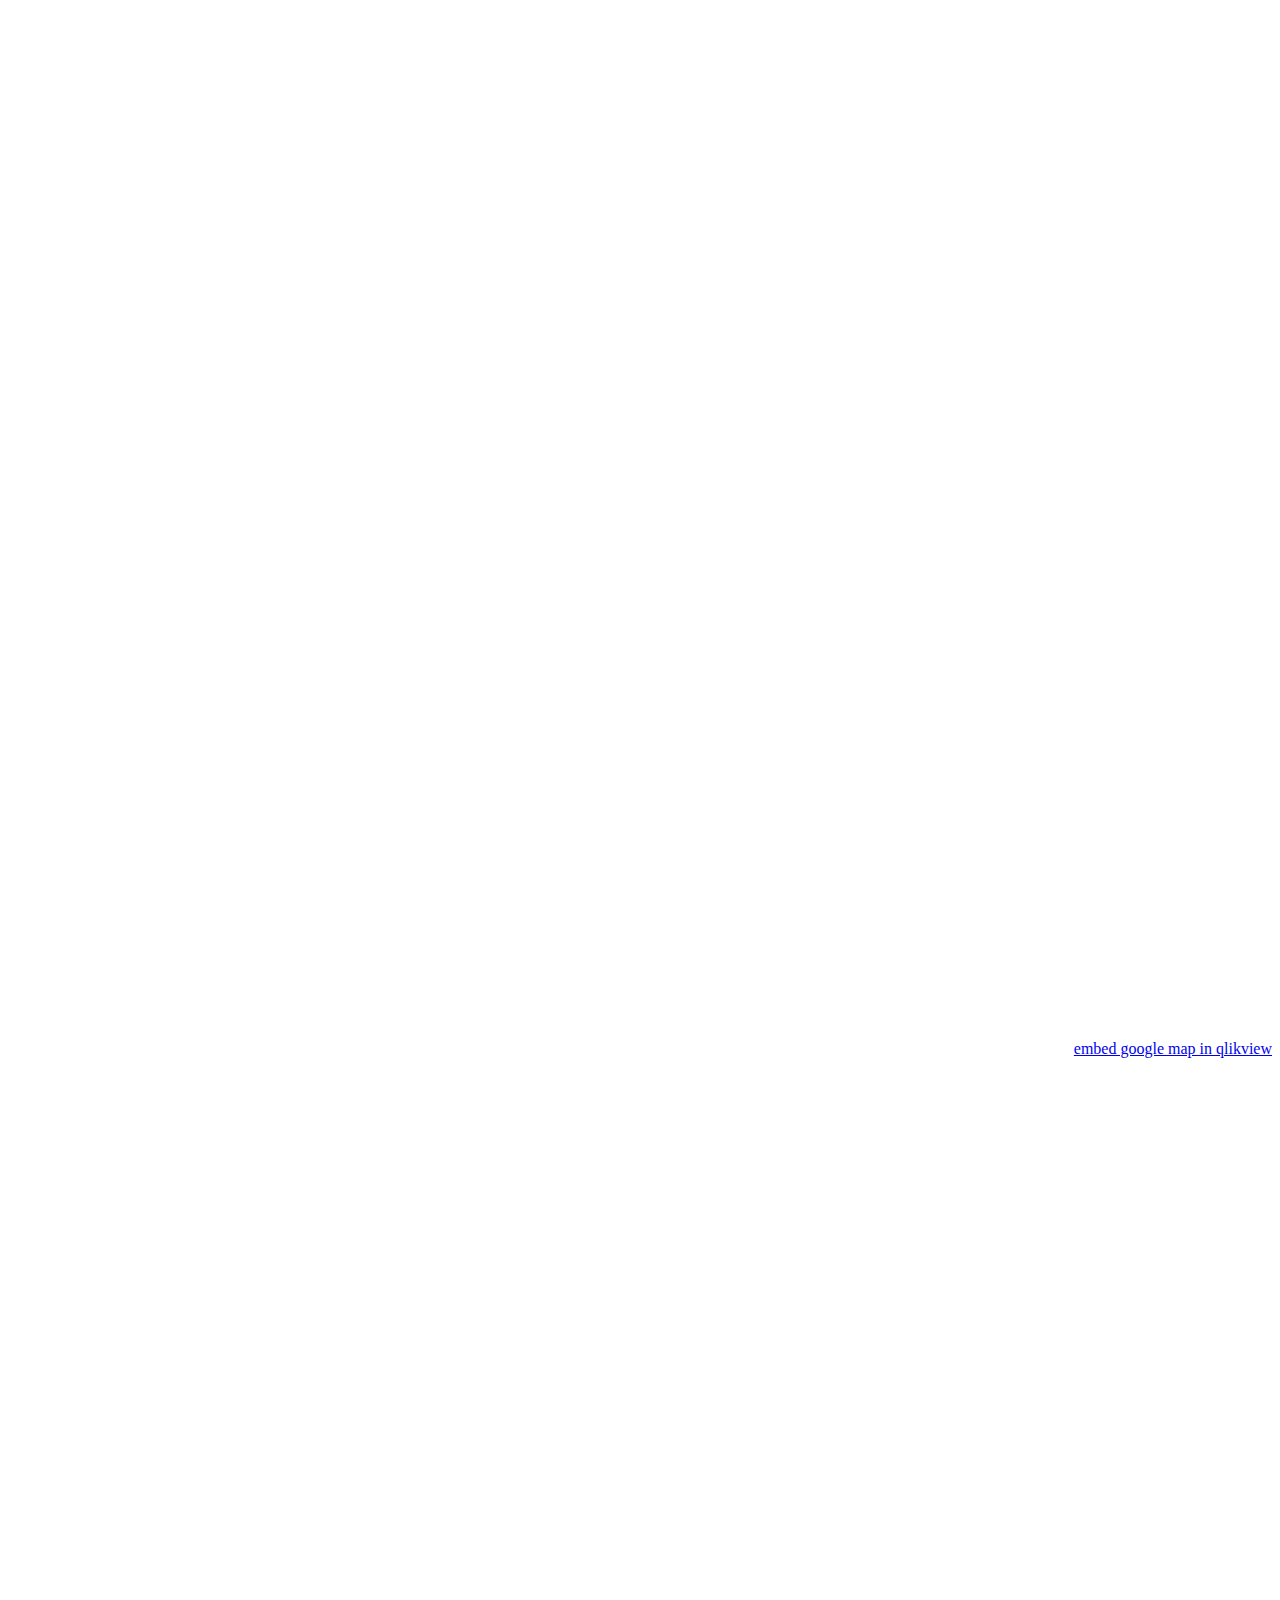
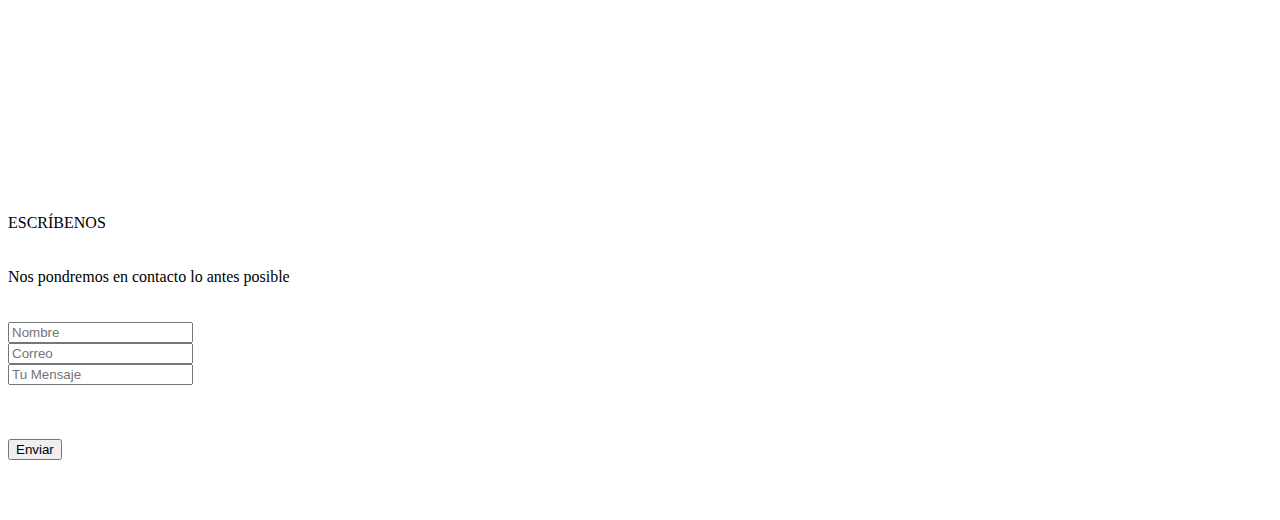
==== commit 068baba5: "Detalles" ====
--- a/htmls/index.html
+++ b/htmls/index.html
@@ -37,9 +37,11 @@
         <span class="sr-only">Next</span>
     </a>
 </div>
+
 <div class ="back">
     <div class="container">
         <div id ="nosotros"></div>
+        <br><br>
         <div id="espacio">
             <br><br><br><br>
         </div>
@@ -100,7 +102,7 @@
             </div>
         </div>
 
-        <div id="clientes"></div>
+
         <div class="row">
             <div class="col-sm text-center" id="imagebig1">
                 <img src="img/mache.png" class="text-center img-fluid" height="75%" width="75%">
@@ -109,7 +111,6 @@
                 <span class="font_11" id="smalltitle2">¿NECESITAS EMPACAR ALGO?</span><br><span
                     class="font_12 text-justify">Contamos con un equipo de trabajo altamente calificado, el cual está al servicio de nuestros clientes para asesorarlos en la selección del empaque más conveniente para su producto desde funcionalidad, diseño, imagen, calidad y procesabilidad de sus productos. <br><br>Especializados en empaques para Café, Agroquímicos, Confitería, Alimentos, Farmacéuticos, Cosméticos, Harinas, Semillas, etc.</span>
             </div>
-
         </div>
 
 
@@ -119,10 +120,14 @@
                 <img src="img/mache.png" class="text-center img-fluid" height="75%" width="75%">
             </div>
         </div>
-
-        <br><br><br>
-
-
+        <br>
+        <div id="clientes"></div>
+        <br><br><br><br><br>
+    </div>
+
+
+
+        <!--
         <div class="row text-center">
             <br><br>
             <div class="col-sm text-center">
@@ -135,6 +140,14 @@
                 <span class="font_b text-center">NO DUDES EN REVISAR TODO</span>
             </div>
         </div>
+        -->
+
+        <div class ="row container_banner">
+            <div class ="col-sm-12">
+                <img src="img/Nuestro_Clientes.jpg" width="100%" height="100%">
+            </div>
+        </div>
+    <div class ="container">
 
         <br><br>
 
@@ -172,10 +185,10 @@
                     <span>
                         <a href="productos.php" target="_self">
                             <div class="card hoverable shadow  bg-white rounded text-center "
-                                 style="width: 15rem; height: 30rem">
+                                 style="width: 15rem; height: 35rem">
                               <div class="card-body text-center ">
                                 <img src="img/blancas.png" class="text-center img-fluid" height="120%" width="120%">
-                                  <span class="font_c">Bolsa Fuelle 4 Sellos</span>
+                                  <span class="font_c">Bolsa 4 Sellos</span>
                                   <br><br>
                                   <div class="font_d text-center">Bolsa con mayor estabilidad en anaquel y mejor display en punto de venta. Cuenta con las mismas características de las bolsas con fuelle tradicionales, como los sellos a 45° pero agrega la ventaja de contar con todas sus caras libres de sellos.Sus sellos en los vértices ayudan a hacer más rígidas las esquinas y refuerzan la estructura de la bolsa para su exhibición.</div><br><br>
                               </div>
@@ -185,15 +198,15 @@
                     </span>
                 </div>
 
-                <div class="col-sm-4 text-center">
+                <div class="col-sm-4 text-center align-items-center">
                     <span>
                         <a href="productos3.php" target="_self">
 
                             <div class="card hoverable shadow bg-white rounded text-center "
-                                 style="width: 15rem;height: 30rem">
+                                 style="width: 15rem;height: 35rem">
                               <div class="card-body text-center ">
                                 <img src="img/bolsa_blason.png" class="text-center img-fluid" height="100%" width="100%">
-                                  <span class="font_c">Bolsa Metalizada con Fuelle</span>
+                                  <span class="font_c">BOLSA METALIZADA CON FUELLE</span>
                                   <br>
                                   <div class="font_d text-center">Formato tradicional de bolsa flexible laminada, lista para ser envasada y sellada térmicamente. Cuentan con sellos de 45° en su base para una uniforme formación del fondo y así obtener una mejor estabilidad en su exhibición una vez llena. Presentaciones: 250gr., 500gr. y 1kg</div><br><br>
                               </div>
@@ -206,11 +219,11 @@
                     <span>
                         <a href="productos.php" target="_self">
                             <div class="card hoverable shadow  bg-white rounded text-center "
-                                 style="width: 15rem;height: 30rem">
+                                 style="width: 15rem;height: 35rem">
                               <div class="card-body text-center ">
                                 <img src="img/Bolsa_almohada.png" class="text-center img-fluid" height="100%" width="100%">
                                   <br><br>
-                                  <span class="font_c">Bolsa Tipo Almohada</span>
+                                  <span class="font_c">BOLSA TIPO ALMOHADA</span>
                                   <br><br>
                                   <div class="font_d text-center">La Bolsa tipo Almohada tiene un formato de bolsa flexible laminada plana con sello en el centro, lista para ser llenada y sellada. Se puede entregar tanto abierta de la parte superior como inferior. Pueden llevar válvula. Le ayudará a proteger y preservar su producto, conservando: aromas, cuerpo, sabor, etc., además de empacar café, pueden ser usados para envasar alimentos, agroquímicos, cosméticos, etc.</div><br><br>
                               </div>
@@ -227,10 +240,10 @@
                     <span>
                         <a href="productos.php" target="_self">
                             <div class="card hoverable shadow  bg-white rounded text-center "
-                                 style="width: 15rem; height: 30rem">
+                                 style="width: 15rem; height: 35rem">
                               <div class="card-body text-center ">
                                 <img src="img/Mezfer.png" class="text-center img-fluid" height="120%" width="120%">
-                                  <span class="font_c">Bolsa Fuelle</span>
+                                  <span class="font_c">BOLSA FUELLE</span>
                                   <br><br>
                                   <div class="font_d text-center">Bolsa con mayor estabilidad en anaquel y mejor display en punto de venta. Cuenta con las mismas características de las bolsas con fuelle tradicionales, como los sellos a 45° pero agrega la ventaja de contar con todas sus caras libres de sellos.Sus sellos en los vértices ayudan a hacer más rígidas las esquinas y refuerzan la estructura de la bolsa para su exhibición.</div><br><br>
                               </div>
@@ -245,10 +258,10 @@
                         <a href="productos.php" target="_self">
 
                             <div class="card hoverable shadow bg-white rounded text-center "
-                                 style="width: 15rem;height: 30rem">
+                                 style="width: 15rem;height: 35rem">
                               <div class="card-body text-center ">
                                 <img src="img/dinat.png" class="text-center img-fluid" height="100%" width="100%">
-                                  <span class="font_c">Bolsa Stand Up Pouch</span>
+                                  <span class="font_c">BOLSA STAND UP POUCH</span>
                                   <br><br>
                                   <div class="font_d text-center">Bolsa flexible laminada plana con base oval. Listo para ser envasado y sellado térmicamente. Formato de gran estabilidad ideal para líquidos y semilíquidos. Mismas características del pouch tradicional pero con la posibilidad de contornos ondulados e irregulares así como con contornos de diferentes formas. * Las bolsas Stand up pouch pueden llevar: Válvula, zipper o muesca.</div><br><br>
                               </div>
@@ -261,11 +274,11 @@
                     <span>
                         <a href="productos.php" target="_self">
                             <div class="card hoverable shadow  bg-white rounded text-center "
-                                 style="width: 15rem;height: 30rem">
+                                 style="width: 15rem;height: 35rem">
                               <div class="card-body text-center ">
-                                <img src="img/caballo.png" class="text-center img-fluid" height="100%" width="100%">
-                                  <br><br>
-                                  <span class="font_c">Bolsa 3 Sellos</span>
+                                <img src="img/caballo.jpg" class="text-center img-fluid" height="100%" width="100%">
+                                  <br><br>
+                                  <span class="font_c">BOLSA STAND UP POUCH</span>
                                   <br><br>
                                   <div class="font_d text-center">Bolsa flexible laminada plana con base oval. Listo para ser envasado y sellado térmicamente. Formato de gran estabilidad ideal para líquidos y semilíquidos. Mismas características del pouch tradicional pero con la posibilidad de contornos ondulados e irregulares así como con contornos de diferentes formas. * Las bolsas Stand up pouch pueden llevar: Válvula, zipper o muesca.</div><br><br>
                               </div>
@@ -293,7 +306,7 @@
 <div id="carouselExampleControls2" class="carousel slide carouselExampleIndicators" data-ride="carousel">
     <ol class="carousel-indicators">
         <li data-target="#carouselExampleIndicators" data-slide-to="0" class="active"></li>
-        <li data-target="#carouselExampleIndicators" data-slide-to="1"></li>
+        <li data-target="#carouselExampleIndicators" data-slide-to="1" ></li>
         <li data-target="#carouselExampleIndicators" data-slide-to="2"></li>
         <li data-target="#carouselExampleIndicators" data-slide-to="3"></li>
         <li data-target="#carouselExampleIndicators" data-slide-to="4"></li>
@@ -400,17 +413,17 @@
             </div>
 
             <!--Imagen del centro-->
-            <div class="col-md-4" id="imagen">
+            <div class="col-md-4 text-center" id="imagen">
 
                 <br><br><br><br><br>
-                <img id="imagen1" src="img/fondos/5.png" width="400em" height="400em"/>
-                <img id="imagen2" src="img/fondos/1.png" width="400em" height="400em" style="display:none;"/>
-                <img id="imagen3" src="img/fondos/7.png" width="400em" height="400em" style="display:none;"/>
-                <img id="imagen4" src="img/fondos/4.png" width="400em" height="400em" style="display:none;"/>
-                <img id="imagen5" src="img/fondos/8.png" width="350em" height="400em" style="display:none;"/>
-                <img id="imagen6" src="img/fondos/6.png" width="400em" height="400em" style="display:none;"/>
-                <img id="imagen7" src="img/fondos/2.png" width="400em" height="400em" style="display:none;"/>
-                <img id="imagen8" src="img/fondos/3.png" width="400em" height="400em" style="display:none;"/>
+                <p><img id="imagen1" src="img/fondos/5.png" width="400em" height="400em"/></p>
+                <p><img id="imagen2" src="img/fondos/1.png" width="400em" height="400em" style="display:none;"/></p>
+                <p><img id="imagen3" src="img/fondos/7.png" width="400em" height="400em" style="display:none;"/></p>
+                <p><img id="imagen4" src="img/fondos/4.png" width="400em" height="400em" style="display:none;"/></p>
+                <p><img id="imagen5" src="img/fondos/8.png" width="350em" height="400em" style="display:none;"/></p>
+                <p><img id="imagen6" src="img/fondos/6.png" width="400em" height="400em" style="display:none;"/></p>
+                <p><img id="imagen7" src="img/fondos/2.png" width="400em" height="400em" style="display:none;"/></p>
+                <p><img id="imagen8" src="img/fondos/3.png" width="400em" height="400em" style="display:none;"/></p>
             </div>
             <!--FIn imagen del centro-->
             <div class="col-md-4 text-left">
@@ -468,10 +481,11 @@
             </div>
 
         </div>
-        <div id ="contacto"></div>
+
     </div>
 </div>
-
+<div id ="contacto">
+    <br><br><br>
 <div class="degradado_contacto">
 
     <div class="container"><br><br>
@@ -567,5 +581,5 @@
     <br><br>
 
 </div>
-
+</div>
 </body>
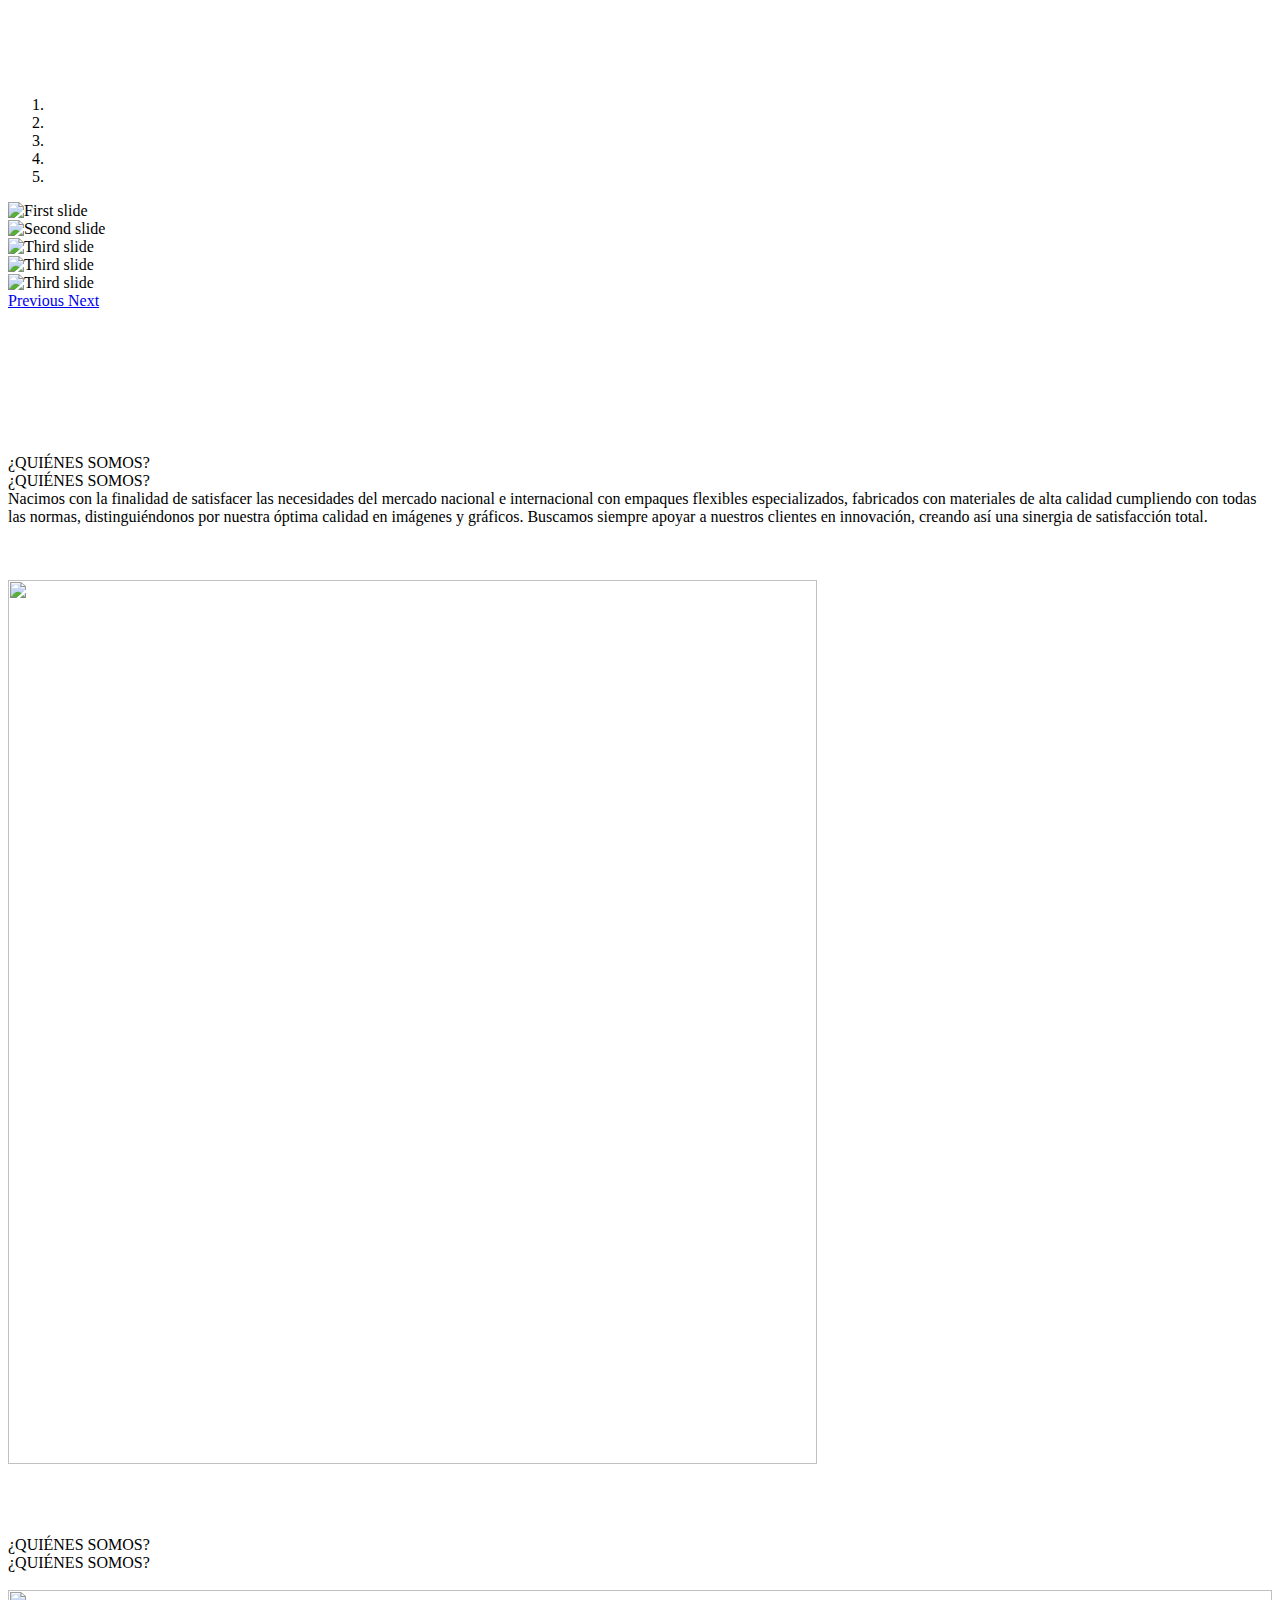
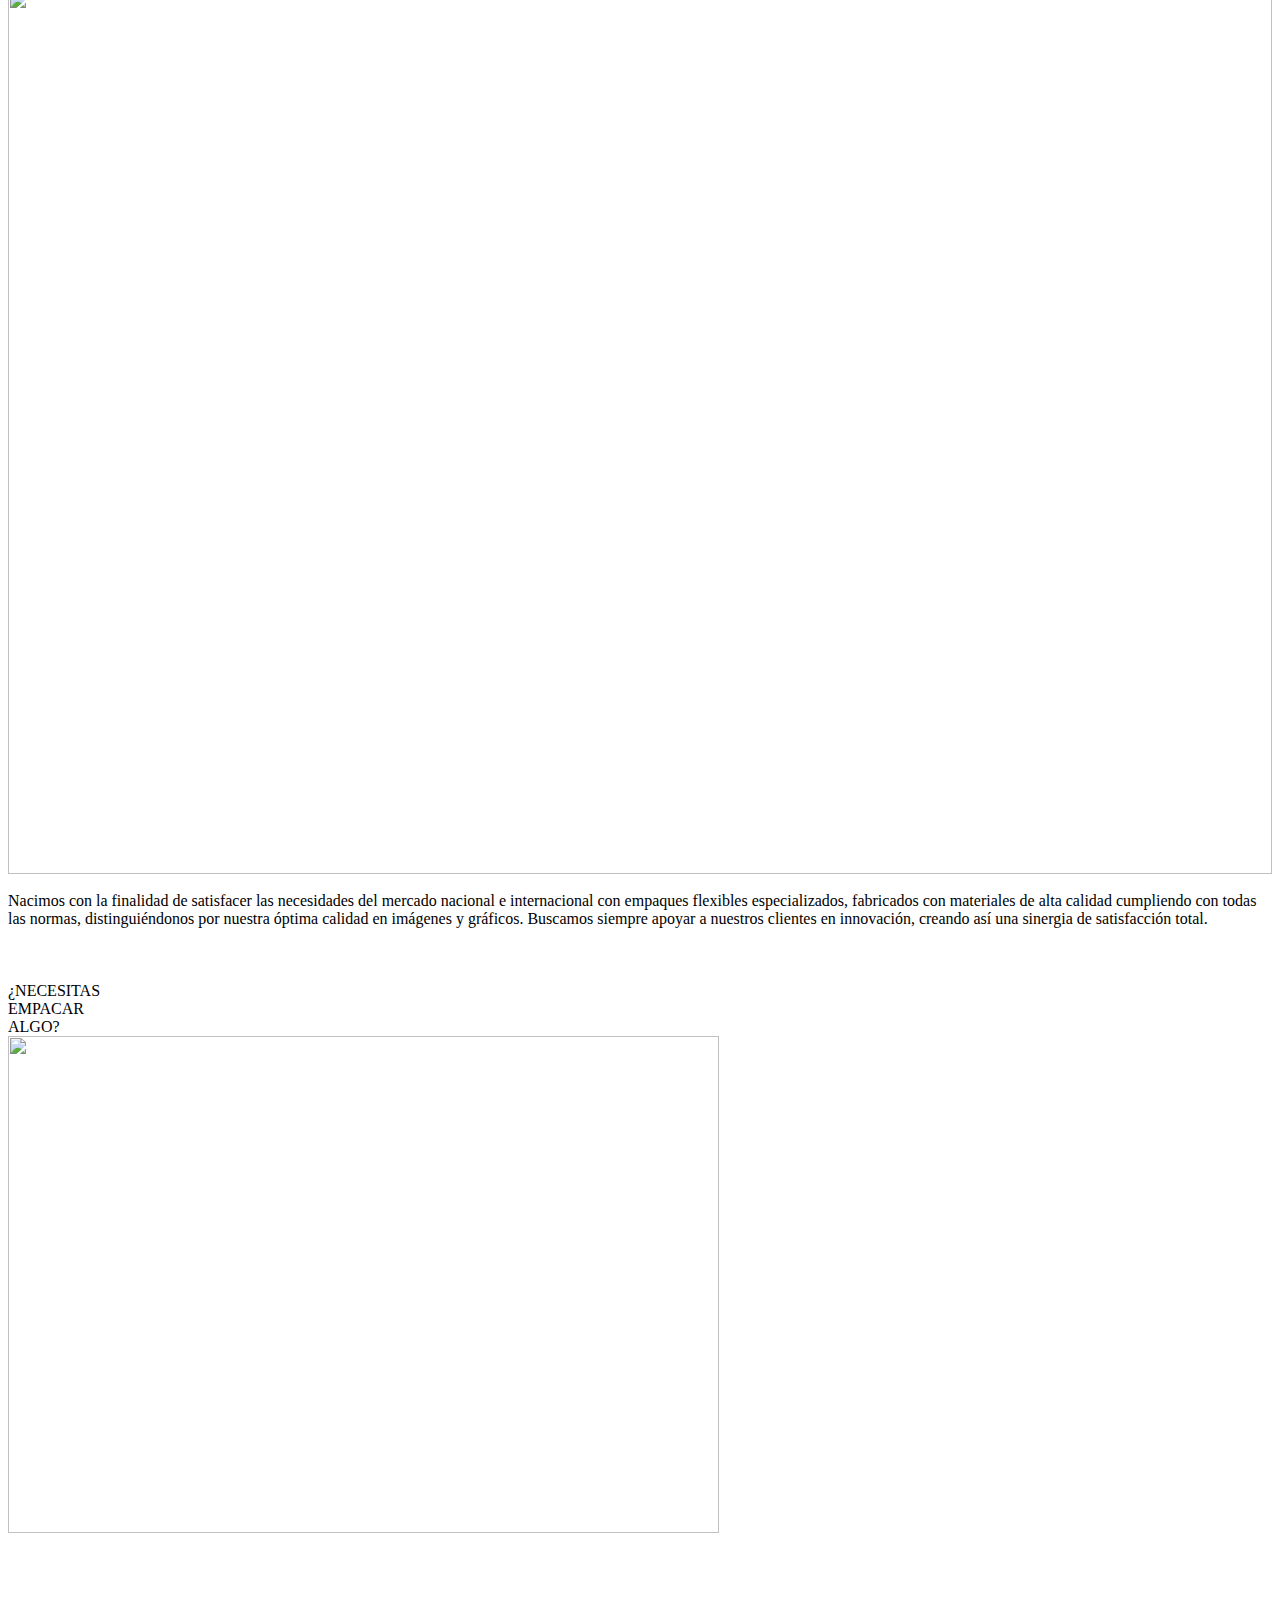
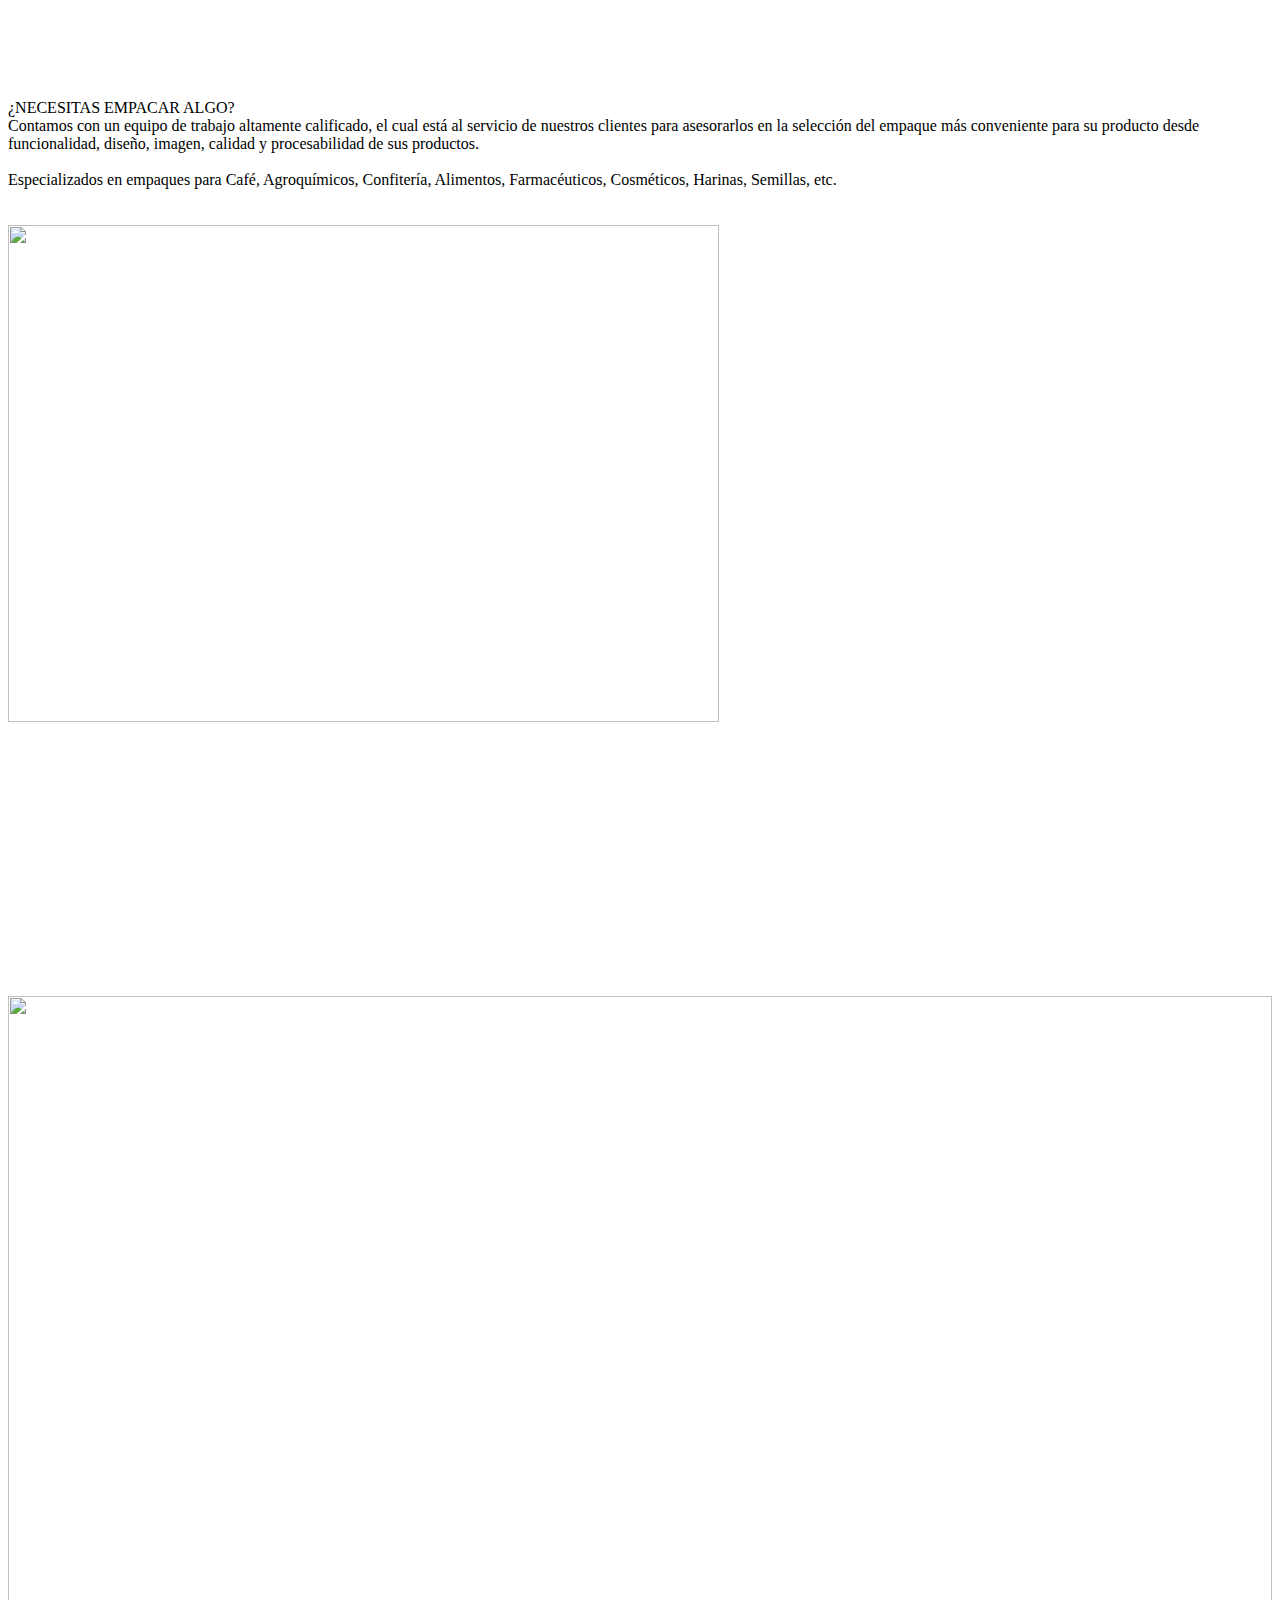
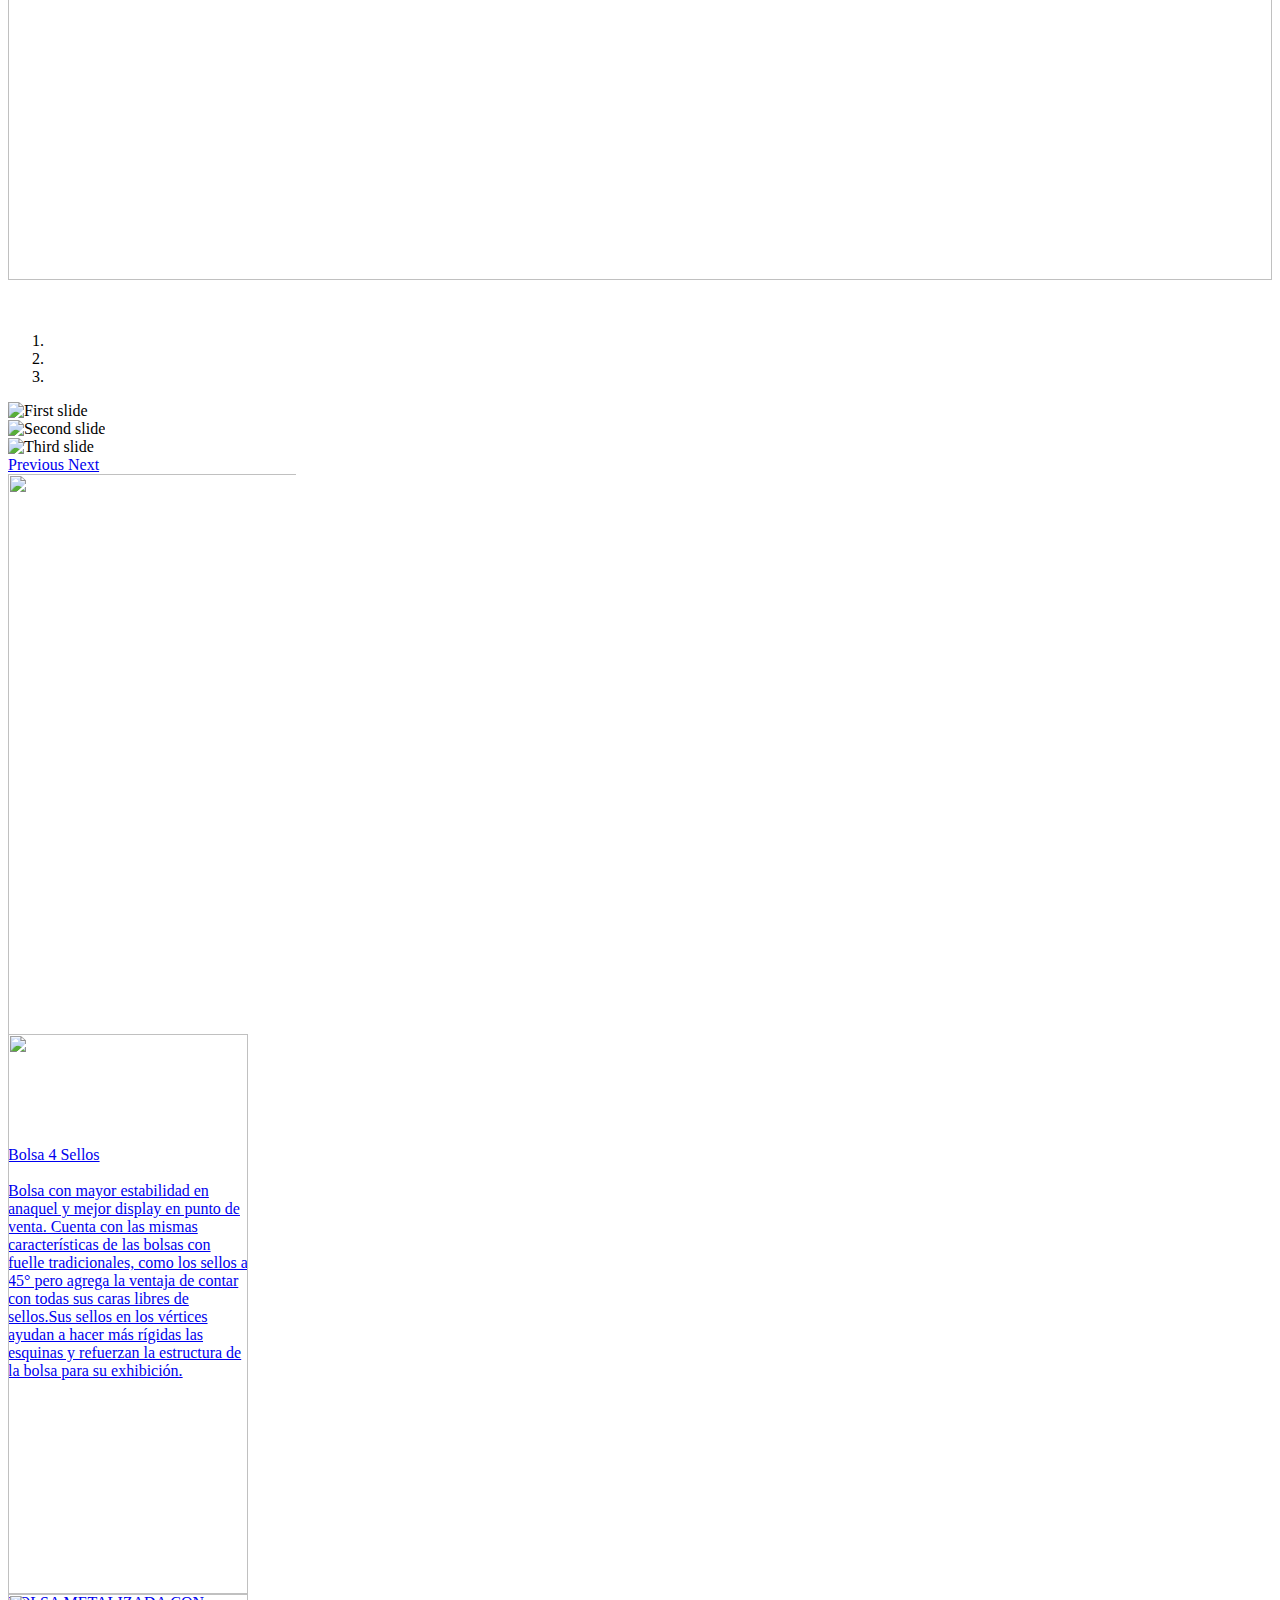
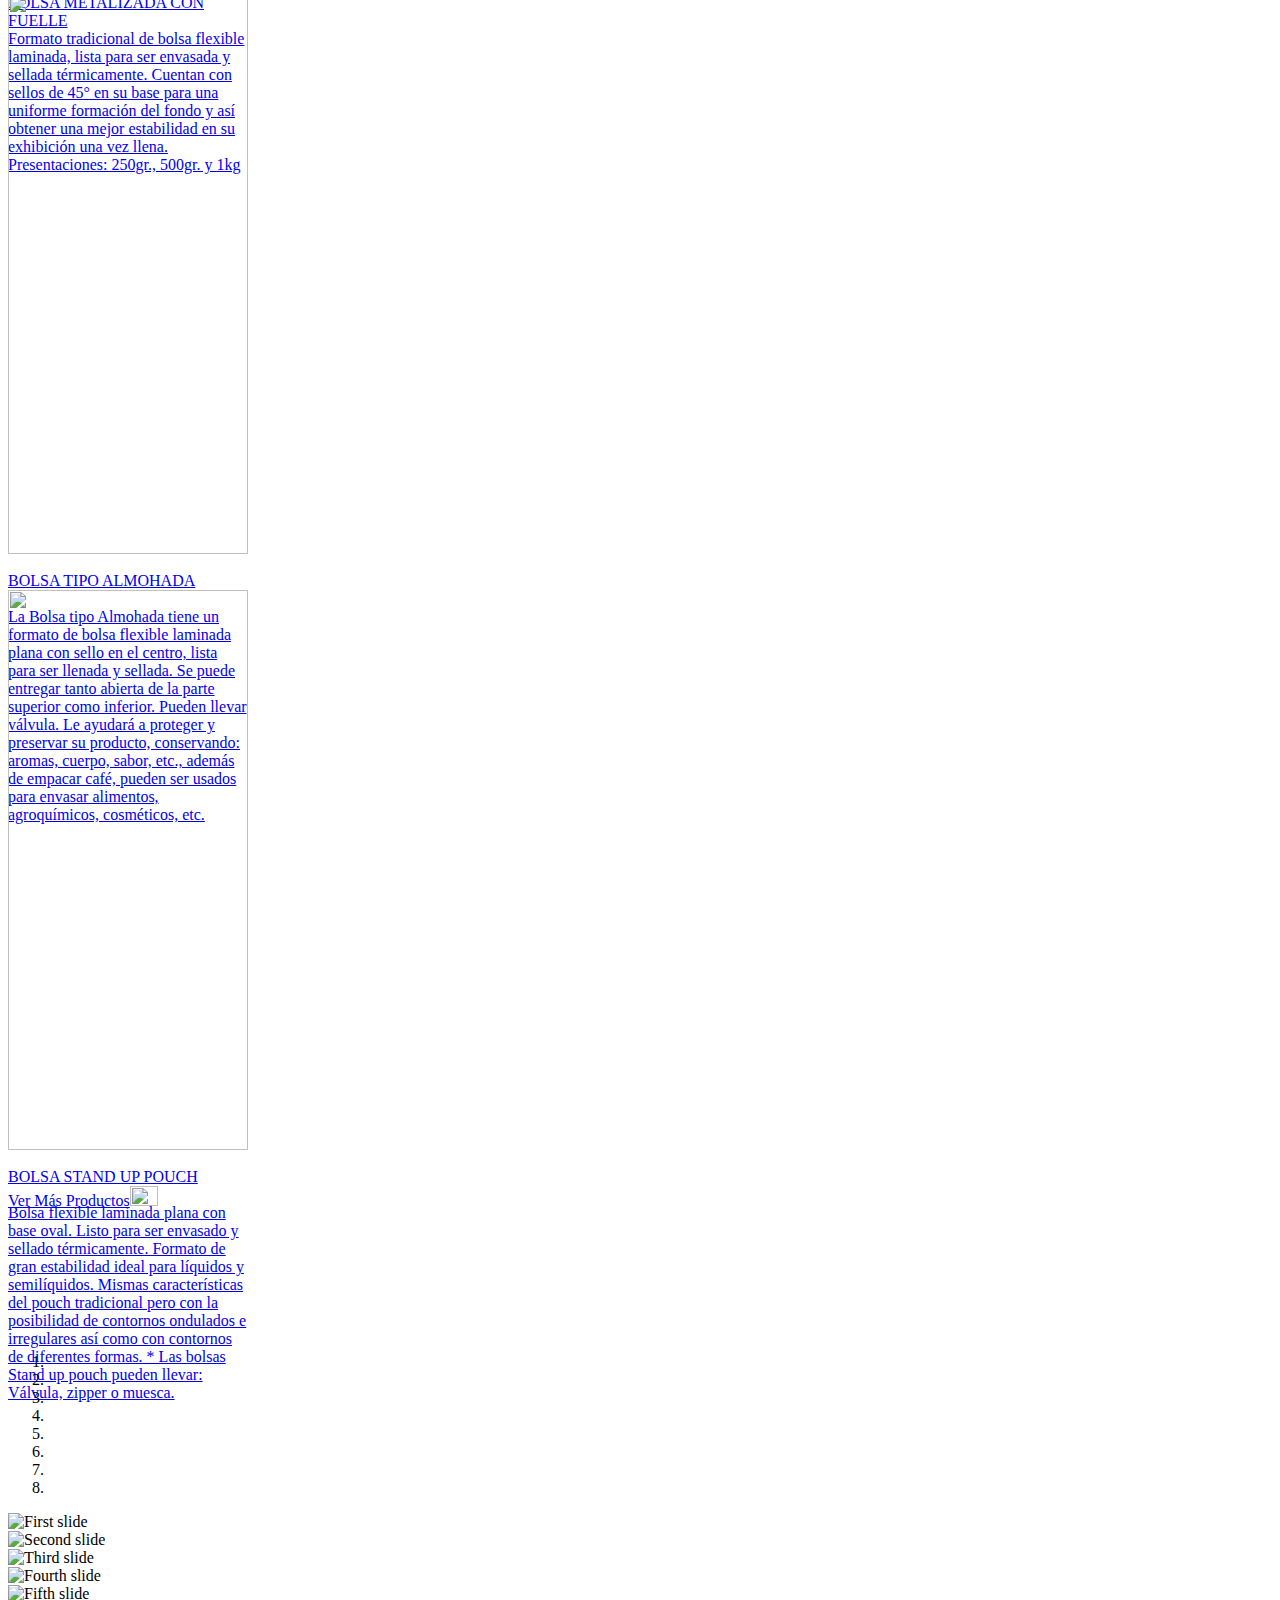
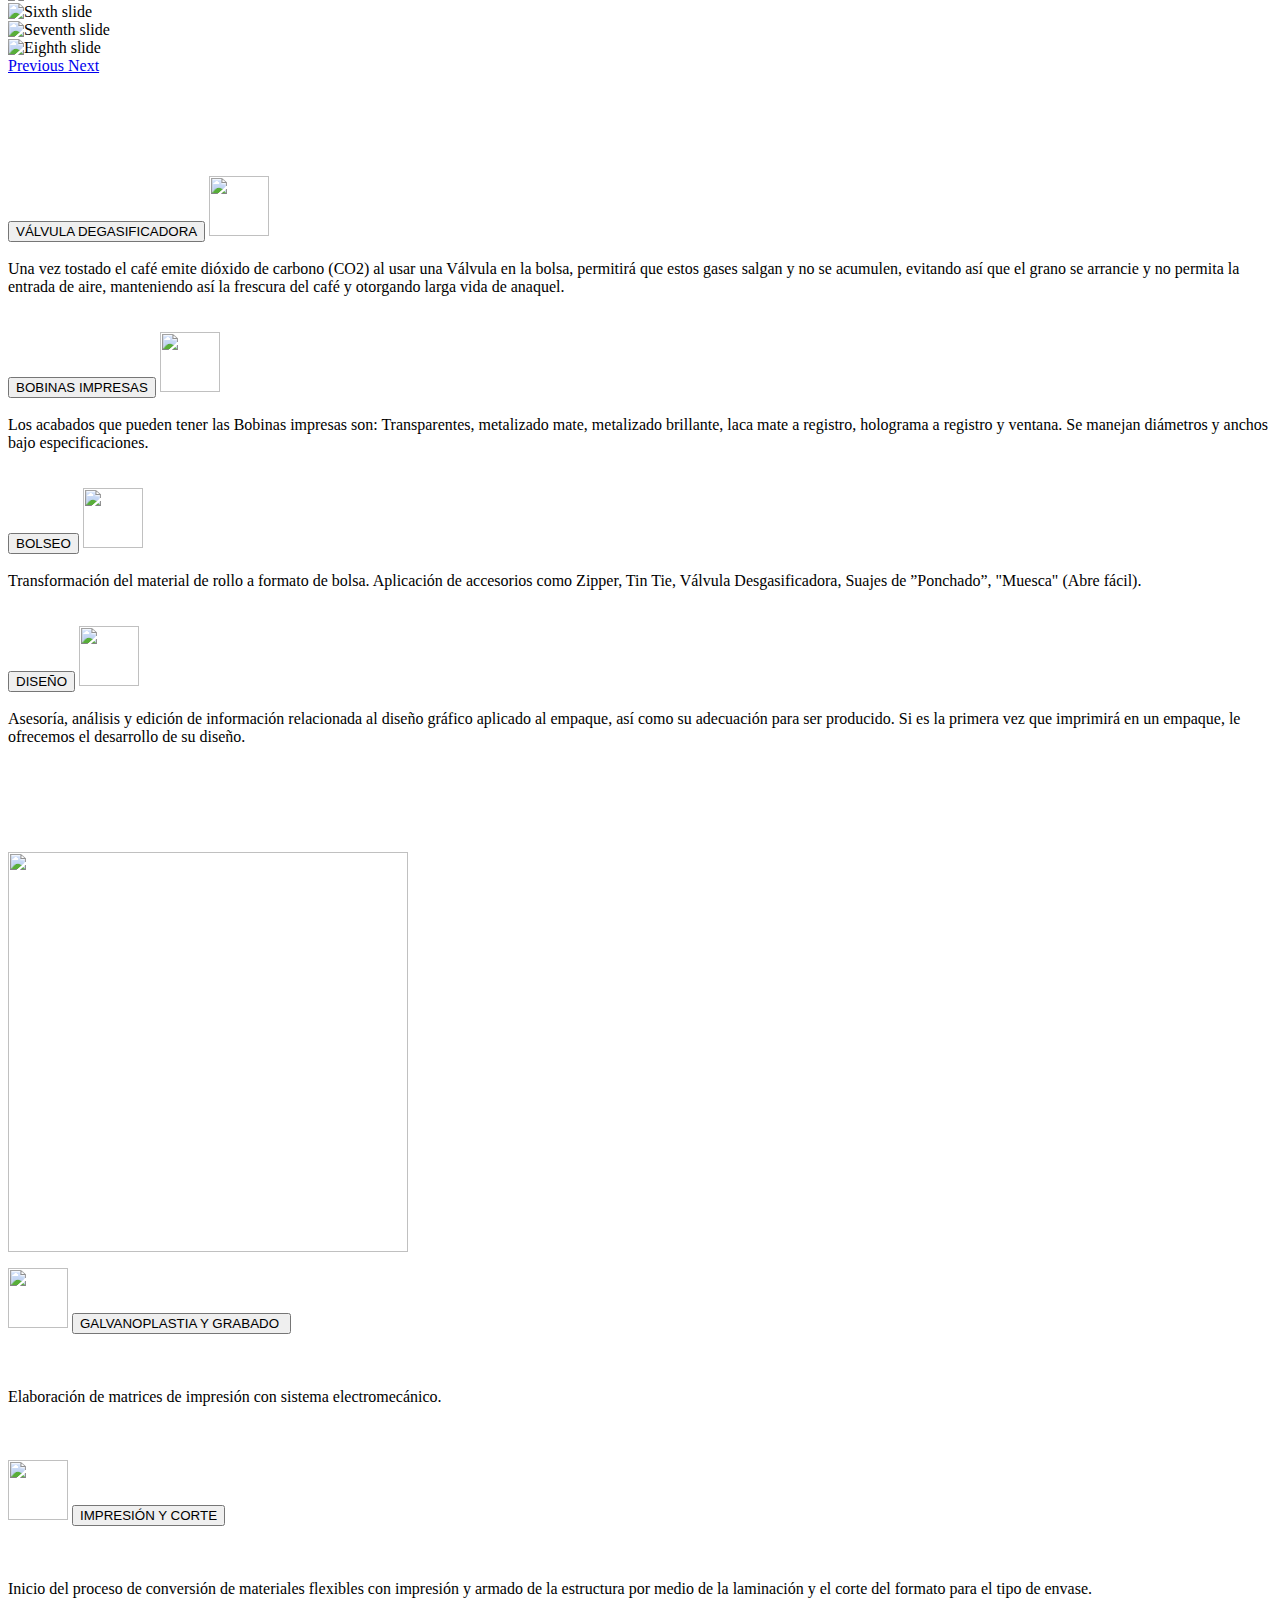
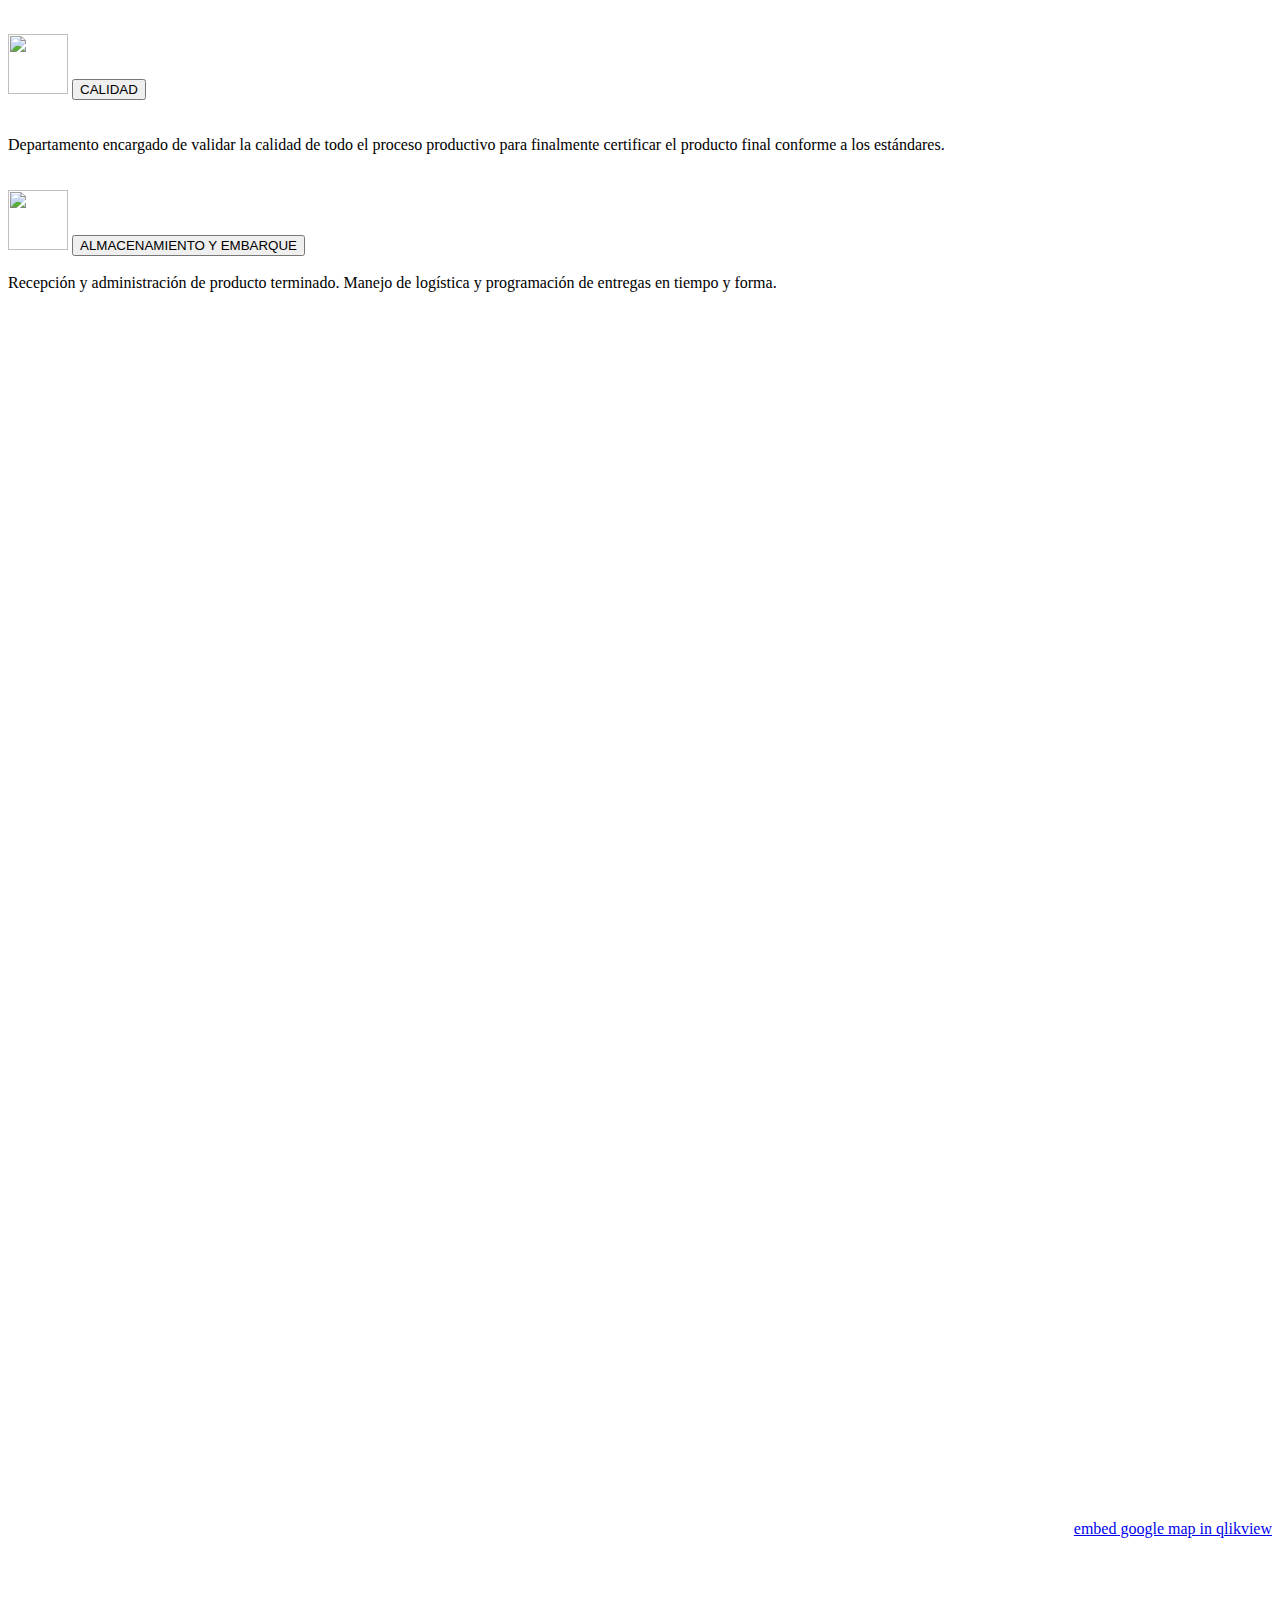
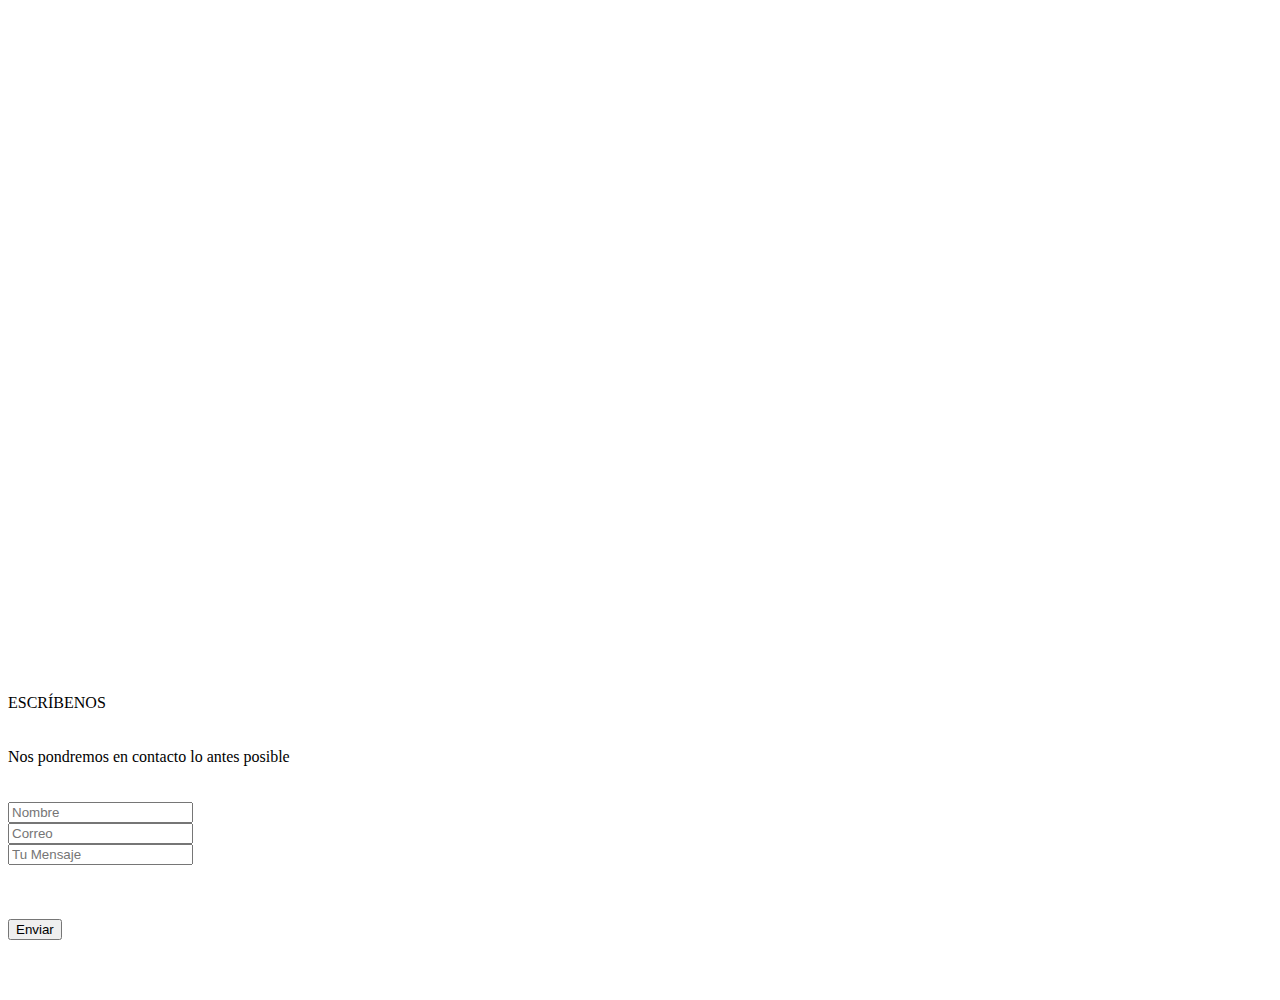
==== commit 6ed227c1: "Separar" ====
--- a/htmls/index.html
+++ b/htmls/index.html
@@ -234,7 +234,7 @@
 
             </div>
             <br><br>
-
+            <!--
             <div class="row text-center row-bottom-margin">
                 <div class="col-sm-4 text-center">
                     <span>
@@ -270,7 +270,8 @@
                     </span>
                 </div>
 
-                <div class="col-sm-4 text-center">
+                -->
+                <div class="col-sm-12 text-center">
                     <span>
                         <a href="productos.php" target="_self">
                             <div class="card hoverable shadow  bg-white rounded text-center "
@@ -294,8 +295,8 @@
         <div id="servicios"></div>
         <div class="row text-center">
             <div href="footer.html" class="col-sm text-center">
-                <a href="productos.php"><span class="font_e text-center">Ver Más Productos</span> <img
-                        src="img/right-arrow.svg" width="15%" height="15%"></a>
+                <a href="productos.php"><span class="font_e text-center">Ver Más Productos<img
+                        src="img/right-arrow.svg" width="15%" height="15%"></span></a>
             </div>
         </div>
 
@@ -417,10 +418,10 @@
 
                 <br><br><br><br><br>
                 <p><img id="imagen1" src="img/fondos/5.png" width="400em" height="400em"/></p>
-                <p><img id="imagen2" src="img/fondos/1.png" width="400em" height="400em" style="display:none;"/></p>
+                <p><img id="imagen2" src="img/fondos/1.png" width="350em" height="400em" style="display:none;"/></p>
                 <p><img id="imagen3" src="img/fondos/7.png" width="400em" height="400em" style="display:none;"/></p>
                 <p><img id="imagen4" src="img/fondos/4.png" width="400em" height="400em" style="display:none;"/></p>
-                <p><img id="imagen5" src="img/fondos/8.png" width="350em" height="400em" style="display:none;"/></p>
+                <p><img id="imagen5" src="img/fondos/8.png" width="350em" height="350em" style="display:none;"/></p>
                 <p><img id="imagen6" src="img/fondos/6.png" width="400em" height="400em" style="display:none;"/></p>
                 <p><img id="imagen7" src="img/fondos/2.png" width="400em" height="400em" style="display:none;"/></p>
                 <p><img id="imagen8" src="img/fondos/3.png" width="400em" height="400em" style="display:none;"/></p>
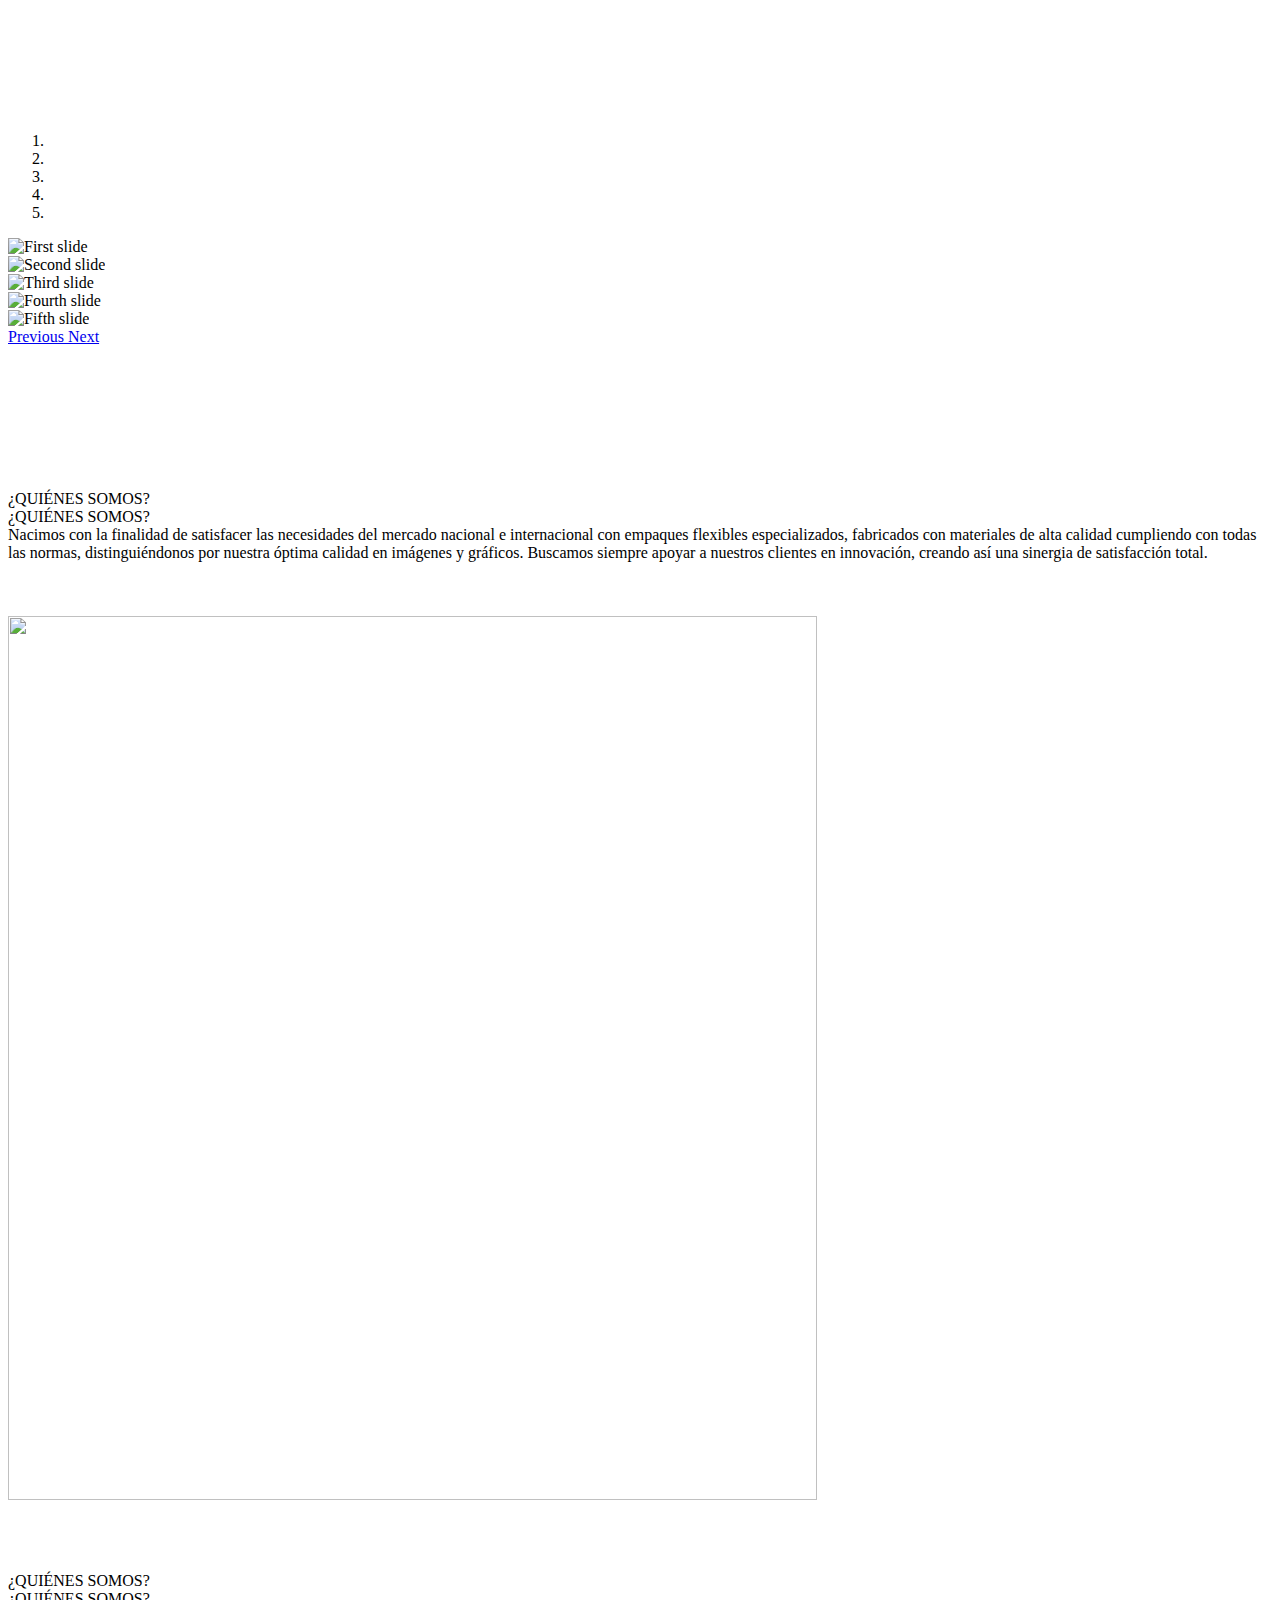
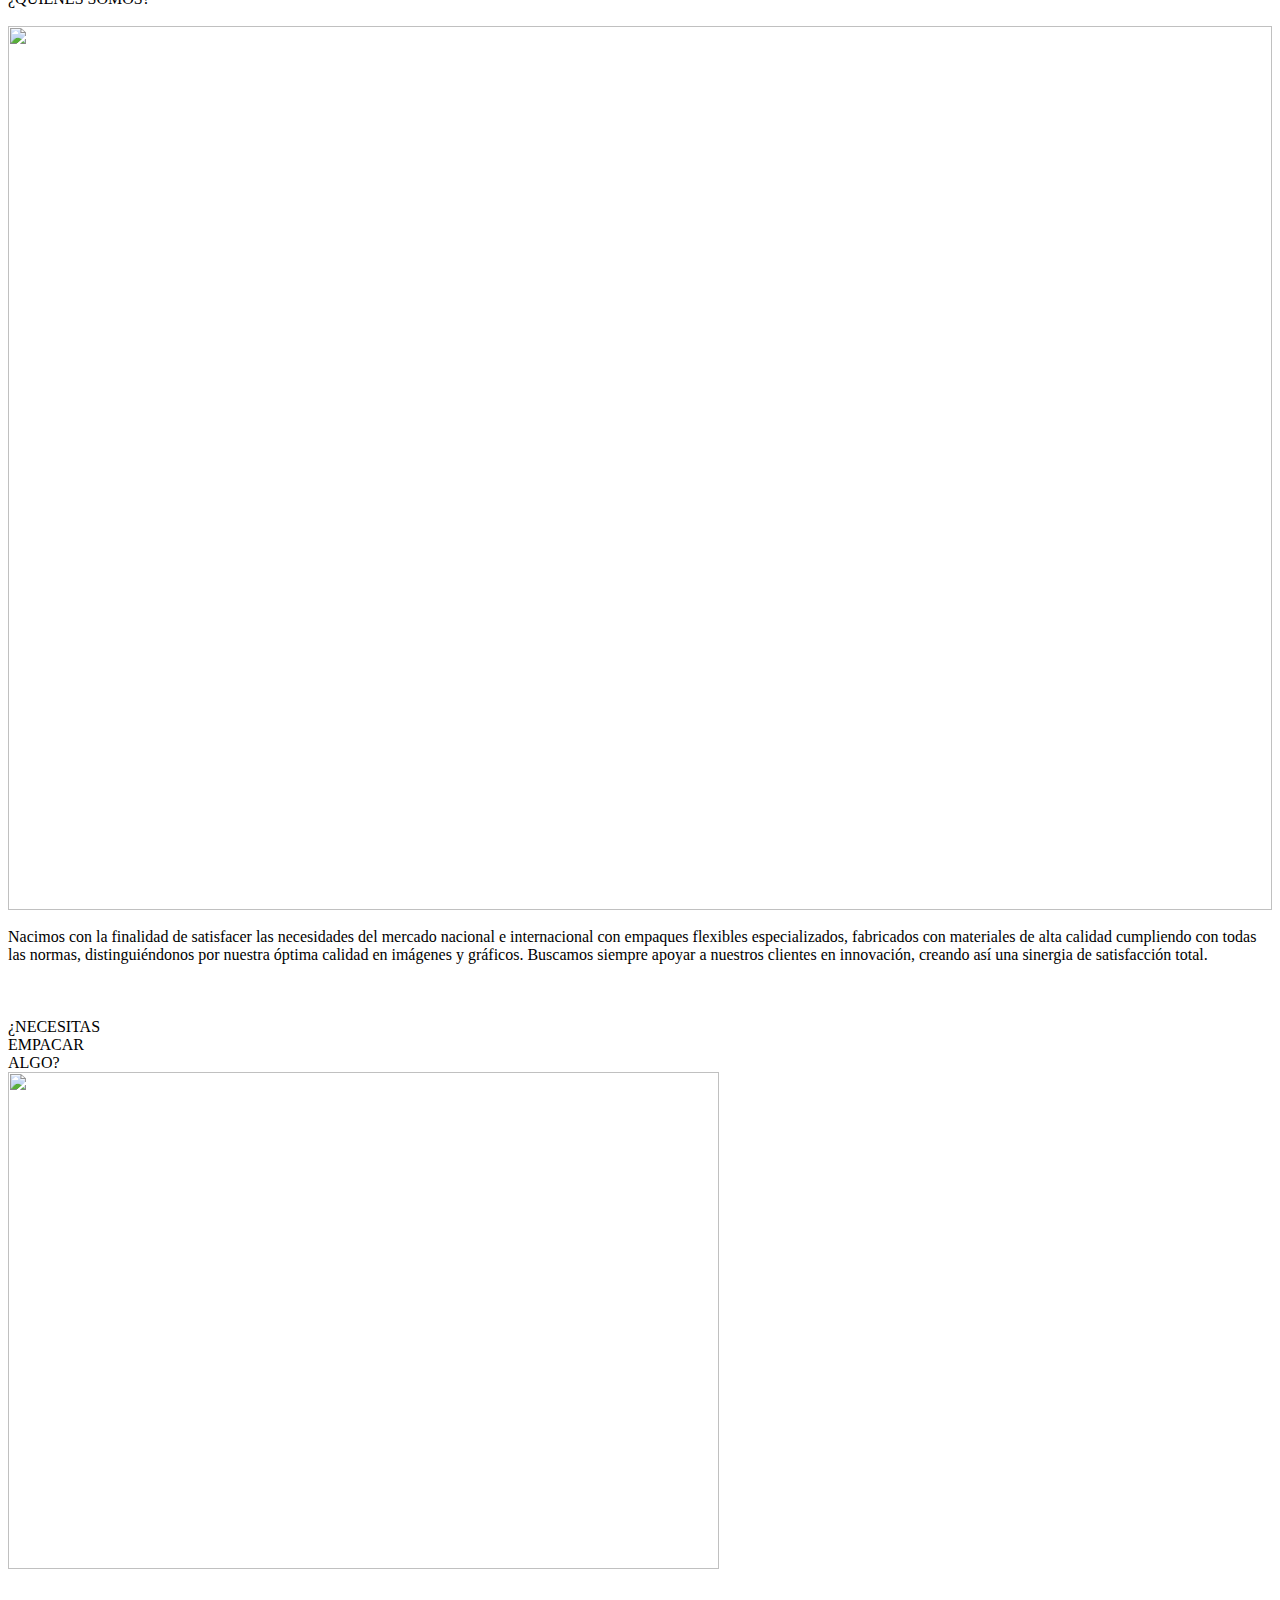
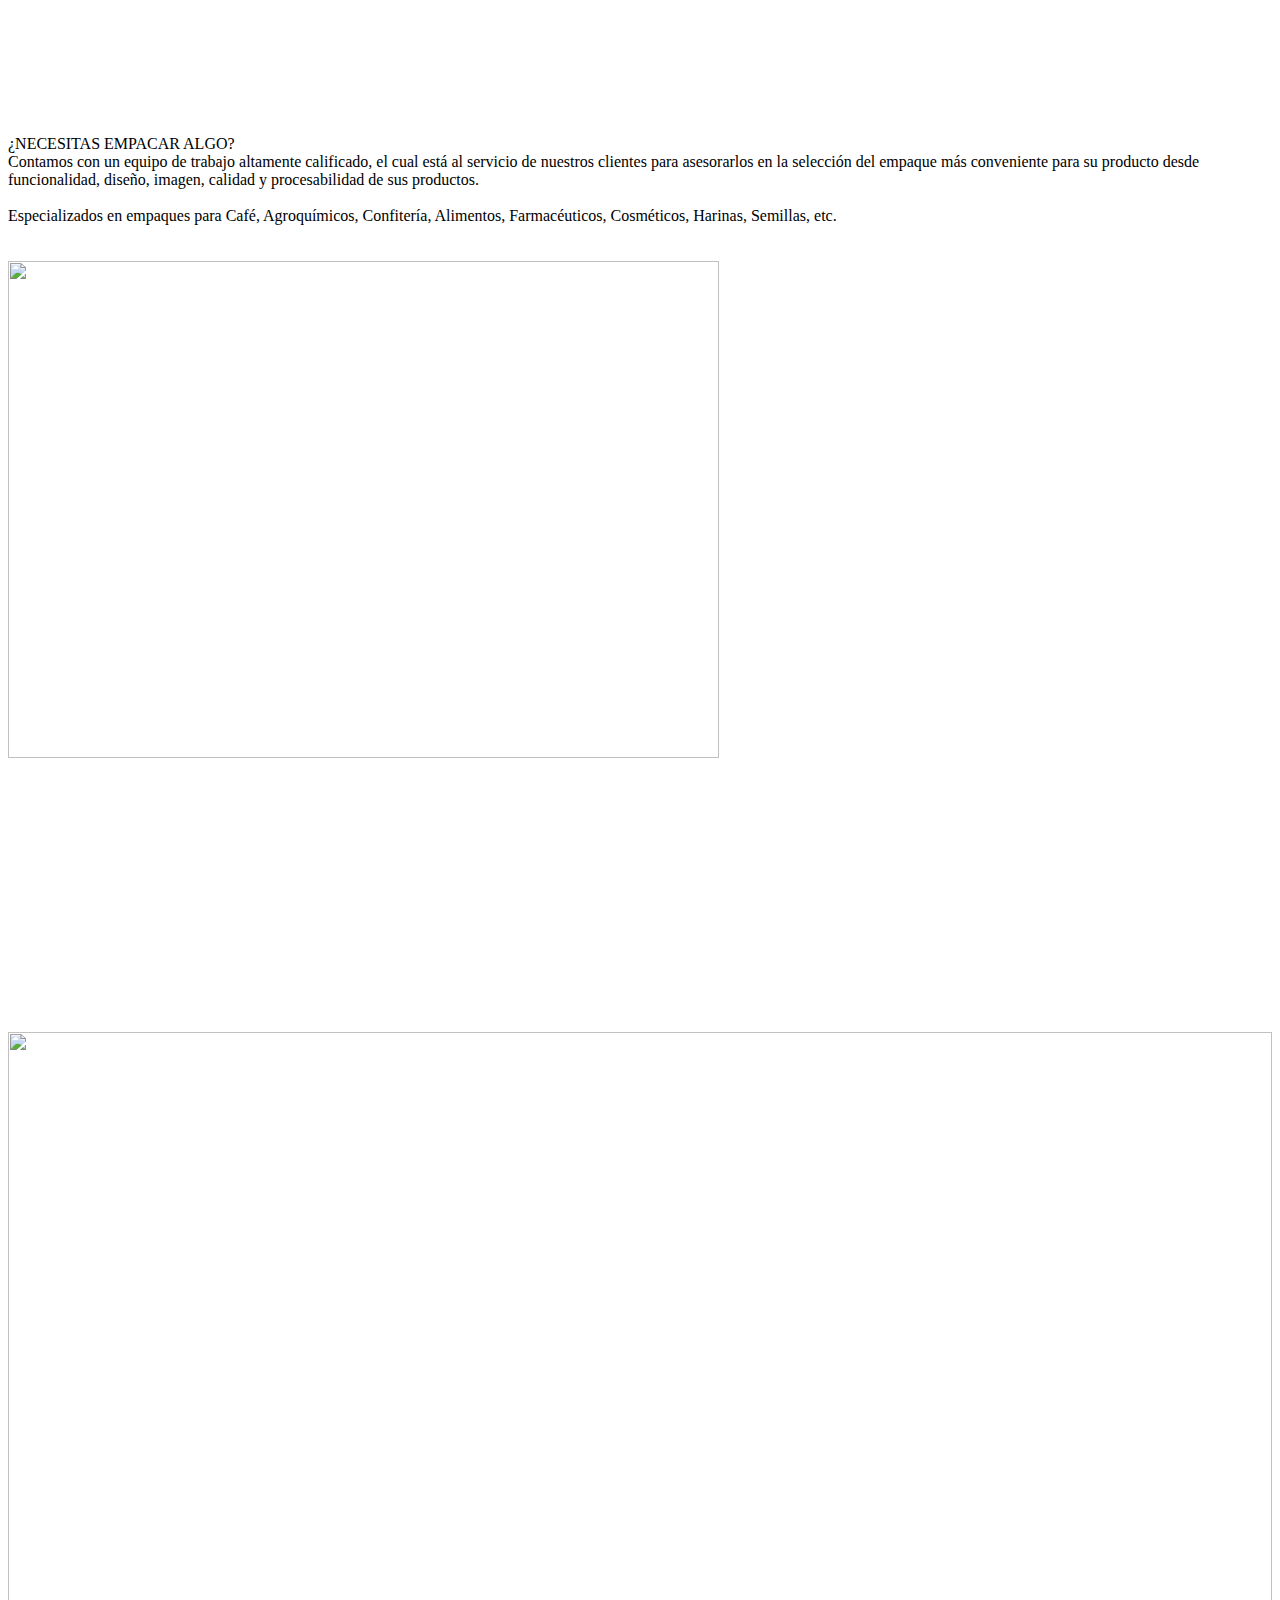
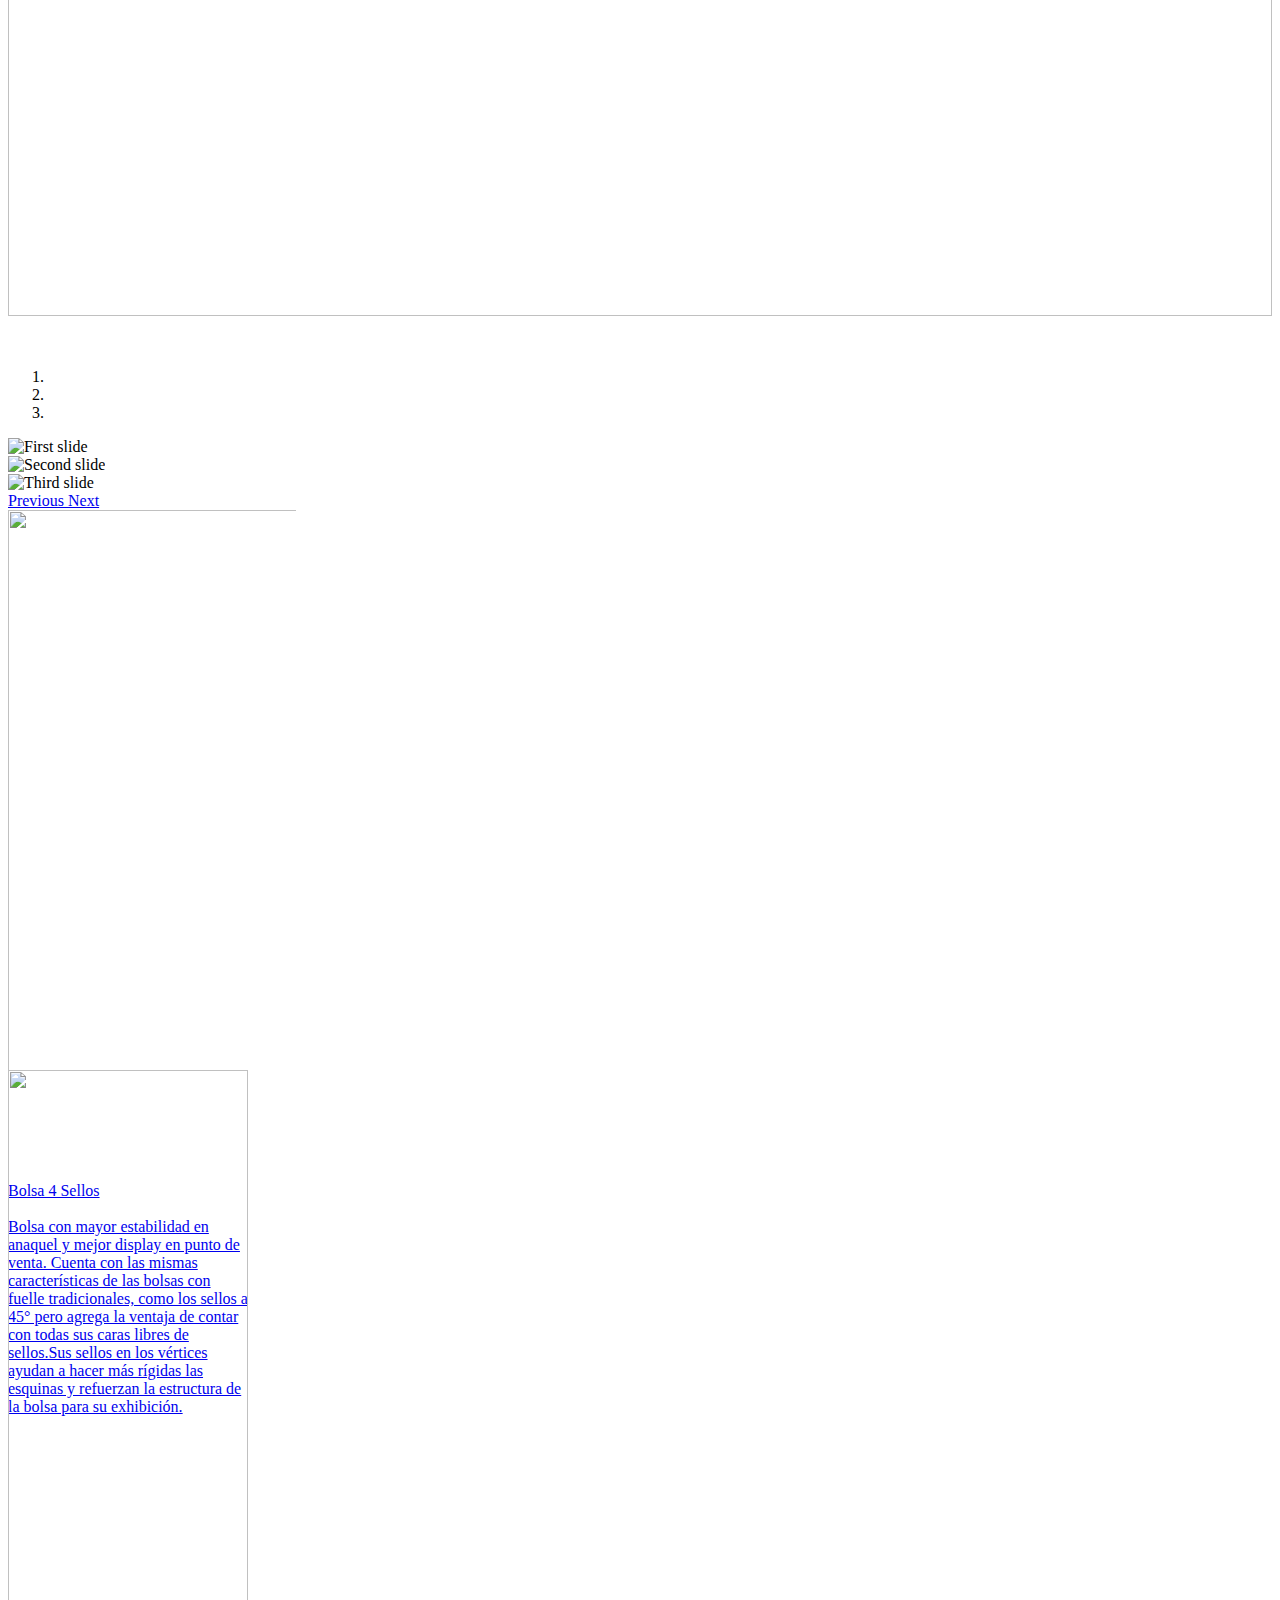
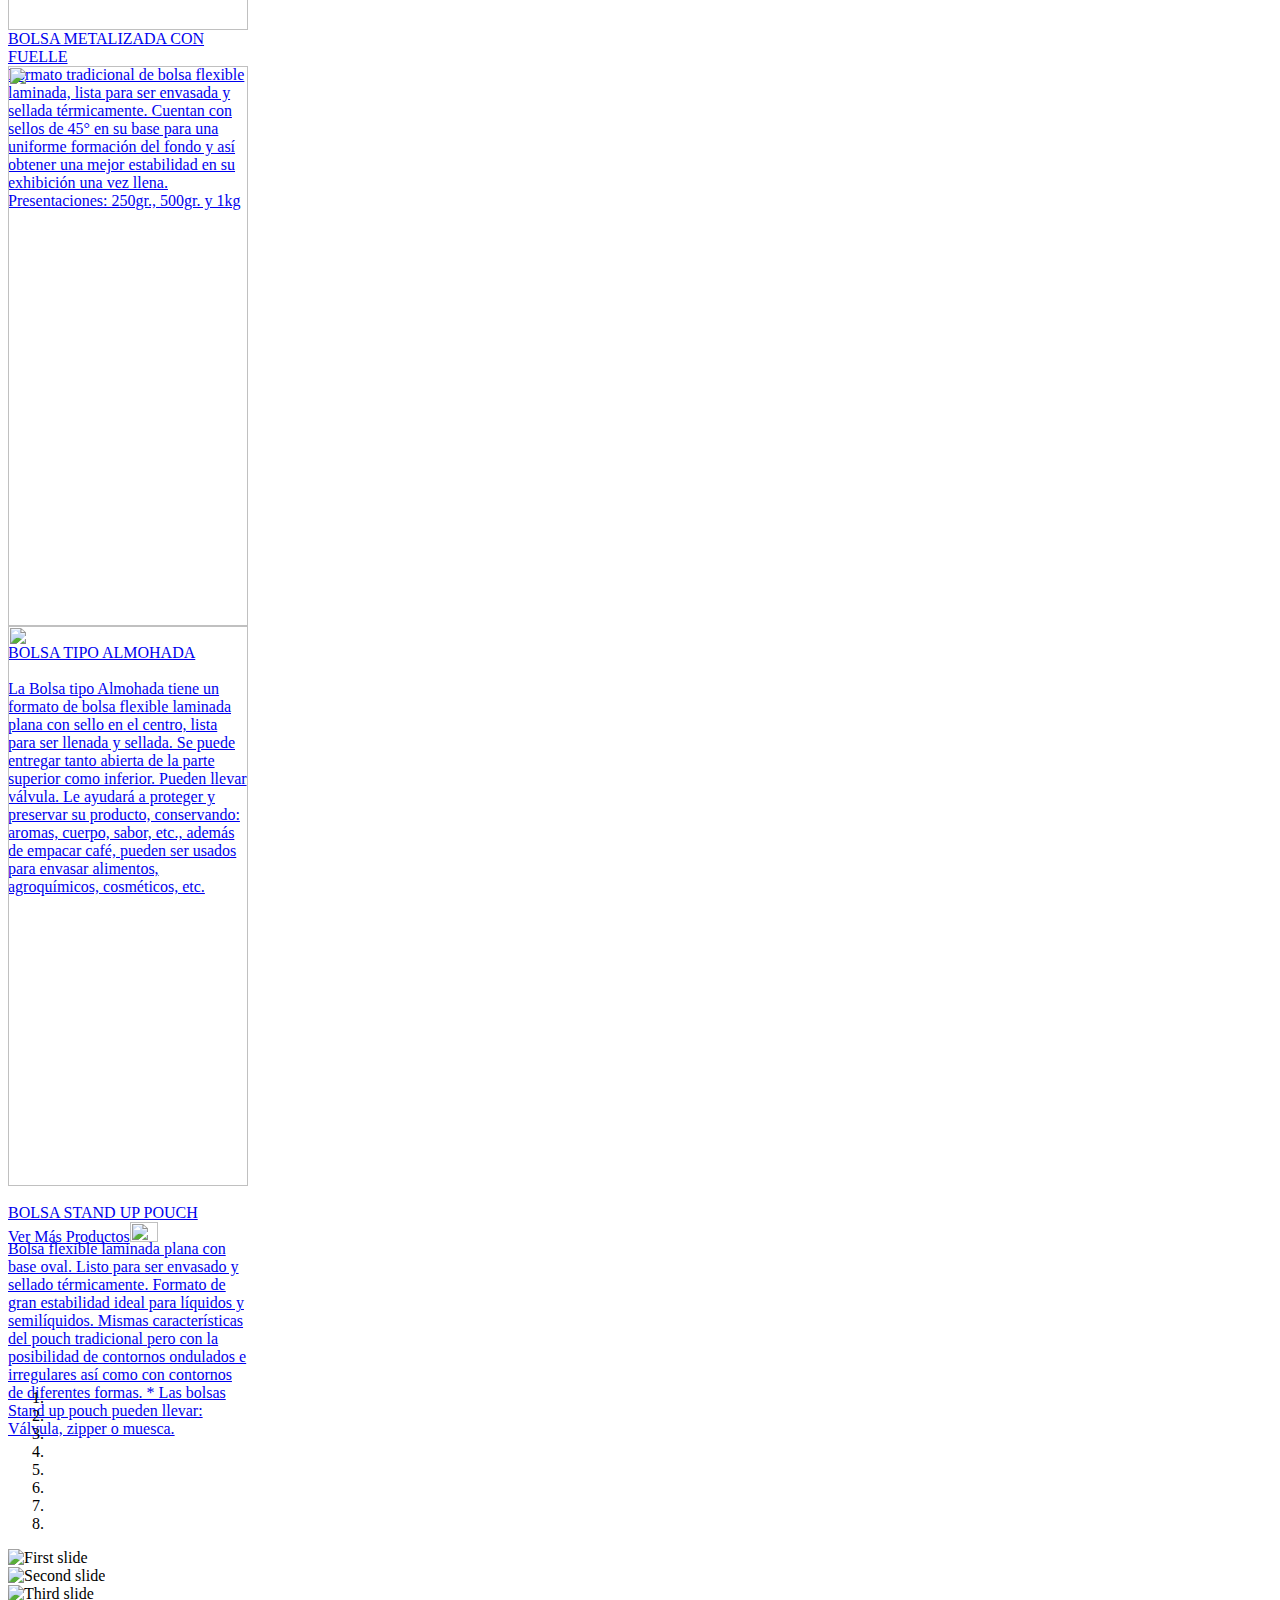
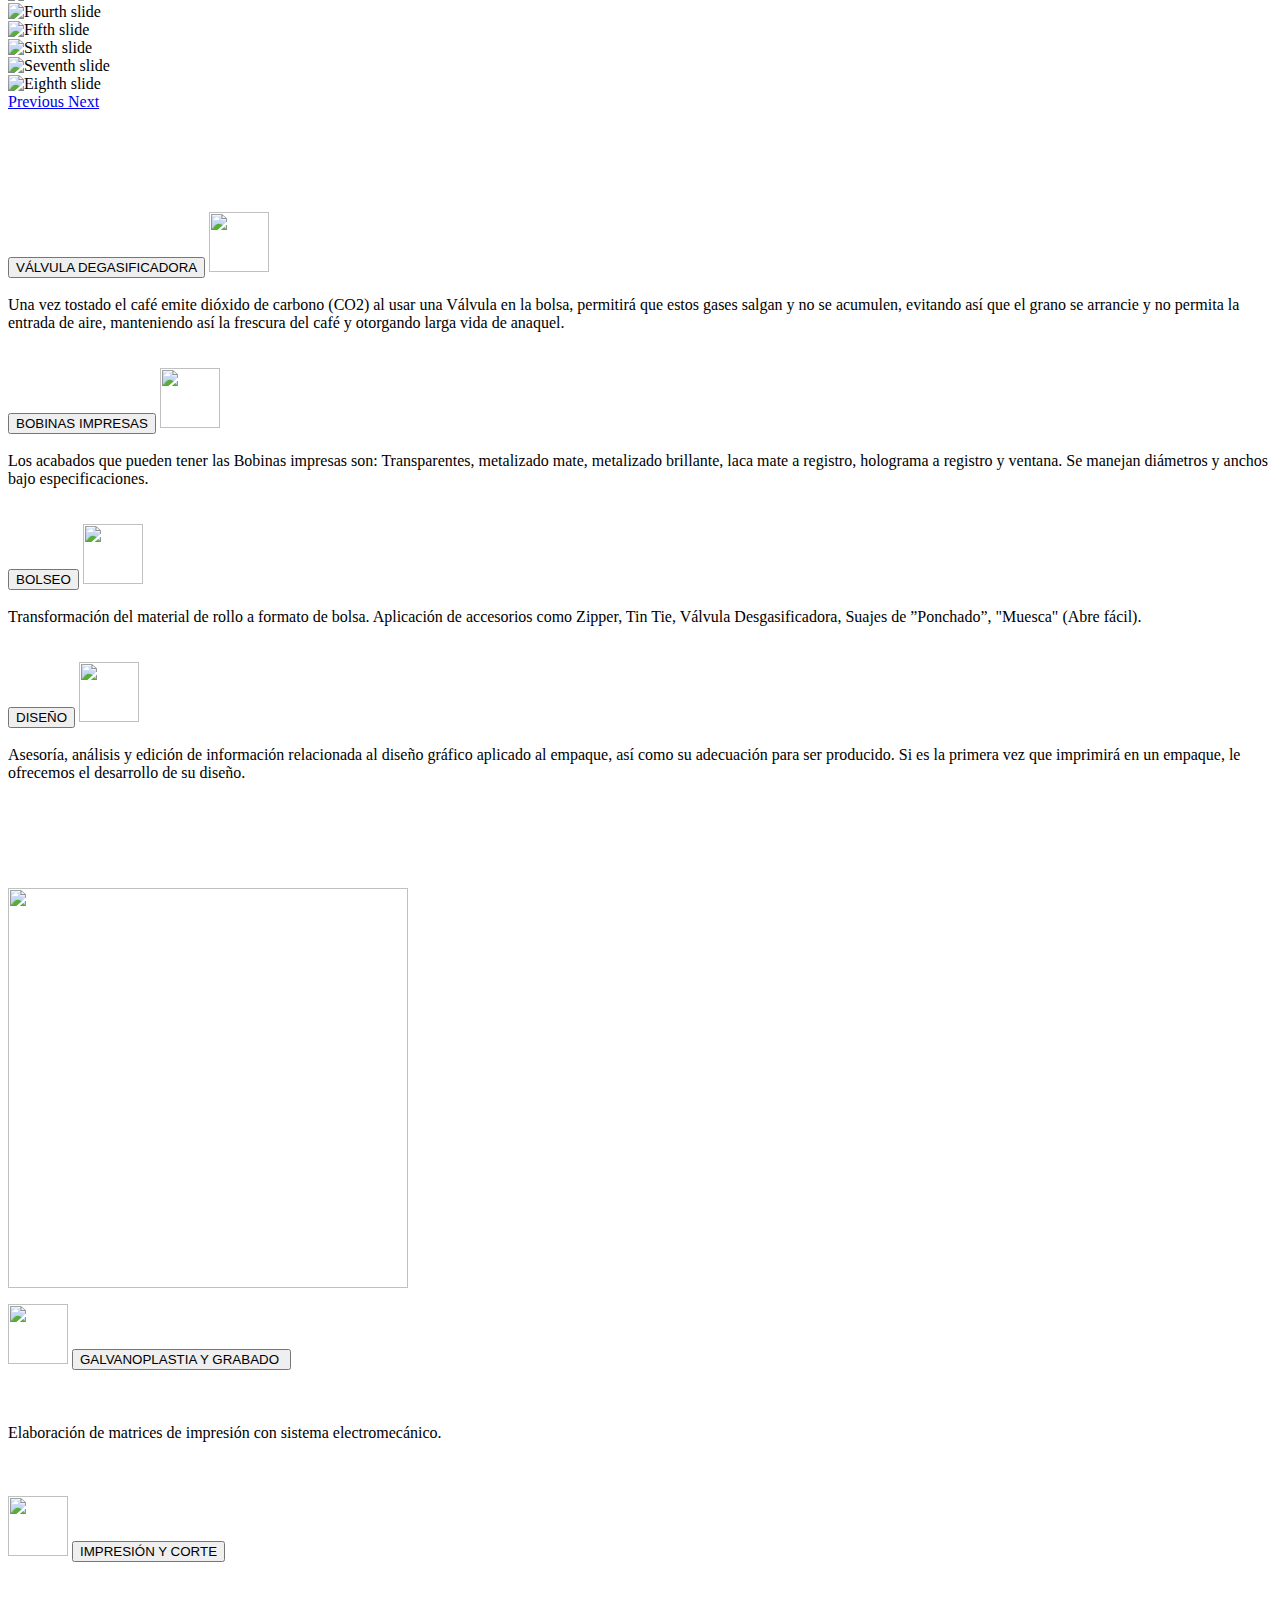
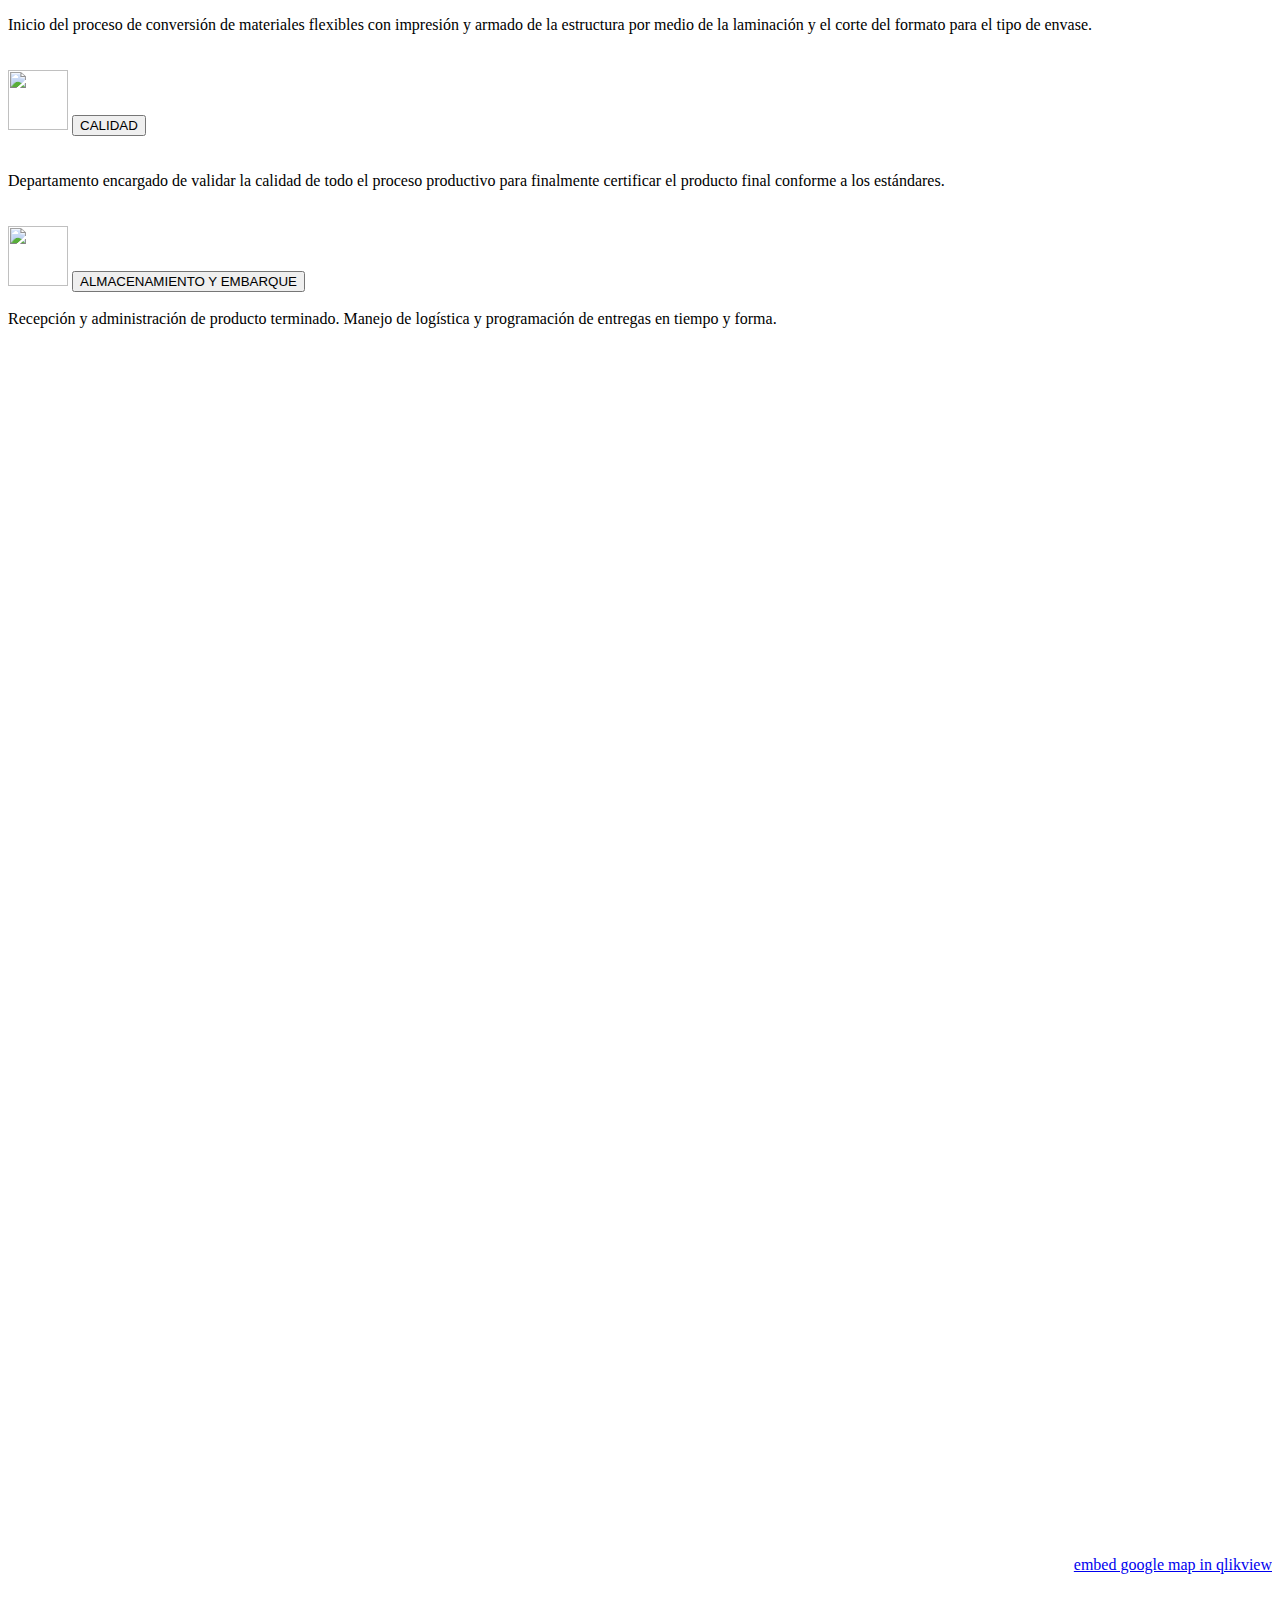
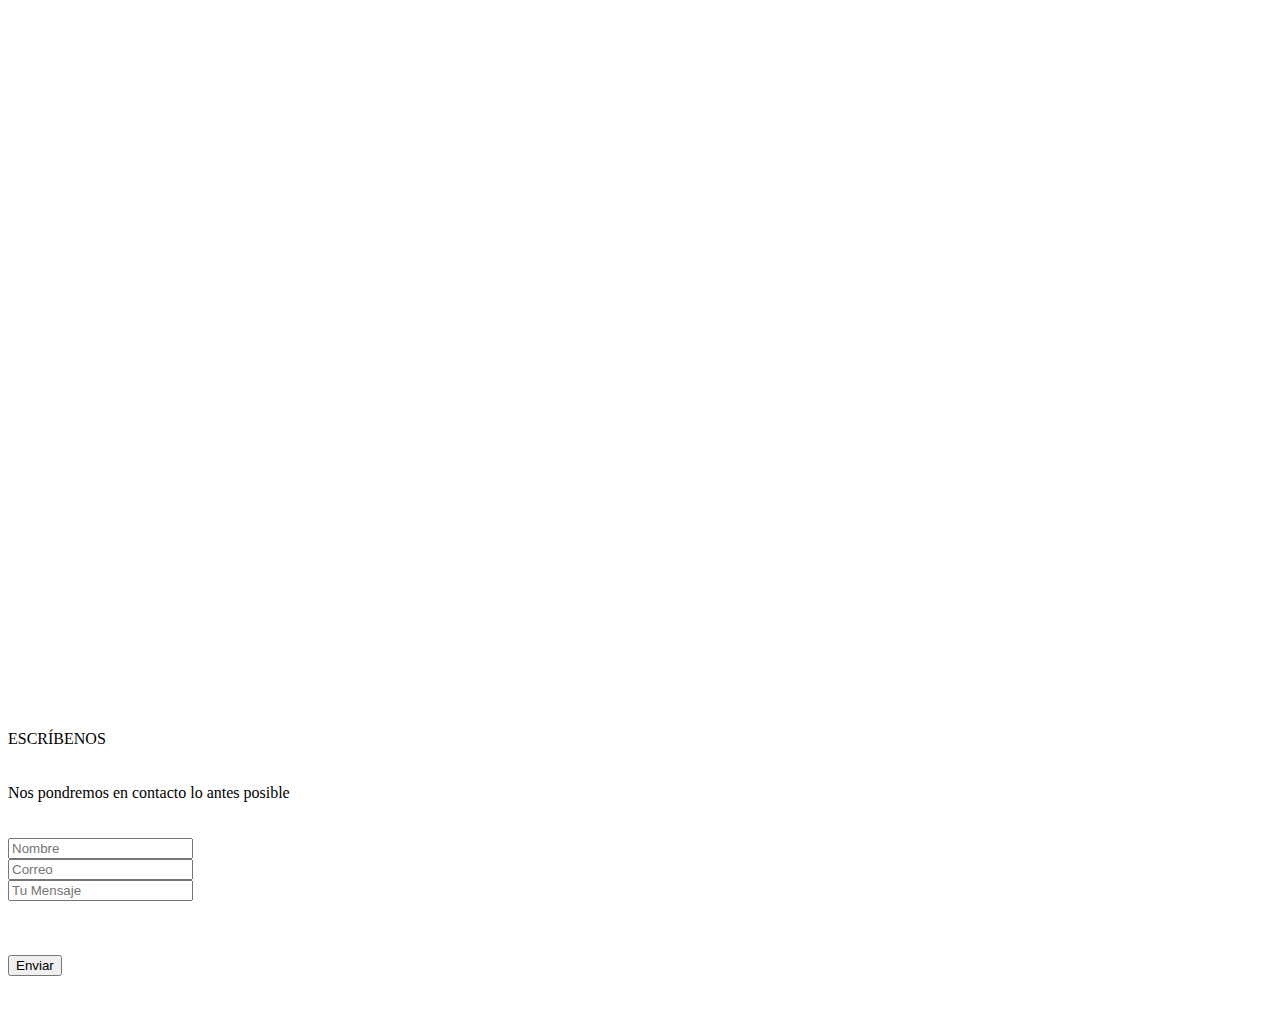
==== commit 15a8b874: "Cambios 2" ====
--- a/htmls/index.html
+++ b/htmls/index.html
@@ -1,5 +1,5 @@
 <div id ="inicio"></div>
-<br><br><br><br>
+<br><br><br><br><br><br>
 <body>
 
 
@@ -22,10 +22,10 @@
             <img class="d-block w-100" src="img/07.png" alt="Third slide">
         </div>
         <div class="carousel-item">
-            <img class="d-block w-100" src="img/06.png" alt="Third slide">
-        </div>
-        <div class="carousel-item">
-            <img class="d-block w-100" src="img/04.png" alt="Third slide">
+            <img class="d-block w-100" src="img/06.jpg" alt="Fourth slide">
+        </div>
+        <div class="carousel-item">
+            <img class="d-block w-100" src="img/04.png" alt="Fifth slide">
         </div>
     </div>
     <a class="carousel-control-prev" href="#carouselExampleIndicators" role="button" data-slide="prev">
@@ -181,7 +181,7 @@
 
         <div id="cards_mobile">
             <div class="row text-center row-bottom-margin">
-                <div class="col-sm-4 text-center">
+                <div class="col-sm-6 text-center">
                     <span>
                         <a href="productos.php" target="_self">
                             <div class="card hoverable shadow  bg-white rounded text-center "
@@ -198,14 +198,14 @@
                     </span>
                 </div>
 
-                <div class="col-sm-4 text-center align-items-center">
+                <div class="col-sm-6 text-center align-items-center">
                     <span>
                         <a href="productos3.php" target="_self">
 
                             <div class="card hoverable shadow bg-white rounded text-center "
                                  style="width: 15rem;height: 35rem">
                               <div class="card-body text-center ">
-                                <img src="img/bolsa_blason.png" class="text-center img-fluid" height="100%" width="100%">
+                                <img src="img/oro_maya.png" class="text-center img-fluid" height="100%" width="100%">
                                   <span class="font_c">BOLSA METALIZADA CON FUELLE</span>
                                   <br>
                                   <div class="font_d text-center">Formato tradicional de bolsa flexible laminada, lista para ser envasada y sellada térmicamente. Cuentan con sellos de 45° en su base para una uniforme formación del fondo y así obtener una mejor estabilidad en su exhibición una vez llena. Presentaciones: 250gr., 500gr. y 1kg</div><br><br>
@@ -215,7 +215,13 @@
                     </span>
                 </div>
 
-                <div class="col-sm-4 text-center">
+
+
+            </div>
+            <br><br>
+
+            <div class="row text-center row-bottom-margin">
+                <div class="col-sm-6 text-center">
                     <span>
                         <a href="productos.php" target="_self">
                             <div class="card hoverable shadow  bg-white rounded text-center "
@@ -232,46 +238,7 @@
                     </span>
                 </div>
 
-            </div>
-            <br><br>
-            <!--
-            <div class="row text-center row-bottom-margin">
-                <div class="col-sm-4 text-center">
-                    <span>
-                        <a href="productos.php" target="_self">
-                            <div class="card hoverable shadow  bg-white rounded text-center "
-                                 style="width: 15rem; height: 35rem">
-                              <div class="card-body text-center ">
-                                <img src="img/Mezfer.png" class="text-center img-fluid" height="120%" width="120%">
-                                  <span class="font_c">BOLSA FUELLE</span>
-                                  <br><br>
-                                  <div class="font_d text-center">Bolsa con mayor estabilidad en anaquel y mejor display en punto de venta. Cuenta con las mismas características de las bolsas con fuelle tradicionales, como los sellos a 45° pero agrega la ventaja de contar con todas sus caras libres de sellos.Sus sellos en los vértices ayudan a hacer más rígidas las esquinas y refuerzan la estructura de la bolsa para su exhibición.</div><br><br>
-                              </div>
-
-                            </div>
-                        </a>
-                    </span>
-                </div>
-
-                <div class="col-sm-4 text-center">
-                    <span>
-                        <a href="productos.php" target="_self">
-
-                            <div class="card hoverable shadow bg-white rounded text-center "
-                                 style="width: 15rem;height: 35rem">
-                              <div class="card-body text-center ">
-                                <img src="img/dinat.png" class="text-center img-fluid" height="100%" width="100%">
-                                  <span class="font_c">BOLSA STAND UP POUCH</span>
-                                  <br><br>
-                                  <div class="font_d text-center">Bolsa flexible laminada plana con base oval. Listo para ser envasado y sellado térmicamente. Formato de gran estabilidad ideal para líquidos y semilíquidos. Mismas características del pouch tradicional pero con la posibilidad de contornos ondulados e irregulares así como con contornos de diferentes formas. * Las bolsas Stand up pouch pueden llevar: Válvula, zipper o muesca.</div><br><br>
-                              </div>
-                            </div>
-                        </a>
-                    </span>
-                </div>
-
-                -->
-                <div class="col-sm-12 text-center">
+                <div class="col-sm-6 text-center">
                     <span>
                         <a href="productos.php" target="_self">
                             <div class="card hoverable shadow  bg-white rounded text-center "
@@ -358,7 +325,7 @@
     <div class="my_gradient_bag">
         <div class ="row ">
             <div class ="col-sm-12">
-                <p style="color: white; font-size: 200%; font-weight: bold; text-align: center" >Nuestros servicios</p>
+                <p style="color: white; font-size: 200%; font-weight: bold; text-align: center" >Procesos y Servicios</p>
             </div>
         </div>
         <div class ="row">
@@ -419,10 +386,10 @@
                 <br><br><br><br><br>
                 <p><img id="imagen1" src="img/fondos/5.png" width="400em" height="400em"/></p>
                 <p><img id="imagen2" src="img/fondos/1.png" width="350em" height="400em" style="display:none;"/></p>
-                <p><img id="imagen3" src="img/fondos/7.png" width="400em" height="400em" style="display:none;"/></p>
+                <p><img id="imagen3" src="img/fondos/7.png" width="400em" height="300em" style="display:none;"/></p>
                 <p><img id="imagen4" src="img/fondos/4.png" width="400em" height="400em" style="display:none;"/></p>
                 <p><img id="imagen5" src="img/fondos/8.png" width="350em" height="350em" style="display:none;"/></p>
-                <p><img id="imagen6" src="img/fondos/6.png" width="400em" height="400em" style="display:none;"/></p>
+                <p><img id="imagen6" src="img/fondos/6.png" width="400em" height="350em" style="display:none;"/></p>
                 <p><img id="imagen7" src="img/fondos/2.png" width="400em" height="400em" style="display:none;"/></p>
                 <p><img id="imagen8" src="img/fondos/3.png" width="400em" height="400em" style="display:none;"/></p>
             </div>
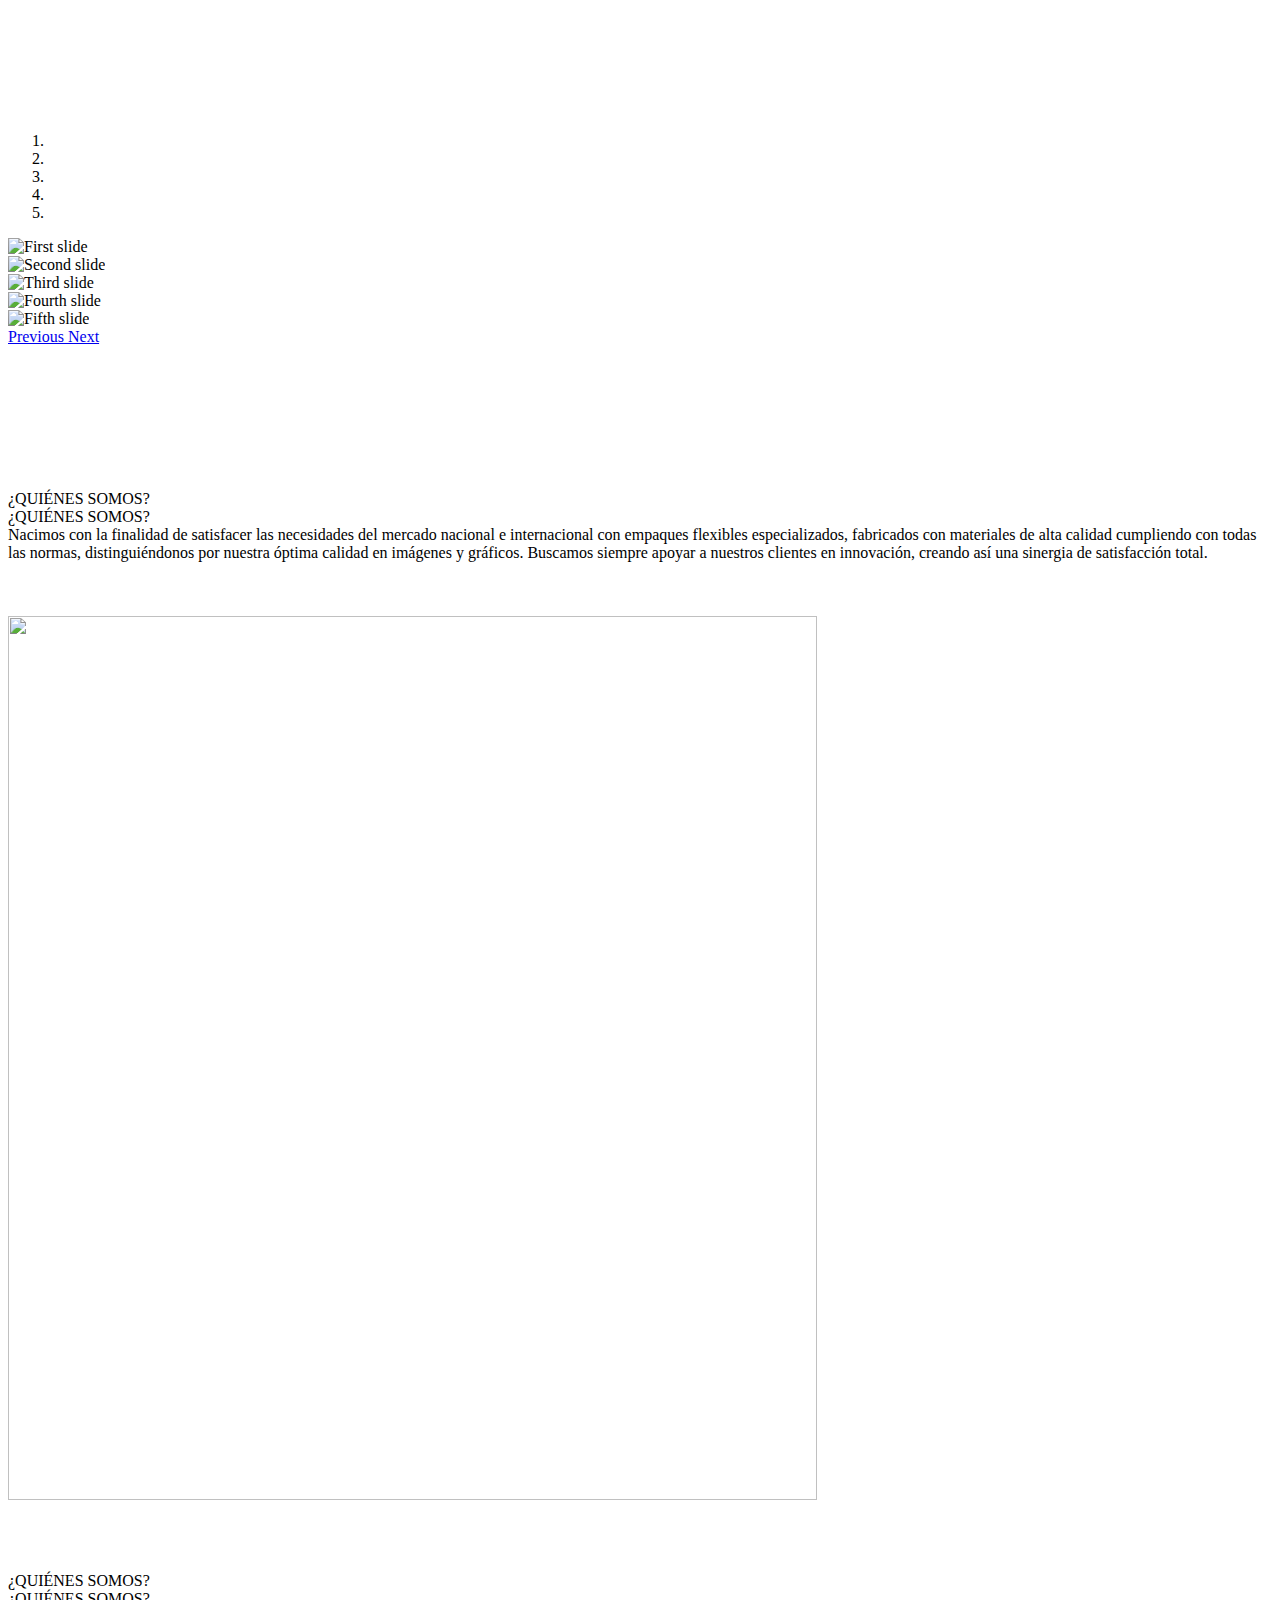
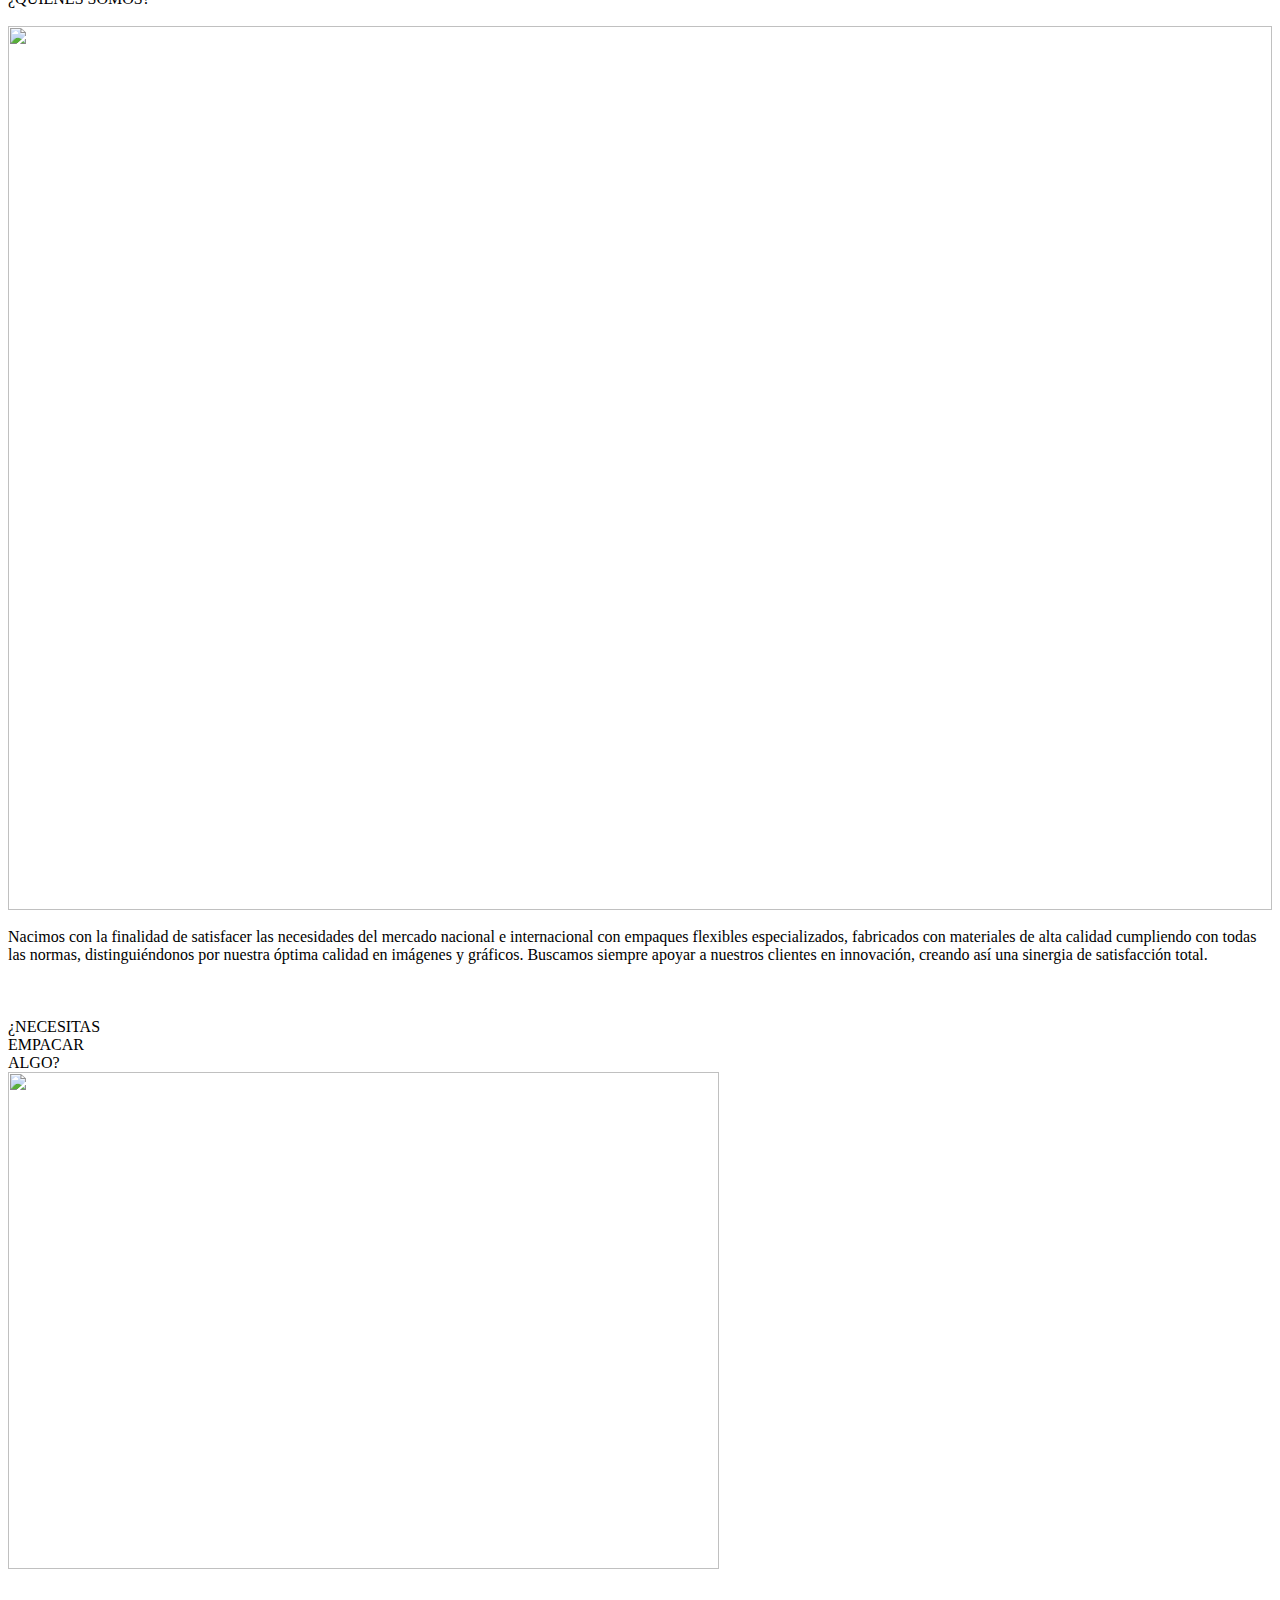
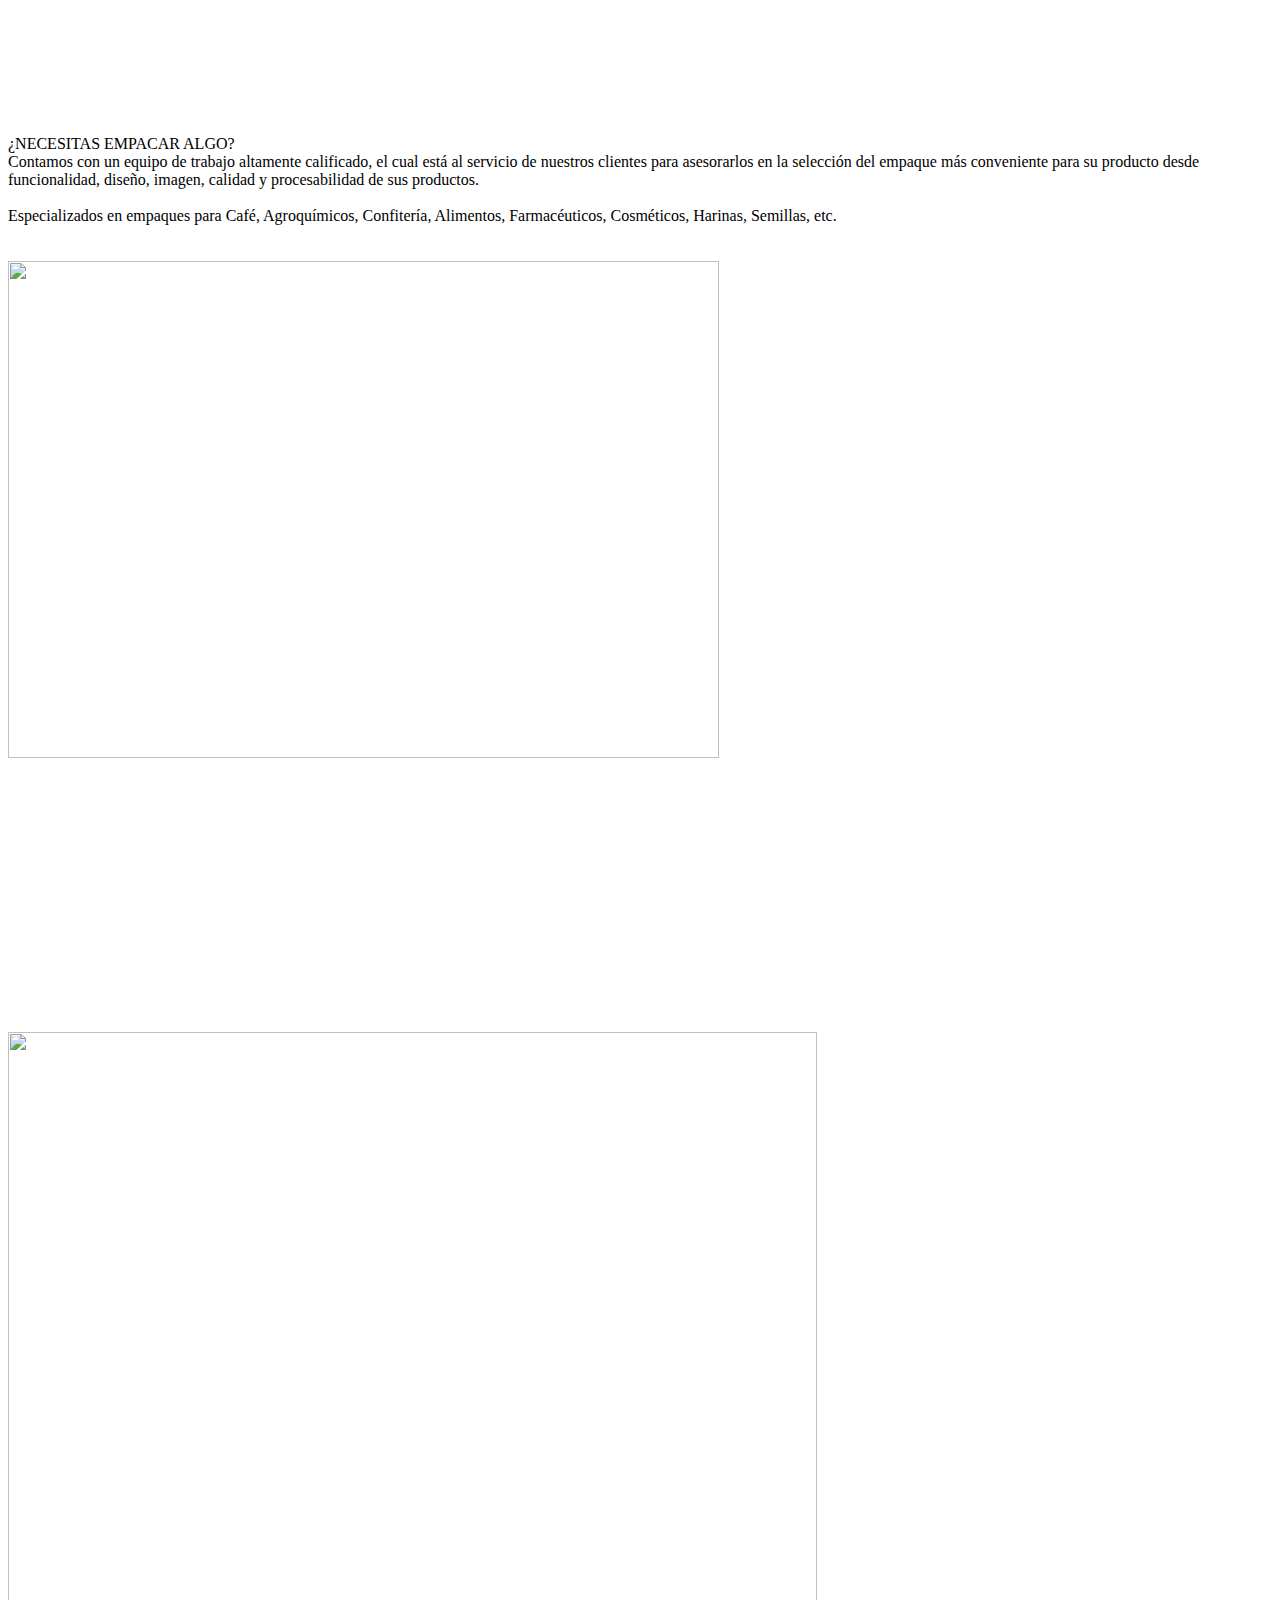
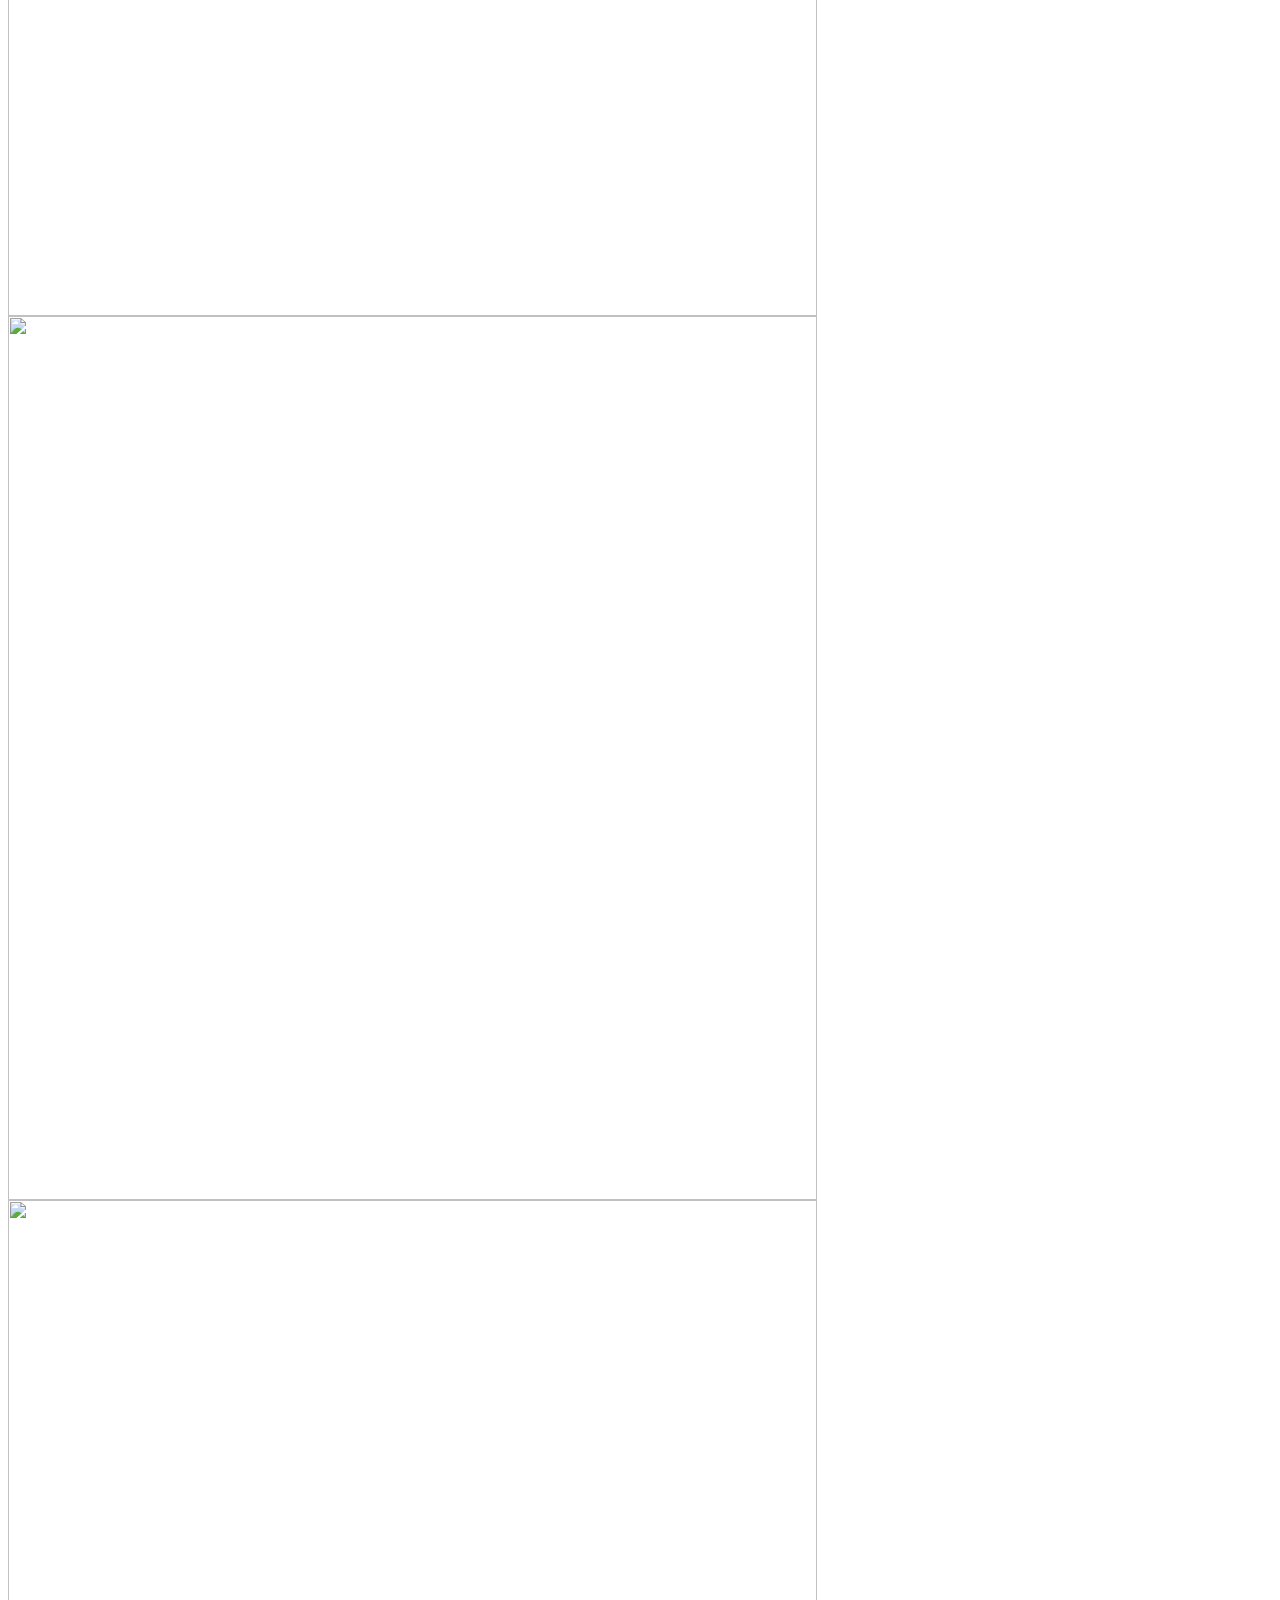
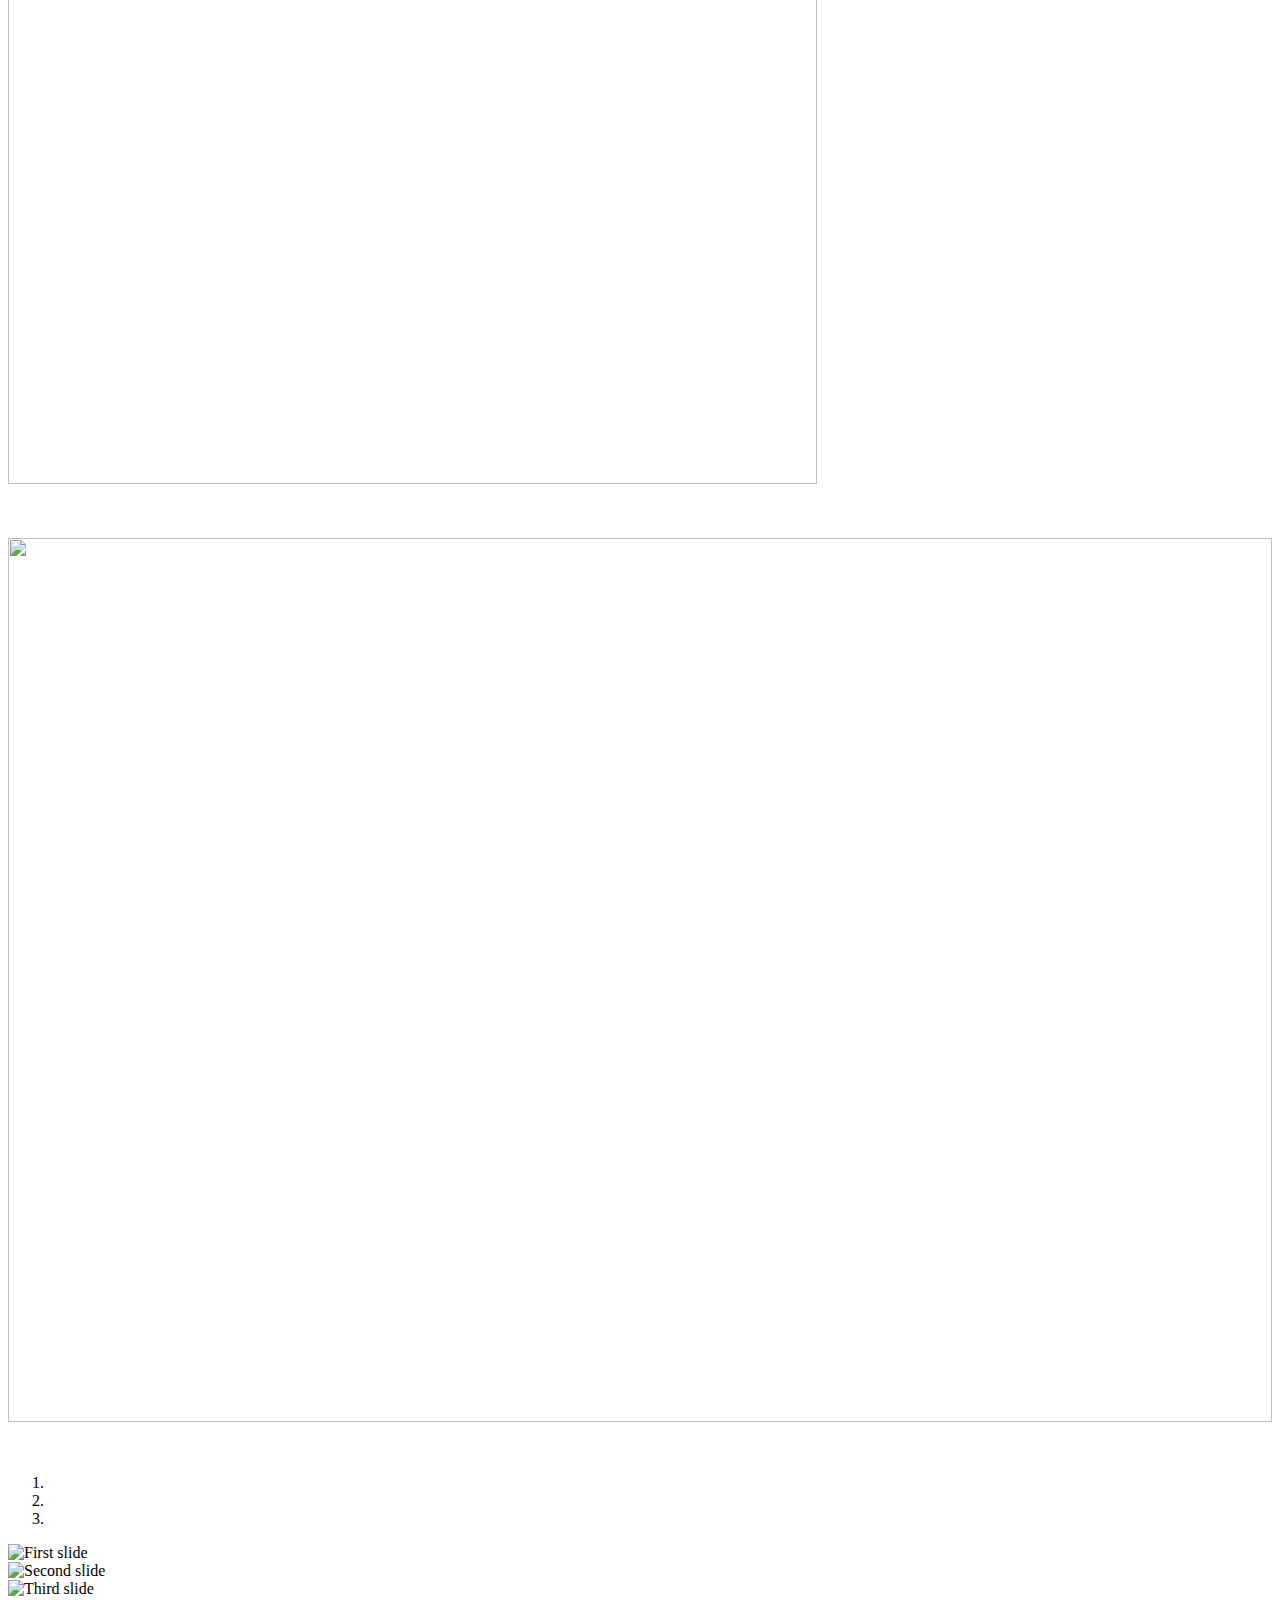
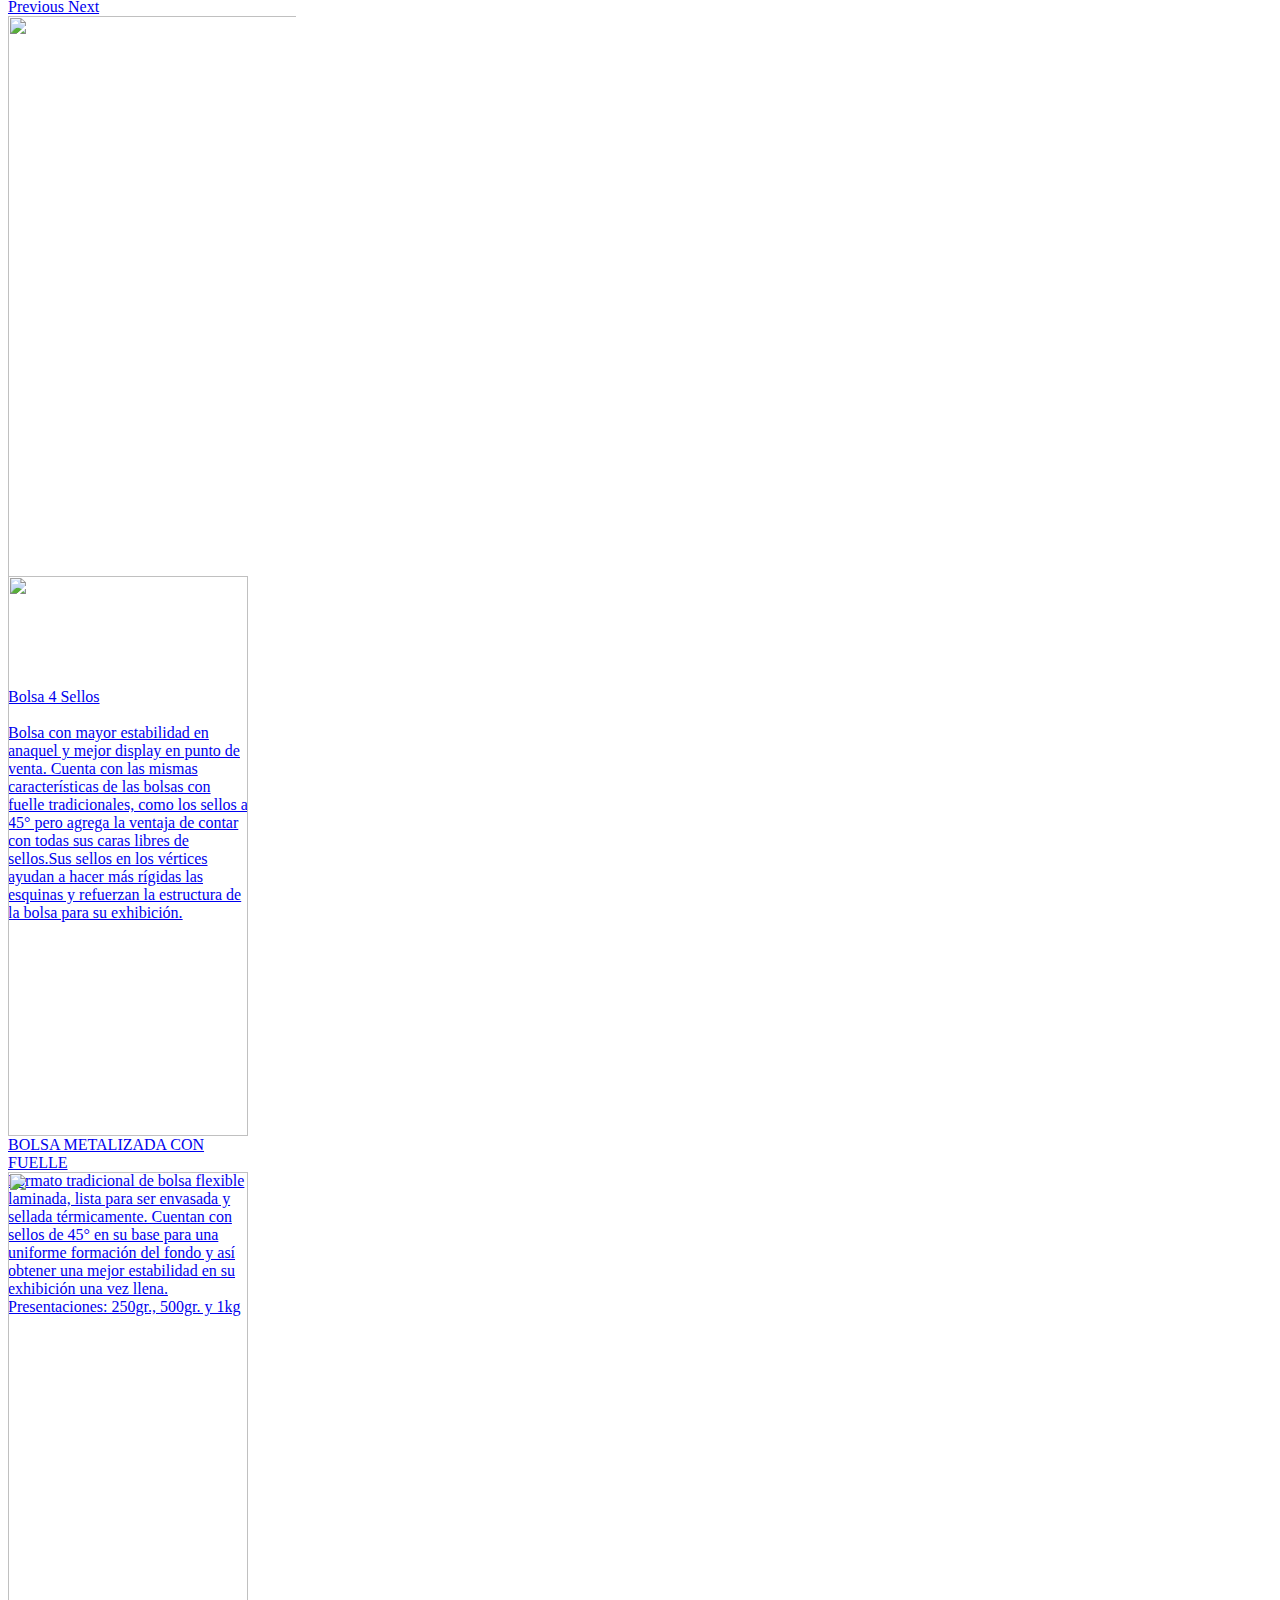
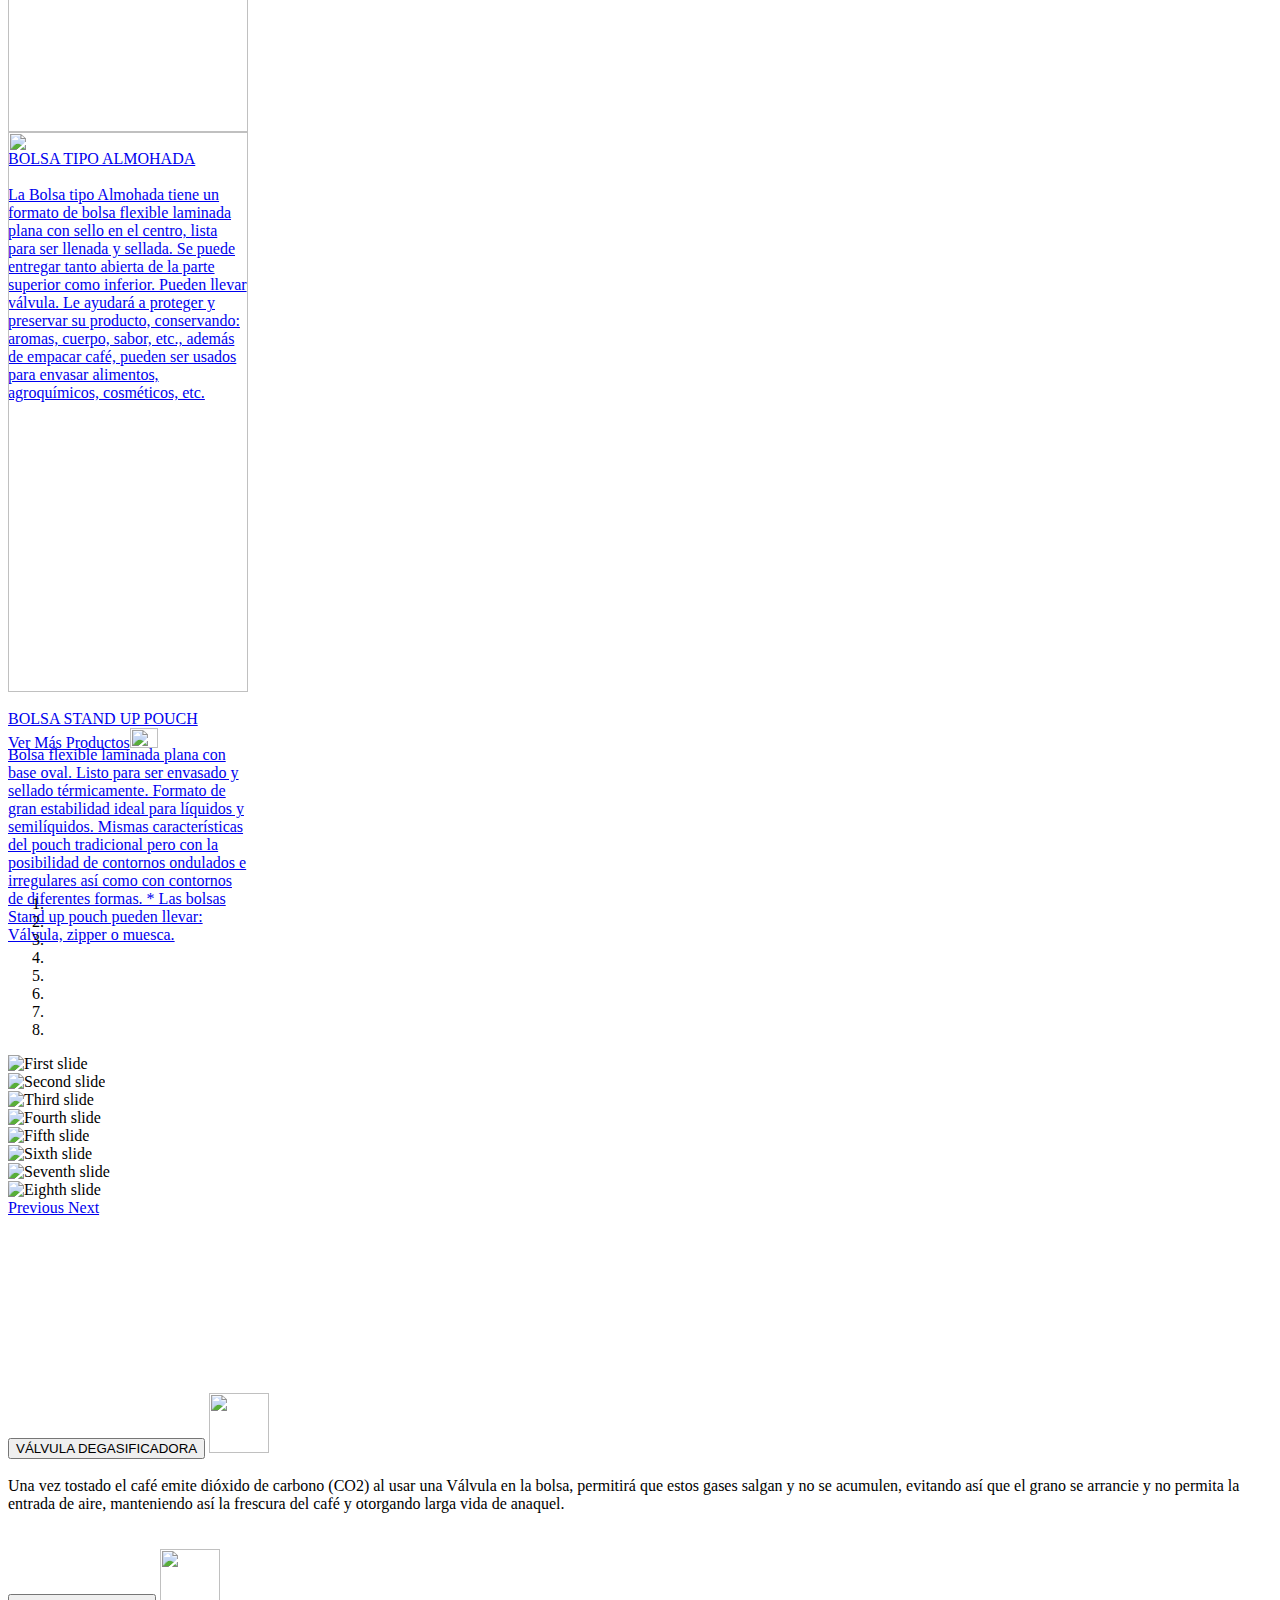
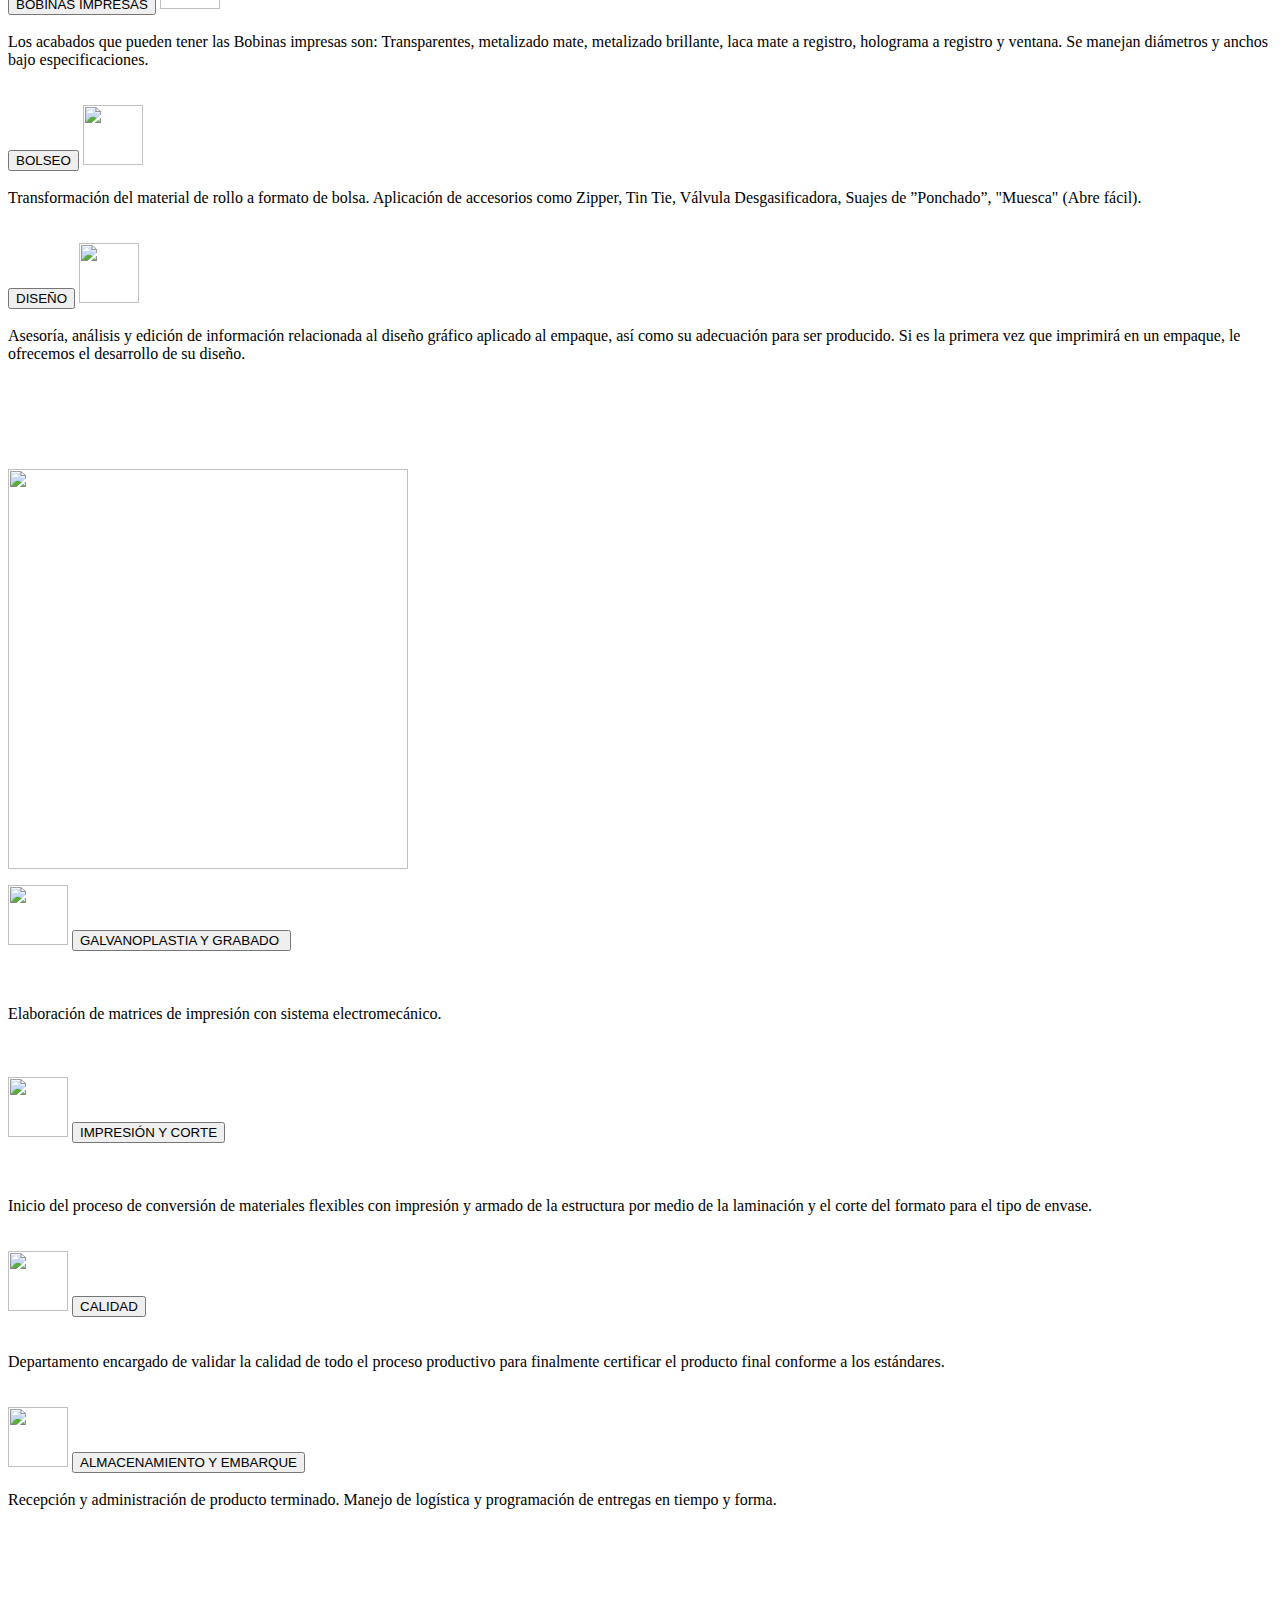
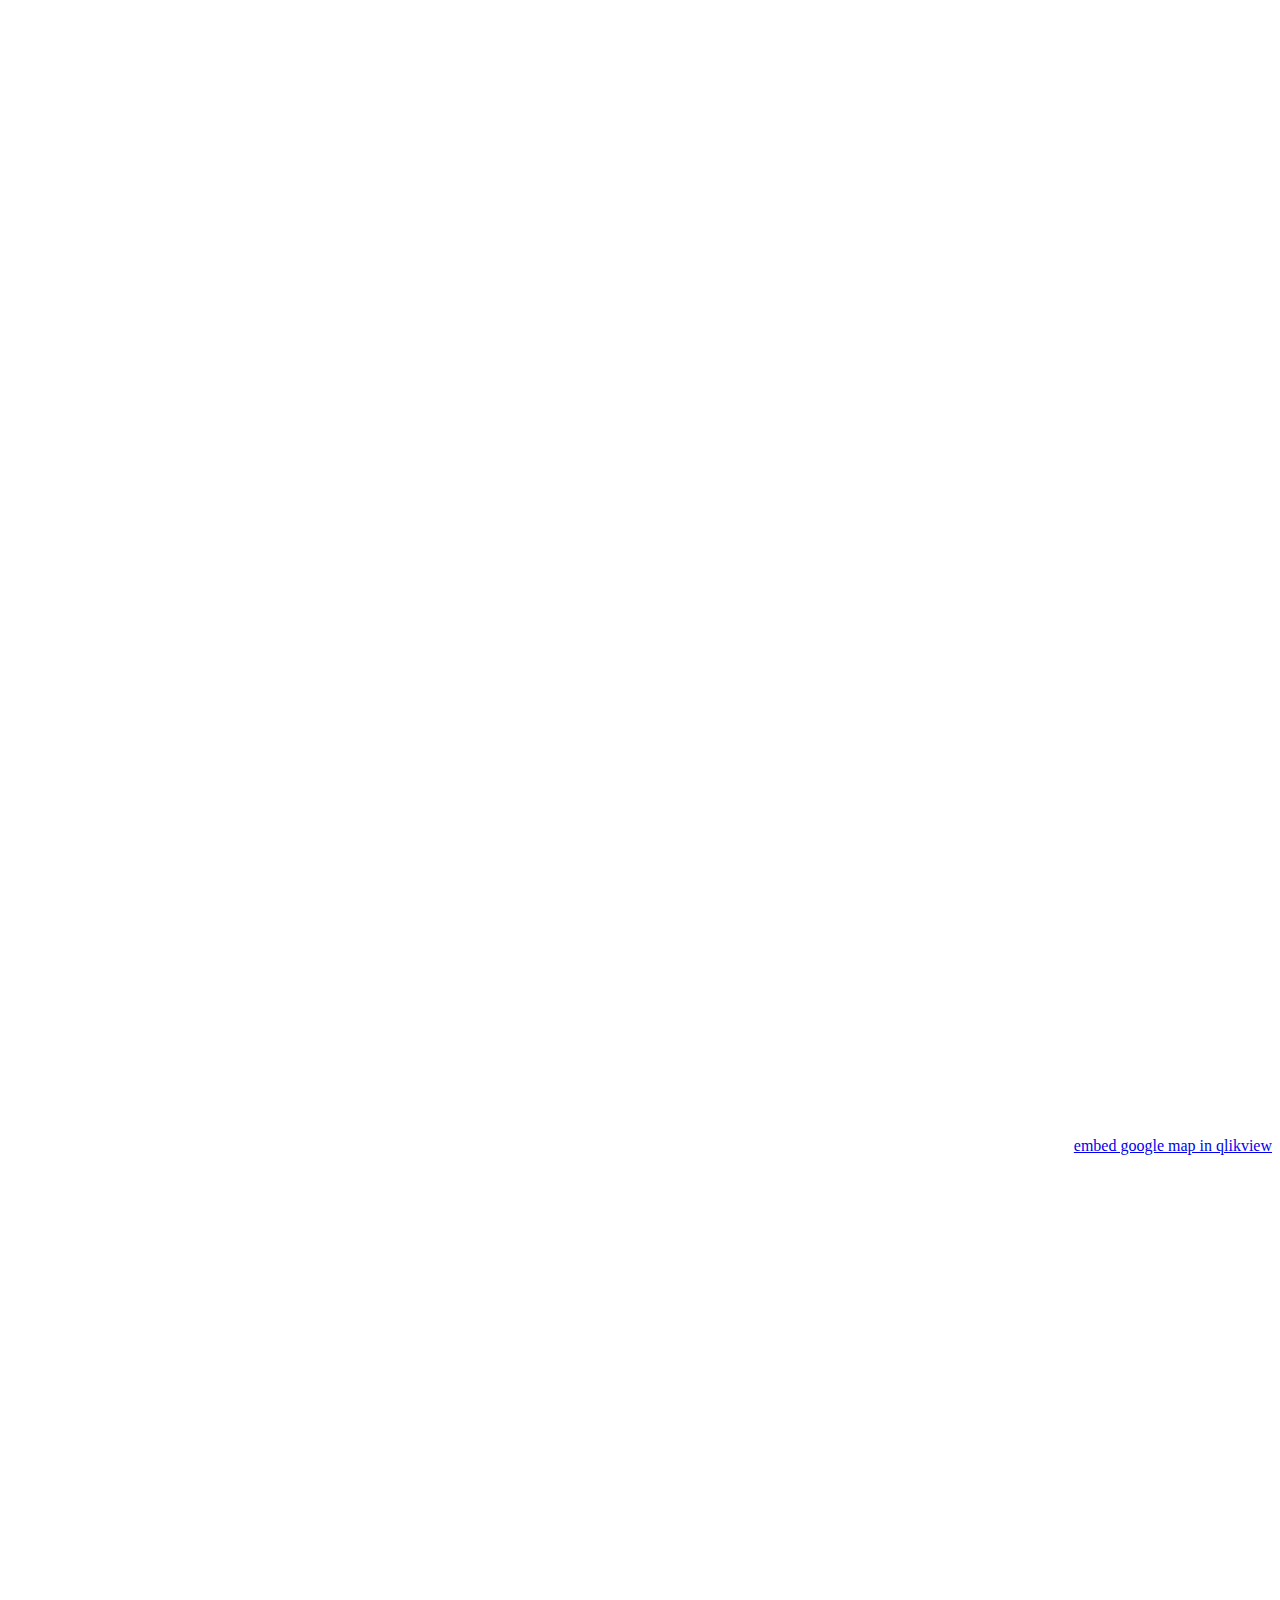
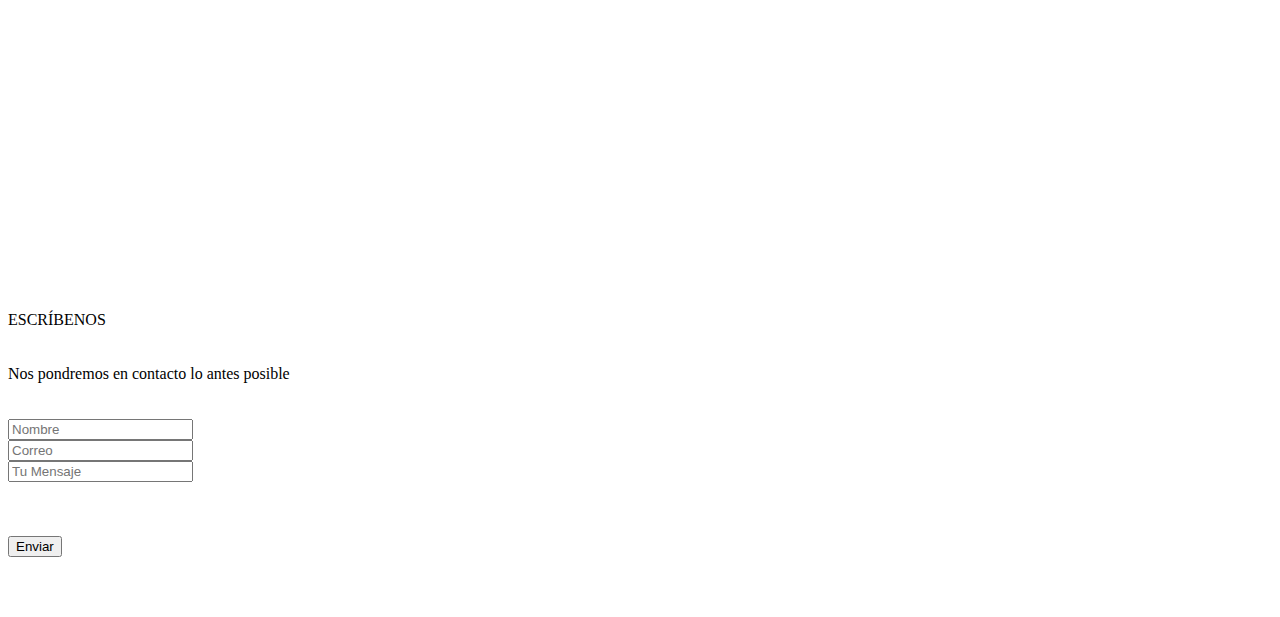
==== commit 4cae3928: "Entrga final" ====
--- a/htmls/index.html
+++ b/htmls/index.html
@@ -1,4 +1,4 @@
-<div id ="inicio"></div>
+<div id="inicio"></div>
 <br><br><br><br><br><br>
 <body>
 
@@ -38,15 +38,15 @@
     </a>
 </div>
 
-<div class ="back">
+<div class="back">
     <div class="container">
-        <div id ="nosotros"></div>
+        <div id="nosotros"></div>
         <br><br>
         <div id="espacio">
             <br><br><br><br>
         </div>
         <!--Inicio version web-->
-        <div class ="web">
+        <div class="web">
             <div class="row text-center" id="bigtitle1">
                 <br><br>
 
@@ -57,7 +57,8 @@
 
             <div class="row">
                 <div class="col-sm">
-                    <span class="font_11" id="smalltitle1">¿QUIÉNES SOMOS?</span><br><span class="font_12 " id="textomovil">Nacimos con la finalidad de satisfacer las necesidades del mercado nacional e internacional con empaques flexibles especializados, fabricados con materiales de alta calidad cumpliendo con todas las normas, distinguiéndonos por nuestra óptima calidad en imágenes y gráficos. Buscamos siempre apoyar a nuestros clientes en innovación, creando así una sinergia de satisfacción total.</span>
+                    <span class="font_11" id="smalltitle1">¿QUIÉNES SOMOS?</span><br><span class="font_12 "
+                                                                                           id="textomovil">Nacimos con la finalidad de satisfacer las necesidades del mercado nacional e internacional con empaques flexibles especializados, fabricados con materiales de alta calidad cumpliendo con todas las normas, distinguiéndonos por nuestra óptima calidad en imágenes y gráficos. Buscamos siempre apoyar a nuestros clientes en innovación, creando así una sinergia de satisfacción total.</span>
                 </div>
                 <br><br>
 
@@ -72,7 +73,7 @@
 
         <!--Fin version Web-->
         <!--Inicio version Movil-->
-        <div class ="movil">
+        <div class="movil">
             <div class="row text-center" id="bigtitle1">
                 <br><br>
 
@@ -105,7 +106,7 @@
 
         <div class="row">
             <div class="col-sm text-center" id="imagebig1">
-                <img src="img/mache.png" class="text-center img-fluid" height="75%" width="75%">
+                <img src="img/Final_Bien.gif" class="text-center img-fluid" height="75%" width="75%">
             </div>
             <div class="col-sm">
                 <span class="font_11" id="smalltitle2">¿NECESITAS EMPACAR ALGO?</span><br><span
@@ -122,32 +123,44 @@
         </div>
         <br>
         <div id="clientes"></div>
-        <br><br><br><br><br>
-    </div>
-
-
-
-        <!--
-        <div class="row text-center">
-            <br><br>
-            <div class="col-sm text-center">
-                <span class="font_a text-center">NUESTROS CLIENTES</span>
-            </div>
-        </div>
-
-        <div class="row text-center">
-            <div class="col-sm text-center">
-                <span class="font_b text-center">NO DUDES EN REVISAR TODO</span>
-            </div>
-        </div>
-        -->
-
-        <div class ="row container_banner">
-            <div class ="col-sm-12">
-                <img src="img/Nuestro_Clientes.jpg" width="100%" height="100%">
-            </div>
-        </div>
-    <div class ="container">
+        <br><br><br>
+    </div>
+    <br><br>
+    <div class="row container text-center">
+        <div class="col-sm-4">
+            <img src ="img/Mision.png" width="80%" height="100%">
+        </div>
+        <div class="col-sm-4">
+            <img src ="img/Vision.png" width="80%" height="100%">
+        </div>
+        <div class="col-sm-4">
+            <img src ="img/Valores.png" width="80%" height="100%">
+        </div>
+    </div>
+    <br><br><br>
+
+
+    <!--
+    <div class="row text-center">
+        <br><br>
+        <div class="col-sm text-center">
+            <span class="font_a text-center">NUESTROS CLIENTES</span>
+        </div>
+    </div>
+
+    <div class="row text-center">
+        <div class="col-sm text-center">
+            <span class="font_b text-center">NO DUDES EN REVISAR TODO</span>
+        </div>
+    </div>
+    -->
+
+    <div class="row container_banner">
+        <div class="col-sm-12">
+            <img src="img/Nuestro_Clientes.jpg" width="100%" height="100%">
+        </div>
+    </div>
+    <div class="container">
 
         <br><br>
 
@@ -216,7 +229,6 @@
                 </div>
 
 
-
             </div>
             <br><br>
 
@@ -227,7 +239,8 @@
                             <div class="card hoverable shadow  bg-white rounded text-center "
                                  style="width: 15rem;height: 35rem">
                               <div class="card-body text-center ">
-                                <img src="img/Bolsa_almohada.png" class="text-center img-fluid" height="100%" width="100%">
+                                <img src="img/Bolsa_almohada.png" class="text-center img-fluid" height="100%"
+                                     width="100%">
                                   <br><br>
                                   <span class="font_c">BOLSA TIPO ALMOHADA</span>
                                   <br><br>
@@ -274,7 +287,7 @@
 <div id="carouselExampleControls2" class="carousel slide carouselExampleIndicators" data-ride="carousel">
     <ol class="carousel-indicators">
         <li data-target="#carouselExampleIndicators" data-slide-to="0" class="active"></li>
-        <li data-target="#carouselExampleIndicators" data-slide-to="1" ></li>
+        <li data-target="#carouselExampleIndicators" data-slide-to="1"></li>
         <li data-target="#carouselExampleIndicators" data-slide-to="2"></li>
         <li data-target="#carouselExampleIndicators" data-slide-to="3"></li>
         <li data-target="#carouselExampleIndicators" data-slide-to="4"></li>
@@ -323,12 +336,12 @@
 
     <!--Imagenes para galeria-->
     <div class="my_gradient_bag">
-        <div class ="row ">
-            <div class ="col-sm-12">
-                <p style="color: white; font-size: 200%; font-weight: bold; text-align: center" >Procesos y Servicios</p>
-            </div>
-        </div>
-        <div class ="row">
+        <div class="row ">
+            <div class="col-sm-12">
+                <p style="color: white; font-size: 350%; font-weight: bold; text-align: center">Procesos y Servicios</p>
+            </div>
+        </div>
+        <div class="row">
             <div class="col-md-4 text-right">
                 <div class="font_f">
                     <input type="button" class="btn btn-outline-light" value="VÁLVULA DEGASIFICADORA"
@@ -337,14 +350,16 @@
                 </div>
                 <br>
                 <div class="font_g">
-                    Una vez tostado el café emite dióxido de carbono (CO2) al usar una Válvula en la bolsa, permitirá que
+                    Una vez tostado el café emite dióxido de carbono (CO2) al usar una Válvula en la bolsa, permitirá
+                    que
                     estos
-                    gases salgan y no se acumulen, evitando así que el grano se arrancie y no permita la entrada de aire,
+                    gases salgan y no se acumulen, evitando así que el grano se arrancie y no permita la entrada de
+                    aire,
                     manteniendo así la frescura del café y otorgando larga vida de anaquel.
                 </div>
 
                 <br><br>
-                <div class="font_f">
+                <div class="font_g">
                     <input type="button" class="btn btn-outline-light" value="BOBINAS IMPRESAS"
                            onClick="$(this).mostrar_imagen2();"/>
                     <img src="img/coil.svg" width="60em">
@@ -356,23 +371,27 @@
                     especificaciones.
                 </div>
                 <br><br>
-                <div class="font_f">
-                    <input type="button" class="btn btn-outline-light" value="BOLSEO" onClick="$(this).mostrar_imagen3();"/>
+                <div class="font_g">
+                    <input type="button" class="btn btn-outline-light" value="BOLSEO"
+                           onClick="$(this).mostrar_imagen3();"/>
                     <img src="img/shopping-bag.svg" width="60em">
                 </div>
                 <br>
                 <div class="font_g">
-                    Transformación del material de rollo a formato de bolsa. Aplicación de accesorios como Zipper, Tin Tie,
+                    Transformación del material de rollo a formato de bolsa. Aplicación de accesorios como Zipper, Tin
+                    Tie,
                     Válvula Desgasificadora, Suajes de ”Ponchado”, "Muesca" (Abre fácil).
                 </div>
                 <br><br>
-                <div class="font_f">
-                    <input type="button" class="btn btn-outline-light" value="DISEÑO" onClick="$(this).mostrar_imagen4();"/>
+                <div class="font_g">
+                    <input type="button" class="btn btn-outline-light" value="DISEÑO"
+                           onClick="$(this).mostrar_imagen4();"/>
                     <img src="img/layers.svg" width="60em">
                 </div>
                 <br>
                 <div class="font_g">
-                    Asesoría, análisis y edición de información relacionada al diseño gráfico aplicado al empaque, así como
+                    Asesoría, análisis y edición de información relacionada al diseño gráfico aplicado al empaque, así
+                    como
                     su
                     adecuación para ser producido. Si es la primera vez que imprimirá en un empaque, le ofrecemos el
                     desarrollo
@@ -391,7 +410,7 @@
                 <p><img id="imagen5" src="img/fondos/8.png" width="350em" height="350em" style="display:none;"/></p>
                 <p><img id="imagen6" src="img/fondos/6.png" width="400em" height="350em" style="display:none;"/></p>
                 <p><img id="imagen7" src="img/fondos/2.png" width="400em" height="400em" style="display:none;"/></p>
-                <p><img id="imagen8" src="img/fondos/3.png" width="400em" height="400em" style="display:none;"/></p>
+                <p><img id="imagen8" src="img/fondos/3.png" width="450em" height="300em" style="display:none;"/></p>
             </div>
             <!--FIn imagen del centro-->
             <div class="col-md-4 text-left">
@@ -430,7 +449,8 @@
                 <br>
                 <div class="font_g">
                     <br>
-                    Departamento encargado de validar la calidad de todo el proceso productivo para finalmente certificar el
+                    Departamento encargado de validar la calidad de todo el proceso productivo para finalmente
+                    certificar el
                     producto final conforme a los estándares.
                     <br>
                 </div>
@@ -452,102 +472,105 @@
 
     </div>
 </div>
-<div id ="contacto">
+<div id="contacto">
     <br><br><br>
-<div class="degradado_contacto">
-
-    <div class="container"><br><br>
-
-        <div class="row">
-            <div class="col-sm text-center font_12" id="bigmap">
-                <div class="mapouter">
-                    <div class="gmap_canvas">
-                        <iframe width="481" height="442" id="gmap_canvas"
-                                src="https://maps.google.com/maps?q=Terra%20business%20park%201er%20Retorno%20universidades%20%231%20nave%205B%2C%20La%20Pradera%2C%2076269&t=&z=13&ie=UTF8&iwloc=&output=embed"
-                                frameborder="0" scrolling="no" marginheight="0" marginwidth="0"></iframe>
-                        <a href="https://www.maps-erstellen.de"></a></div>
-                    <style>.mapouter {
-                        position: relative;
-                        text-align: right;
-                        height: 442px;
-                        width: 481px;
-                    }
-                    .gmap_canvas {
-                        overflow: hidden;
-                        background: none !important;
-                        height: 442px;
-                        width: 481px;
-                    }</style>
-                </div>
-            </div>
-
-
-            <div class="col-sm text-center font_12" id="smallmap">
-                <div class="mapouter">
-                    <div class="gmap_canvas">
-                        <iframe width="330" height="268" id="gmap_canvas"
-                                src="https://maps.google.com/maps?q=Altapack&t=&z=13&ie=UTF8&iwloc=&output=embed"
-                                frameborder="0" scrolling="no" marginheight="0" marginwidth="0"></iframe>
-                        <a href="https://www.bitgeeks.net/embed-google-map/">embed google map in qlikview</a></div>
-                    <style>.mapouter {
-                        position: relative;
-                        text-align: right;
-                        height: 100%;
-                        width: 100%;
-                    }
-                    .gmap_canvas {
-                        overflow: hidden;
-                        background: none !important;
-                        height: 100%;
-                        width: 100%;
-                    }</style>
-                </div>
-            </div>
-
-            <br><br>
-
-
-            <br><br>
-            <div class="col-sm text-center font_12">
-                <form name="contactform" method="post" action="send_form_email.php">
-
-                    <br><br>
-                    <div class="row text-center">
+    <div class="degradado_contacto">
+
+        <div class="container"><br><br>
+
+            <div class="row">
+                <div class="col-sm text-center font_12" id="bigmap">
+                    <div class="mapouter">
+                        <div class="gmap_canvas">
+                            <iframe width="481" height="442" id="gmap_canvas"
+                                    src="https://maps.google.com/maps?q=Terra%20business%20park%201er%20Retorno%20universidades%20%231%20nave%205B%2C%20La%20Pradera%2C%2076269&t=&z=13&ie=UTF8&iwloc=&output=embed"
+                                    frameborder="0" scrolling="no" marginheight="0" marginwidth="0"></iframe>
+                            <a href="https://www.maps-erstellen.de"></a></div>
+                        <style>.mapouter {
+                            position: relative;
+                            text-align: right;
+                            height: 442px;
+                            width: 481px;
+                        }
+
+                        .gmap_canvas {
+                            overflow: hidden;
+                            background: none !important;
+                            height: 442px;
+                            width: 481px;
+                        }</style>
+                    </div>
+                </div>
+
+
+                <div class="col-sm text-center font_12" id="smallmap">
+                    <div class="mapouter">
+                        <div class="gmap_canvas">
+                            <iframe width="330" height="268" id="gmap_canvas"
+                                    src="https://maps.google.com/maps?q=Altapack&t=&z=13&ie=UTF8&iwloc=&output=embed"
+                                    frameborder="0" scrolling="no" marginheight="0" marginwidth="0"></iframe>
+                            <a href="https://www.bitgeeks.net/embed-google-map/">embed google map in qlikview</a></div>
+                        <style>.mapouter {
+                            position: relative;
+                            text-align: right;
+                            height: 100%;
+                            width: 100%;
+                        }
+
+                        .gmap_canvas {
+                            overflow: hidden;
+                            background: none !important;
+                            height: 100%;
+                            width: 100%;
+                        }</style>
+                    </div>
+                </div>
+
+                <br><br>
+
+
+                <br><br>
+                <div class="col-sm text-center font_12">
+                    <form name="contactform" method="post" action="send_form_email.php">
+
                         <br><br>
-                        <div class="col-sm text-center">
-                            <div class="font_a text-center">ESCRÍBENOS</div>
+                        <div class="row text-center">
                             <br><br>
-                            <div class="font_12 text-center">Nos pondremos en contacto lo antes posible</div>
+                            <div class="col-sm text-center">
+                                <div class="font_a text-center">ESCRÍBENOS</div>
+                                <br><br>
+                                <div class="font_12 text-center">Nos pondremos en contacto lo antes posible</div>
+                            </div>
                         </div>
-                    </div>
-
-                    <br><br>
-
-                    <div class="form-group">
-                        <label for=""></label>
-                        <input type="text" class="form-control" id="nombre" name="nombre" placeholder="Nombre">
-                    </div>
-
-                    <div class="form-group">
-                        <label for=""></label>
-                        <input type="email" class="form-control" id="correo" name="correo" aria-describedby="emailHelp"
-                               placeholder="Correo">
-                    </div>
-
-
-                    <div class="form-group">
-                        <input type="text" class="form-control" id="asunto" name="asunto" placeholder="Tu Mensaje">
-                    </div>
-
-                    <br><br><br>
-                    <button type="submit" class="btn btn-primary">Enviar</button>
-                </form>
-            </div>
-
-        </div>
-    </div>
-    <br><br>
-
-</div>
+
+                        <br><br>
+
+                        <div class="form-group">
+                            <label for=""></label>
+                            <input type="text" class="form-control" id="nombre" name="nombre" placeholder="Nombre">
+                        </div>
+
+                        <div class="form-group">
+                            <label for=""></label>
+                            <input type="email" class="form-control" id="correo" name="correo"
+                                   aria-describedby="emailHelp"
+                                   placeholder="Correo">
+                        </div>
+
+
+                        <div class="form-group">
+                            <input type="text" class="form-control" id="asunto" name="asunto" placeholder="Tu Mensaje">
+                        </div>
+
+                        <br><br><br>
+                        <button type="submit" class="btn btn-primary">Enviar</button>
+                    </form>
+                </div>
+
+            </div>
+        </div>
+        <br><br>
+
+    </div>
 </div>
 </body>
